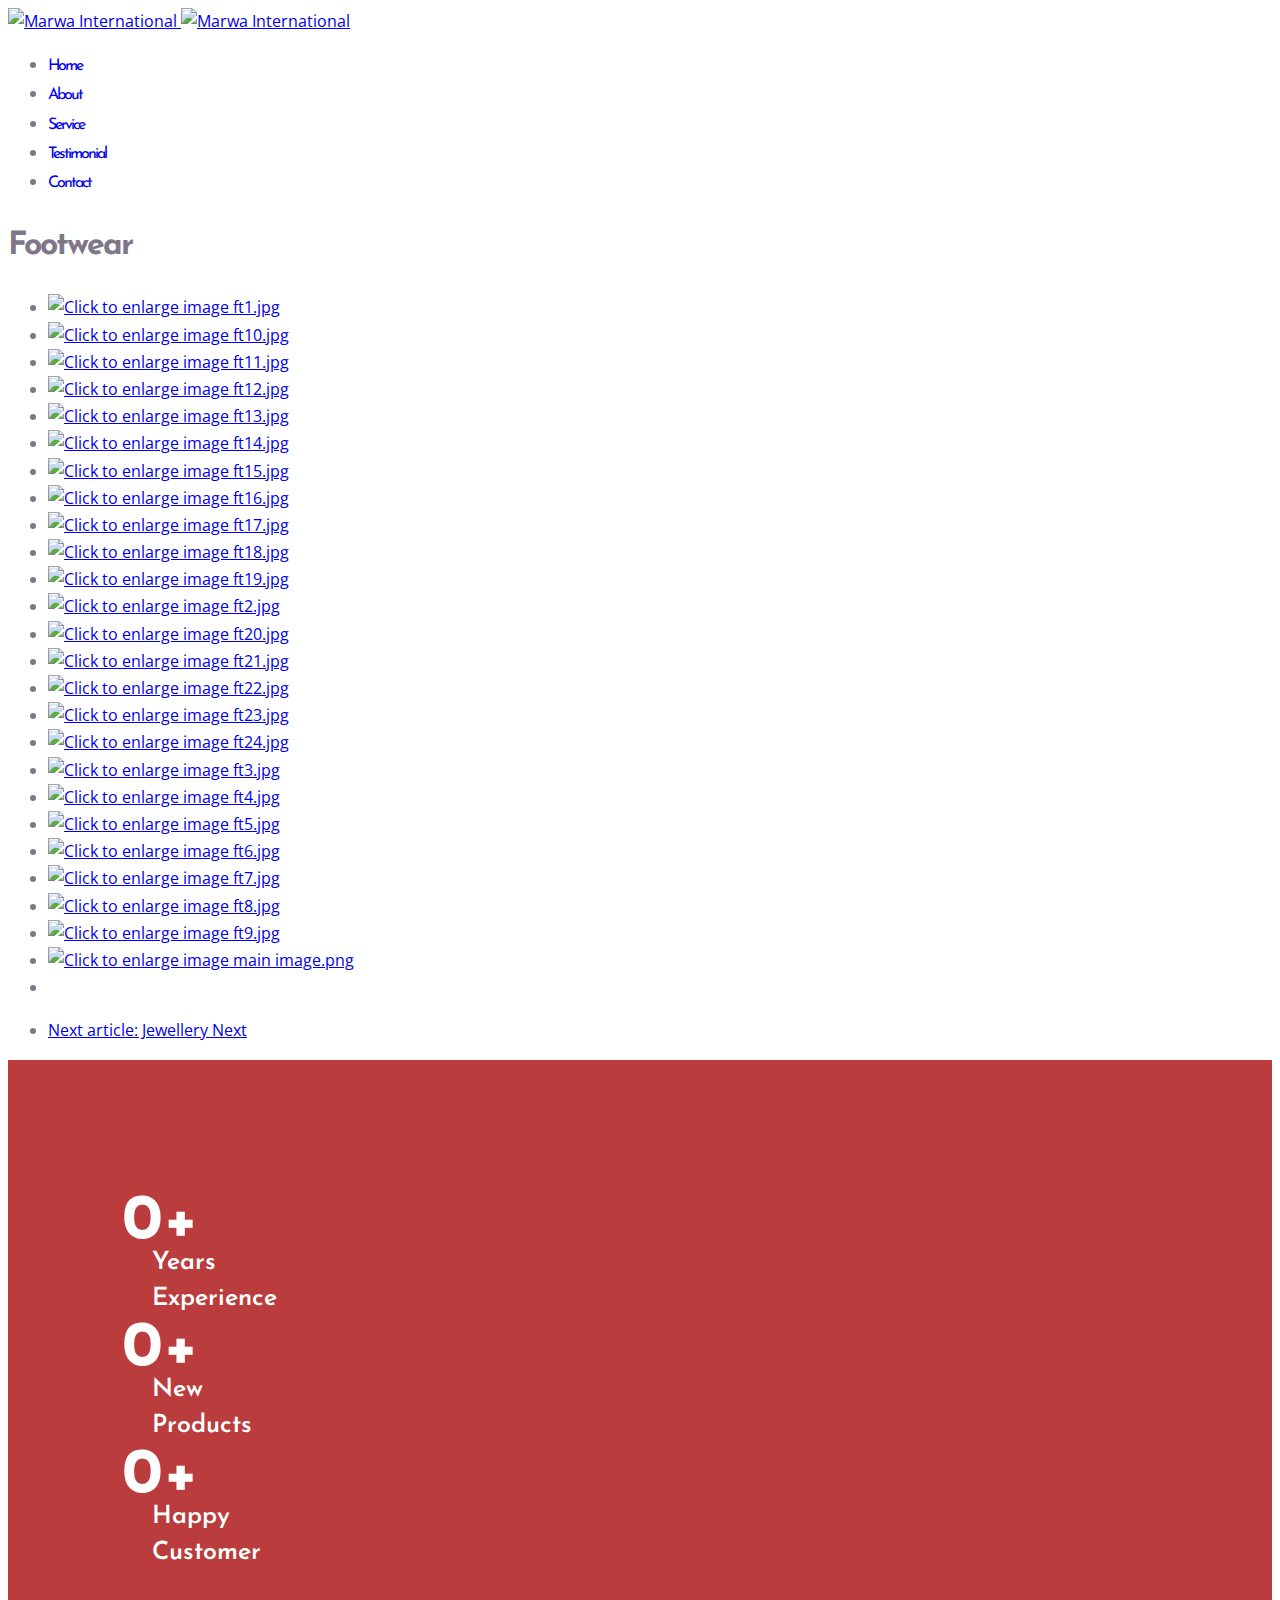
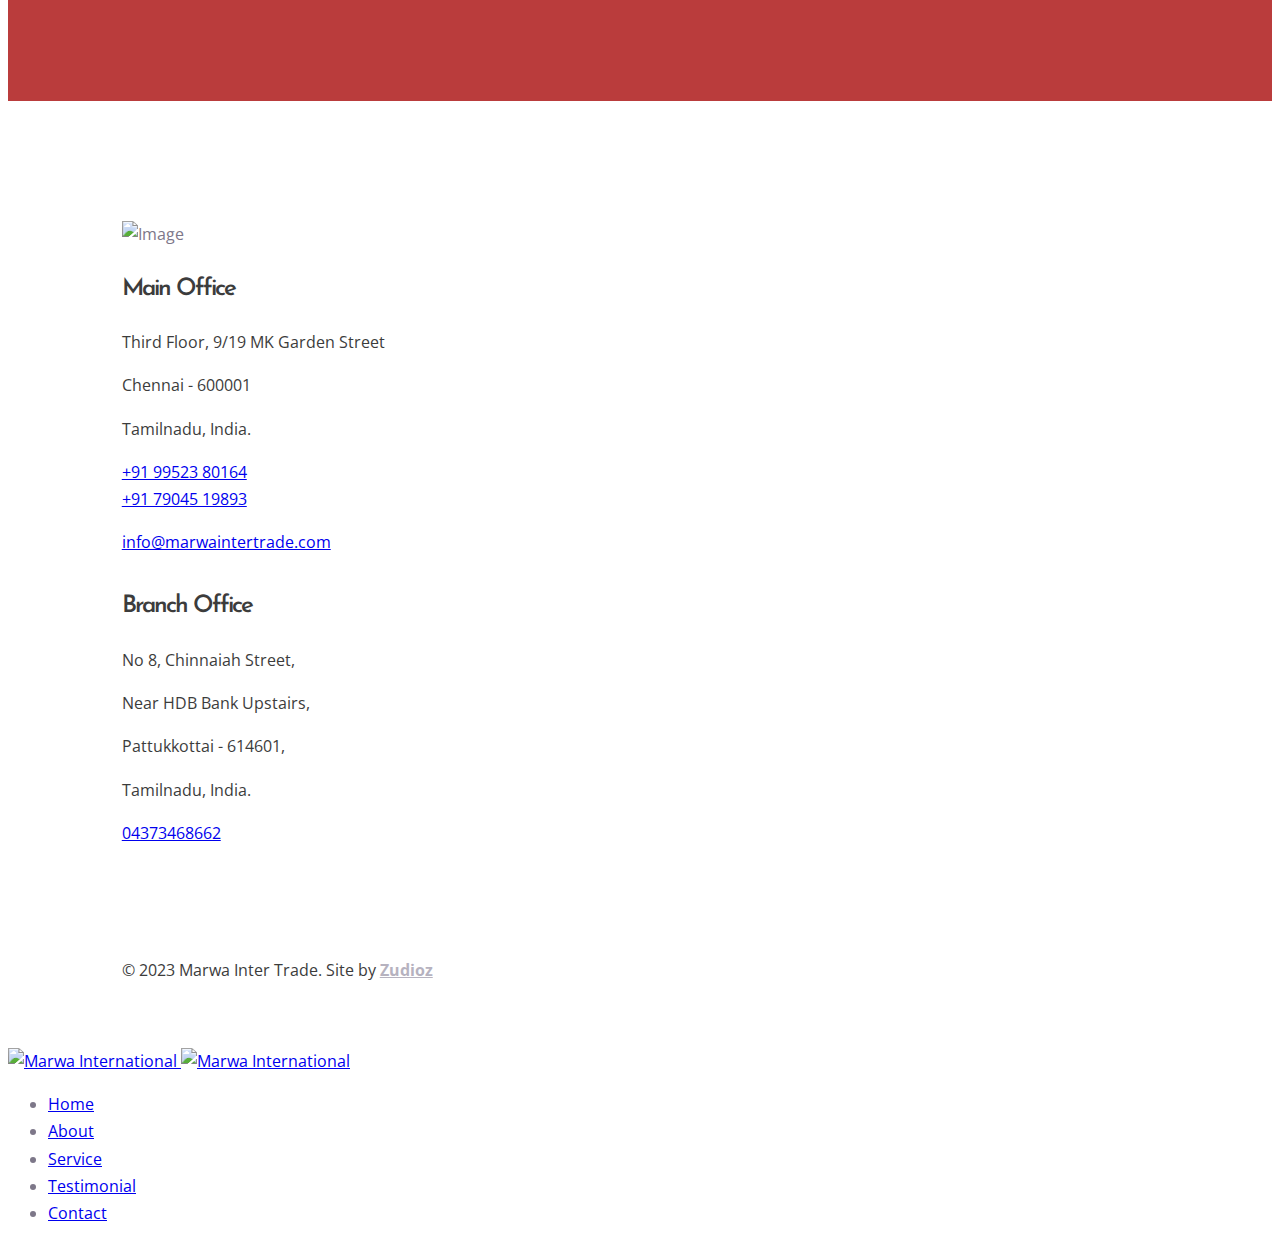
==== indexd150.html @ 6181ed4a "Add files via upload" ====
<!doctype html>
<html lang="en-gb" dir="ltr">
	
<!-- Mirrored from marwaintertrade.com/index.php?option=com_content&view=article&id=10&Itemid=127 by HTTrack Website Copier/3.x [XR&CO'2014], Mon, 05 Feb 2024 16:37:15 GMT -->
<!-- Added by HTTrack --><meta http-equiv="content-type" content="text/html;charset=utf-8" /><!-- /Added by HTTrack -->
<head>
      <meta name="google-site-verification" content="RpIoYJAsUHc2s1JO1PZdtL77IBZhKW5wxlFenWNbjS0" />
		
		<meta name="viewport" content="width=device-width, initial-scale=1, shrink-to-fit=no">
		<meta charset="utf-8">
	<meta name="author" content="Marwa International Trade">
	<meta name="generator" content="Helix Ultimate - The Most Popular Joomla! Template Framework.">
	<title>Marwa International - Footwear</title>
	<link href="images/logo.png" rel="shortcut icon" type="image/vnd.microsoft.icon">
<link href="media/vendor/joomla-custom-elements/css/joomla-alert.min44b7.css?0.2.0" rel="stylesheet" />
	<link href="../cdn.jsdelivr.net/gh/fancyapps/fancybox%403.5.7/dist/jquery.fancybox.min.css" rel="stylesheet" />
	<link href="https://marwaintertrade.com/plugins/content/jw_sig/jw_sig/tmpl/Classic/css/template.css?v=4.2" rel="stylesheet" />
	<link href="http://fonts.googleapis.com/css?family=Open%20Sans:100,100i,300,300i,400,400i,500,500i,700,700i,900,900i&amp;subset=latin&amp;display=swap" rel="stylesheet" media="none" onload="media=&quot;all&quot;" />
	<link href="http://fonts.googleapis.com/css?family=Josefin%20Sans:100,100i,300,300i,400,400i,500,500i,700,700i,900,900i&amp;subset=latin&amp;display=swap" rel="stylesheet" media="none" onload="media=&quot;all&quot;" />
	<link href="templates/aali/css/bootstrap.min.css" rel="stylesheet" />
	<link href="https://marwaintertrade.com/plugins/system/helixultimate/assets/css/system-j4.min.css" rel="stylesheet" />
	<link href="https://marwaintertrade.com/plugins/system/helixultimate/assets/css/choices.css" rel="stylesheet" />
	<link href="templates/aali/css/template.css" rel="stylesheet" />
	<link href="templates/aali/css/presets/default.css" rel="stylesheet" />
	<link href="templates/aali/css/custom.css" rel="stylesheet" />
	<link href="templates/aali/css/fontello.css" rel="stylesheet" />
	<link href="https://marwaintertrade.com/components/com_sppagebuilder/assets/css/font-awesome-5.min.css?5029e51e66aaf58bae66a64ddc4a848b" rel="stylesheet" />
	<link href="https://marwaintertrade.com/components/com_sppagebuilder/assets/css/font-awesome-v4-shims.css?5029e51e66aaf58bae66a64ddc4a848b" rel="stylesheet" />
	<link href="https://marwaintertrade.com/components/com_sppagebuilder/assets/css/animate.min.css?5029e51e66aaf58bae66a64ddc4a848b" rel="stylesheet" />
	<link href="https://marwaintertrade.com/components/com_sppagebuilder/assets/css/sppagebuilder.css?5029e51e66aaf58bae66a64ddc4a848b" rel="stylesheet" />
	<link href="http://fonts.googleapis.com/css?family=Josefin+Sans:100,100italic,200,200italic,300,300italic,400,400italic,500,500italic,600,600italic,700,700italic,800,800italic,900,900italic&amp;display=swap" rel="stylesheet" />
	<link href="https://marwaintertrade.com/components/com_sppagebuilder/assets/css/magnific-popup.css" rel="stylesheet" />
	<style nonce="ZDM3NDFiNGFjMjE0ODdhMzI1MTMxNzNiYjBhNGM5M2EzNGI4MmNlMzg0NmVjYTY3MjZiMDM5N2U0MWFmNWM3NjRiYzg4Yzk0MTQ0YjE2YzhmNDhhMmE2MTcxY2NiYzFhZmJmNjY1NjM0NTMzMjZlMDI2N2Y5NzYxZTM3Zjc2NTY=">:root {
--one_color: #ea4343;
--two_color: #15111e; 
--three_color: #ba3c3c;
}</style>
	<style nonce="ZDM3NDFiNGFjMjE0ODdhMzI1MTMxNzNiYjBhNGM5M2EzNGI4MmNlMzg0NmVjYTY3MjZiMDM5N2U0MWFmNWM3NjRiYzg4Yzk0MTQ0YjE2YzhmNDhhMmE2MTcxY2NiYzFhZmJmNjY1NjM0NTMzMjZlMDI2N2Y5NzYxZTM3Zjc2NTY=">body{font-family: 'Open Sans', sans-serif;font-size: 16px;font-weight: 400;color: #7d7789;line-height: 1.7;text-decoration: none;}
</style>
	<style nonce="ZDM3NDFiNGFjMjE0ODdhMzI1MTMxNzNiYjBhNGM5M2EzNGI4MmNlMzg0NmVjYTY3MjZiMDM5N2U0MWFmNWM3NjRiYzg4Yzk0MTQ0YjE2YzhmNDhhMmE2MTcxY2NiYzFhZmJmNjY1NjM0NTMzMjZlMDI2N2Y5NzYxZTM3Zjc2NTY=">h1{font-family: 'Josefin Sans', sans-serif;font-weight: 800;letter-spacing: -2px;text-decoration: none;}
</style>
	<style nonce="ZDM3NDFiNGFjMjE0ODdhMzI1MTMxNzNiYjBhNGM5M2EzNGI4MmNlMzg0NmVjYTY3MjZiMDM5N2U0MWFmNWM3NjRiYzg4Yzk0MTQ0YjE2YzhmNDhhMmE2MTcxY2NiYzFhZmJmNjY1NjM0NTMzMjZlMDI2N2Y5NzYxZTM3Zjc2NTY=">h2{font-family: 'Josefin Sans', sans-serif;font-weight: 600;letter-spacing: -2px;text-decoration: none;}
</style>
	<style nonce="ZDM3NDFiNGFjMjE0ODdhMzI1MTMxNzNiYjBhNGM5M2EzNGI4MmNlMzg0NmVjYTY3MjZiMDM5N2U0MWFmNWM3NjRiYzg4Yzk0MTQ0YjE2YzhmNDhhMmE2MTcxY2NiYzFhZmJmNjY1NjM0NTMzMjZlMDI2N2Y5NzYxZTM3Zjc2NTY=">h3{font-family: 'Josefin Sans', sans-serif;letter-spacing: -2px;text-decoration: none;}
</style>
	<style nonce="ZDM3NDFiNGFjMjE0ODdhMzI1MTMxNzNiYjBhNGM5M2EzNGI4MmNlMzg0NmVjYTY3MjZiMDM5N2U0MWFmNWM3NjRiYzg4Yzk0MTQ0YjE2YzhmNDhhMmE2MTcxY2NiYzFhZmJmNjY1NjM0NTMzMjZlMDI2N2Y5NzYxZTM3Zjc2NTY=">h4{font-family: 'Josefin Sans', sans-serif;letter-spacing: -2px;text-decoration: none;}
</style>
	<style nonce="ZDM3NDFiNGFjMjE0ODdhMzI1MTMxNzNiYjBhNGM5M2EzNGI4MmNlMzg0NmVjYTY3MjZiMDM5N2U0MWFmNWM3NjRiYzg4Yzk0MTQ0YjE2YzhmNDhhMmE2MTcxY2NiYzFhZmJmNjY1NjM0NTMzMjZlMDI2N2Y5NzYxZTM3Zjc2NTY=">h5{font-family: 'Josefin Sans', sans-serif;font-weight: 600;letter-spacing: -2px;text-decoration: none;}
</style>
	<style nonce="ZDM3NDFiNGFjMjE0ODdhMzI1MTMxNzNiYjBhNGM5M2EzNGI4MmNlMzg0NmVjYTY3MjZiMDM5N2U0MWFmNWM3NjRiYzg4Yzk0MTQ0YjE2YzhmNDhhMmE2MTcxY2NiYzFhZmJmNjY1NjM0NTMzMjZlMDI2N2Y5NzYxZTM3Zjc2NTY=">h6{font-family: 'Josefin Sans', sans-serif;font-weight: 600;letter-spacing: -2px;text-decoration: none;}
</style>
	<style nonce="ZDM3NDFiNGFjMjE0ODdhMzI1MTMxNzNiYjBhNGM5M2EzNGI4MmNlMzg0NmVjYTY3MjZiMDM5N2U0MWFmNWM3NjRiYzg4Yzk0MTQ0YjE2YzhmNDhhMmE2MTcxY2NiYzFhZmJmNjY1NjM0NTMzMjZlMDI2N2Y5NzYxZTM3Zjc2NTY=">.sp-megamenu-parent > li > a, .sp-megamenu-parent > li > span, .sp-megamenu-parent .sp-dropdown li.sp-menu-item > a{font-family: 'Josefin Sans', sans-serif;letter-spacing: -2px;text-decoration: none;}
</style>
	<style nonce="ZDM3NDFiNGFjMjE0ODdhMzI1MTMxNzNiYjBhNGM5M2EzNGI4MmNlMzg0NmVjYTY3MjZiMDM5N2U0MWFmNWM3NjRiYzg4Yzk0MTQ0YjE2YzhmNDhhMmE2MTcxY2NiYzFhZmJmNjY1NjM0NTMzMjZlMDI2N2Y5NzYxZTM3Zjc2NTY=">.sppb-btn, .sp-megamenu-parent > li > a, .sppb-progress-label, .sp-simpleportfolio .sp-simpleportfolio-filter > ul > li > a, .sppb-meta-category a, .sppb-meta-date{font-family: 'Josefin Sans', sans-serif;text-decoration: none;}
</style>
	<style nonce="ZDM3NDFiNGFjMjE0ODdhMzI1MTMxNzNiYjBhNGM5M2EzNGI4MmNlMzg0NmVjYTY3MjZiMDM5N2U0MWFmNWM3NjRiYzg4Yzk0MTQ0YjE2YzhmNDhhMmE2MTcxY2NiYzFhZmJmNjY1NjM0NTMzMjZlMDI2N2Y5NzYxZTM3Zjc2NTY=">.logo-image {height:30px;}.logo-image-phone {height:30px;}</style>
<script src="media/vendor/jquery/js/jquery.min84e3.js?3.6.0"></script>
	<script src="media/legacy/js/jquery-noconflict.minaad7.js?04499b98c0305b16b373dff09fe79d1290976288"></script>
	<script type="application/json" class="joomla-script-options new" nonce="ZDM3NDFiNGFjMjE0ODdhMzI1MTMxNzNiYjBhNGM5M2EzNGI4MmNlMzg0NmVjYTY3MjZiMDM5N2U0MWFmNWM3NjRiYzg4Yzk0MTQ0YjE2YzhmNDhhMmE2MTcxY2NiYzFhZmJmNjY1NjM0NTMzMjZlMDI2N2Y5NzYxZTM3Zjc2NTY=">{"data":{"breakpoints":{"tablet":991,"mobile":480},"header":{"stickyOffset":"100"}},"joomla.jtext":{"ERROR":"Error","MESSAGE":"Message","NOTICE":"Notice","WARNING":"Warning","JCLOSE":"Close","JOK":"OK","JOPEN":"Open"},"system.paths":{"root":"","rootFull":"https:\/\/marwaintertrade.com\/","base":"","baseFull":"https:\/\/marwaintertrade.com\/"},"csrf.token":"71e5652778c32314d0d8ff93abe7f94e"}</script>
	<script src="media/system/js/core.mindb7c.js?17121a112ecec3d656efe5c5f493429c9acf2179"></script>
	<script src="media/system/js/messages-es5.minc20e.js?3cfa02e233a3320687fe9b7d1134d90c6d88e40a" nomodule defer></script>
	<script src="media/system/js/messages.minae9f.js?7425e8d1cb9e4f061d5e30271d6d99b085344117" type="module"></script>
	<script src="../cdn.jsdelivr.net/gh/fancyapps/fancybox%403.5.7/dist/jquery.fancybox.min.js"></script>
	<script src="templates/aali/js/bootstrap.bundle.min.js"></script>
	<script src="templates/aali/js/main.js"></script>
	<script src="templates/aali/js/custom.js"></script>
	<script src="templates/aali/js/allplugins.js"></script>
	<script src="https://marwaintertrade.com/components/com_sppagebuilder/assets/js/jquery.parallax.js?5029e51e66aaf58bae66a64ddc4a848b"></script>
	<script src="https://marwaintertrade.com/components/com_sppagebuilder/assets/js/sppagebuilder.js?5029e51e66aaf58bae66a64ddc4a848b" defer></script>
	<script src="https://marwaintertrade.com/components/com_sppagebuilder/assets/js/jquery.magnific-popup.min.js"></script>
	<script nonce="ZDM3NDFiNGFjMjE0ODdhMzI1MTMxNzNiYjBhNGM5M2EzNGI4MmNlMzg0NmVjYTY3MjZiMDM5N2U0MWFmNWM3NjRiYzg4Yzk0MTQ0YjE2YzhmNDhhMmE2MTcxY2NiYzFhZmJmNjY1NjM0NTMzMjZlMDI2N2Y5NzYxZTM3Zjc2NTY=">(function(d){
					  var js, id = 'powr-js', ref = d.getElementsByTagName('script')[0];
					  if (d.getElementById(id)) {return;}
					  js = d.createElement('script'); js.id = id; js.async = true;
					  js.src = 'https://marwaintertrade.com/plugins/content/powrshortcodes/powr_joomla.js';
					  js.setAttribute('powr-token','aSxGRJhPeq1675253723');
					  js.setAttribute('external-type','joomla');
					  ref.parentNode.insertBefore(js, ref);
					}(document));</script>
	<script nonce="ZDM3NDFiNGFjMjE0ODdhMzI1MTMxNzNiYjBhNGM5M2EzNGI4MmNlMzg0NmVjYTY3MjZiMDM5N2U0MWFmNWM3NjRiYzg4Yzk0MTQ0YjE2YzhmNDhhMmE2MTcxY2NiYzFhZmJmNjY1NjM0NTMzMjZlMDI2N2Y5NzYxZTM3Zjc2NTY=">
        (function($) {
            $(document).ready(function() {
                $.fancybox.defaults.i18n.en = {
                    CLOSE: 'Close',
                    NEXT: 'Next',
                    PREV: 'Previous',
                    ERROR: 'The requested content cannot be loaded.<br/>Please try again later.',
                    PLAY_START: 'Start slideshow',
                    PLAY_STOP: 'Pause slideshow',
                    FULL_SCREEN: 'Full screen',
                    THUMBS: 'Thumbnails',
                    DOWNLOAD: 'Download',
                    SHARE: 'Share',
                    ZOOM: 'Zoom'
                };
                $.fancybox.defaults.lang = 'en';
                $('a.fancybox-gallery').fancybox({
                    buttons: [
                        'slideShow',
                        'fullScreen',
                        'thumbs',
                        'share',
                        'download',
                        //'zoom',
                        'close'
                    ],
                    beforeShow: function(instance, current) {
                        if (current.type === 'image') {
                            var title = current.opts.$orig.attr('title');
                            current.opts.caption = (title.length ? '<b class="fancyboxCounter">Image ' + (current.index + 1) + ' of ' + instance.group.length + '</b>' + ' | ' + title : '');
                        }
                    }
                });
            });
        })(jQuery);
    </script>
	<script nonce="ZDM3NDFiNGFjMjE0ODdhMzI1MTMxNzNiYjBhNGM5M2EzNGI4MmNlMzg0NmVjYTY3MjZiMDM5N2U0MWFmNWM3NjRiYzg4Yzk0MTQ0YjE2YzhmNDhhMmE2MTcxY2NiYzFhZmJmNjY1NjM0NTMzMjZlMDI2N2Y5NzYxZTM3Zjc2NTY=">template="aali";</script>
	</head>
	<body class="site helix-ultimate hu com-content view-article layout-default task-none itemid-127 en-gb ltr sticky-header layout-fluid offcanvas-init offcanvs-position-right">

		
		
		<div class="body-wrapper">
			<div class="body-innerwrapper">
								
<header id="sp-header" class="transparent">

						<div class="container">
				<div class="container-inner">
			
	
<div class="row">
	<div id="sp-logo" class="col-6 col-sm-6 col-md-6  col-lg-6 col-xl-3 "><div class="sp-column  d-flex align-items-center"><div class="logo"><a href="index.html">
				<img class='logo-image  d-none d-lg-inline-block'
					srcset='https://marwaintertrade.com/images/logo-white.png 1x, https://marwaintertrade.com/images/logo-white.png 2x'
					src='images/logo-white.png'
					alt='Marwa International'
				/>
				<img class="logo-image-phone d-inline-block d-lg-none" src="images/logo.png" alt="Marwa International" /></a></div></div></div><div id="sp-menu" class="col-6 col-sm-6 col-md-6  col-lg-6 col-xl-9 "><div class="sp-column  d-flex align-items-center justify-content-end"><nav class="sp-megamenu-wrapper d-flex" role="navigation"><a id="offcanvas-toggler" aria-label="Menu" class="offcanvas-toggler-right d-flex d-lg-none" href="#"><div class="burger-icon" aria-hidden="true"><span></span><span></span><span></span></div></a><ul class="sp-megamenu-parent menu-animation-fade d-none d-lg-block"><li class="sp-menu-item"><a   href="index.html#home" >Home</a></li><li class="sp-menu-item"><a   href="index.html#about" >About</a></li><li class="sp-menu-item"><a   href="index.html#service" >Service</a></li><li class="sp-menu-item"><a   href="index.html#testimonial" >Testimonial</a></li><li class="sp-menu-item"><a   href="index.html#sp-footers" >Contact</a></li></ul></nav></div></div></div>
							</div>
			</div>
			
</header>
<section id="sp-section-2" >

				
	
<div class="row">
	<div id="sp-title" class="col-lg-12 "><div class="sp-column "></div></div></div>
				
</section>
<section id="sp-main-body" >

										<div class="container">
					<div class="container-inner">
						
	
<div class="row">
	
<main id="sp-component" class="col-lg-12 ">
	<div class="sp-column ">
		<div id="system-message-container" aria-live="polite">
	</div>


		
		<div class="article-details " itemscope itemtype="https://schema.org/Article">
	<meta itemprop="inLanguage" content="en-GB">
	
	
					
	
		
		<div class="article-header">
					<h1 itemprop="headline">
				Footwear			</h1>
									</div>
		<div class="article-can-edit d-flex flex-wrap justify-content-between">
				</div>
			
		
			
		
		
	
	<div itemprop="articleBody">
		

<!-- JoomlaWorks "Simple Image Gallery" Plugin (v4.2) starts here -->

<ul id="sigFreeId0013143972" class="sigFreeContainer sigFreeClassic">
        <li class="sigFreeThumb">
        <a href="images/footwear/ft1.jpg" class="sigFreeLink fancybox-gallery" style="width:300px;height:240px;" title="You are viewing the image with filename ft1.jpg" data-thumb="/cache/jw_sig/jw_sig_cache_0013143972_ft1.jpg" target="_blank" data-fancybox="gallery0013143972">
            <img class="sigFreeImg" src="https://marwaintertrade.com/plugins/content/jw_sig/jw_sig/includes/images/transparent.gif" alt="Click to enlarge image ft1.jpg" title="Click to enlarge image ft1.jpg" style="width:300px;height:240px;background-image:url('https://marwaintertrade.com/cache/jw_sig/jw_sig_cache_0013143972_ft1.jpg');" />
        </a>
    </li>
        <li class="sigFreeThumb">
        <a href="images/footwear/ft10.jpg" class="sigFreeLink fancybox-gallery" style="width:300px;height:240px;" title="You are viewing the image with filename ft10.jpg" data-thumb="/cache/jw_sig/jw_sig_cache_0013143972_ft10.jpg" target="_blank" data-fancybox="gallery0013143972">
            <img class="sigFreeImg" src="https://marwaintertrade.com/plugins/content/jw_sig/jw_sig/includes/images/transparent.gif" alt="Click to enlarge image ft10.jpg" title="Click to enlarge image ft10.jpg" style="width:300px;height:240px;background-image:url('https://marwaintertrade.com/cache/jw_sig/jw_sig_cache_0013143972_ft10.jpg');" />
        </a>
    </li>
        <li class="sigFreeThumb">
        <a href="images/footwear/ft11.jpg" class="sigFreeLink fancybox-gallery" style="width:300px;height:240px;" title="You are viewing the image with filename ft11.jpg" data-thumb="/cache/jw_sig/jw_sig_cache_0013143972_ft11.jpg" target="_blank" data-fancybox="gallery0013143972">
            <img class="sigFreeImg" src="https://marwaintertrade.com/plugins/content/jw_sig/jw_sig/includes/images/transparent.gif" alt="Click to enlarge image ft11.jpg" title="Click to enlarge image ft11.jpg" style="width:300px;height:240px;background-image:url('https://marwaintertrade.com/cache/jw_sig/jw_sig_cache_0013143972_ft11.jpg');" />
        </a>
    </li>
        <li class="sigFreeThumb">
        <a href="images/footwear/ft12.jpg" class="sigFreeLink fancybox-gallery" style="width:300px;height:240px;" title="You are viewing the image with filename ft12.jpg" data-thumb="/cache/jw_sig/jw_sig_cache_0013143972_ft12.jpg" target="_blank" data-fancybox="gallery0013143972">
            <img class="sigFreeImg" src="https://marwaintertrade.com/plugins/content/jw_sig/jw_sig/includes/images/transparent.gif" alt="Click to enlarge image ft12.jpg" title="Click to enlarge image ft12.jpg" style="width:300px;height:240px;background-image:url('https://marwaintertrade.com/cache/jw_sig/jw_sig_cache_0013143972_ft12.jpg');" />
        </a>
    </li>
        <li class="sigFreeThumb">
        <a href="images/footwear/ft13.jpg" class="sigFreeLink fancybox-gallery" style="width:300px;height:240px;" title="You are viewing the image with filename ft13.jpg" data-thumb="/cache/jw_sig/jw_sig_cache_0013143972_ft13.jpg" target="_blank" data-fancybox="gallery0013143972">
            <img class="sigFreeImg" src="https://marwaintertrade.com/plugins/content/jw_sig/jw_sig/includes/images/transparent.gif" alt="Click to enlarge image ft13.jpg" title="Click to enlarge image ft13.jpg" style="width:300px;height:240px;background-image:url('https://marwaintertrade.com/cache/jw_sig/jw_sig_cache_0013143972_ft13.jpg');" />
        </a>
    </li>
        <li class="sigFreeThumb">
        <a href="images/footwear/ft14.jpg" class="sigFreeLink fancybox-gallery" style="width:300px;height:240px;" title="You are viewing the image with filename ft14.jpg" data-thumb="/cache/jw_sig/jw_sig_cache_0013143972_ft14.jpg" target="_blank" data-fancybox="gallery0013143972">
            <img class="sigFreeImg" src="https://marwaintertrade.com/plugins/content/jw_sig/jw_sig/includes/images/transparent.gif" alt="Click to enlarge image ft14.jpg" title="Click to enlarge image ft14.jpg" style="width:300px;height:240px;background-image:url('https://marwaintertrade.com/cache/jw_sig/jw_sig_cache_0013143972_ft14.jpg');" />
        </a>
    </li>
        <li class="sigFreeThumb">
        <a href="images/footwear/ft15.jpg" class="sigFreeLink fancybox-gallery" style="width:300px;height:240px;" title="You are viewing the image with filename ft15.jpg" data-thumb="/cache/jw_sig/jw_sig_cache_0013143972_ft15.jpg" target="_blank" data-fancybox="gallery0013143972">
            <img class="sigFreeImg" src="https://marwaintertrade.com/plugins/content/jw_sig/jw_sig/includes/images/transparent.gif" alt="Click to enlarge image ft15.jpg" title="Click to enlarge image ft15.jpg" style="width:300px;height:240px;background-image:url('https://marwaintertrade.com/cache/jw_sig/jw_sig_cache_0013143972_ft15.jpg');" />
        </a>
    </li>
        <li class="sigFreeThumb">
        <a href="images/footwear/ft16.jpg" class="sigFreeLink fancybox-gallery" style="width:300px;height:240px;" title="You are viewing the image with filename ft16.jpg" data-thumb="/cache/jw_sig/jw_sig_cache_0013143972_ft16.jpg" target="_blank" data-fancybox="gallery0013143972">
            <img class="sigFreeImg" src="https://marwaintertrade.com/plugins/content/jw_sig/jw_sig/includes/images/transparent.gif" alt="Click to enlarge image ft16.jpg" title="Click to enlarge image ft16.jpg" style="width:300px;height:240px;background-image:url('https://marwaintertrade.com/cache/jw_sig/jw_sig_cache_0013143972_ft16.jpg');" />
        </a>
    </li>
        <li class="sigFreeThumb">
        <a href="images/footwear/ft17.jpg" class="sigFreeLink fancybox-gallery" style="width:300px;height:240px;" title="You are viewing the image with filename ft17.jpg" data-thumb="/cache/jw_sig/jw_sig_cache_0013143972_ft17.jpg" target="_blank" data-fancybox="gallery0013143972">
            <img class="sigFreeImg" src="https://marwaintertrade.com/plugins/content/jw_sig/jw_sig/includes/images/transparent.gif" alt="Click to enlarge image ft17.jpg" title="Click to enlarge image ft17.jpg" style="width:300px;height:240px;background-image:url('https://marwaintertrade.com/cache/jw_sig/jw_sig_cache_0013143972_ft17.jpg');" />
        </a>
    </li>
        <li class="sigFreeThumb">
        <a href="images/footwear/ft18.jpg" class="sigFreeLink fancybox-gallery" style="width:300px;height:240px;" title="You are viewing the image with filename ft18.jpg" data-thumb="/cache/jw_sig/jw_sig_cache_0013143972_ft18.jpg" target="_blank" data-fancybox="gallery0013143972">
            <img class="sigFreeImg" src="https://marwaintertrade.com/plugins/content/jw_sig/jw_sig/includes/images/transparent.gif" alt="Click to enlarge image ft18.jpg" title="Click to enlarge image ft18.jpg" style="width:300px;height:240px;background-image:url('https://marwaintertrade.com/cache/jw_sig/jw_sig_cache_0013143972_ft18.jpg');" />
        </a>
    </li>
        <li class="sigFreeThumb">
        <a href="images/footwear/ft19.jpg" class="sigFreeLink fancybox-gallery" style="width:300px;height:240px;" title="You are viewing the image with filename ft19.jpg" data-thumb="/cache/jw_sig/jw_sig_cache_0013143972_ft19.jpg" target="_blank" data-fancybox="gallery0013143972">
            <img class="sigFreeImg" src="https://marwaintertrade.com/plugins/content/jw_sig/jw_sig/includes/images/transparent.gif" alt="Click to enlarge image ft19.jpg" title="Click to enlarge image ft19.jpg" style="width:300px;height:240px;background-image:url('https://marwaintertrade.com/cache/jw_sig/jw_sig_cache_0013143972_ft19.jpg');" />
        </a>
    </li>
        <li class="sigFreeThumb">
        <a href="images/footwear/ft2.jpg" class="sigFreeLink fancybox-gallery" style="width:300px;height:240px;" title="You are viewing the image with filename ft2.jpg" data-thumb="/cache/jw_sig/jw_sig_cache_0013143972_ft2.jpg" target="_blank" data-fancybox="gallery0013143972">
            <img class="sigFreeImg" src="https://marwaintertrade.com/plugins/content/jw_sig/jw_sig/includes/images/transparent.gif" alt="Click to enlarge image ft2.jpg" title="Click to enlarge image ft2.jpg" style="width:300px;height:240px;background-image:url('https://marwaintertrade.com/cache/jw_sig/jw_sig_cache_0013143972_ft2.jpg');" />
        </a>
    </li>
        <li class="sigFreeThumb">
        <a href="images/footwear/ft20.jpg" class="sigFreeLink fancybox-gallery" style="width:300px;height:240px;" title="You are viewing the image with filename ft20.jpg" data-thumb="/cache/jw_sig/jw_sig_cache_0013143972_ft20.jpg" target="_blank" data-fancybox="gallery0013143972">
            <img class="sigFreeImg" src="https://marwaintertrade.com/plugins/content/jw_sig/jw_sig/includes/images/transparent.gif" alt="Click to enlarge image ft20.jpg" title="Click to enlarge image ft20.jpg" style="width:300px;height:240px;background-image:url('https://marwaintertrade.com/cache/jw_sig/jw_sig_cache_0013143972_ft20.jpg');" />
        </a>
    </li>
        <li class="sigFreeThumb">
        <a href="images/footwear/ft21.jpg" class="sigFreeLink fancybox-gallery" style="width:300px;height:240px;" title="You are viewing the image with filename ft21.jpg" data-thumb="/cache/jw_sig/jw_sig_cache_0013143972_ft21.jpg" target="_blank" data-fancybox="gallery0013143972">
            <img class="sigFreeImg" src="https://marwaintertrade.com/plugins/content/jw_sig/jw_sig/includes/images/transparent.gif" alt="Click to enlarge image ft21.jpg" title="Click to enlarge image ft21.jpg" style="width:300px;height:240px;background-image:url('https://marwaintertrade.com/cache/jw_sig/jw_sig_cache_0013143972_ft21.jpg');" />
        </a>
    </li>
        <li class="sigFreeThumb">
        <a href="images/footwear/ft22.jpg" class="sigFreeLink fancybox-gallery" style="width:300px;height:240px;" title="You are viewing the image with filename ft22.jpg" data-thumb="/cache/jw_sig/jw_sig_cache_0013143972_ft22.jpg" target="_blank" data-fancybox="gallery0013143972">
            <img class="sigFreeImg" src="https://marwaintertrade.com/plugins/content/jw_sig/jw_sig/includes/images/transparent.gif" alt="Click to enlarge image ft22.jpg" title="Click to enlarge image ft22.jpg" style="width:300px;height:240px;background-image:url('https://marwaintertrade.com/cache/jw_sig/jw_sig_cache_0013143972_ft22.jpg');" />
        </a>
    </li>
        <li class="sigFreeThumb">
        <a href="images/footwear/ft23.jpg" class="sigFreeLink fancybox-gallery" style="width:300px;height:240px;" title="You are viewing the image with filename ft23.jpg" data-thumb="/cache/jw_sig/jw_sig_cache_0013143972_ft23.jpg" target="_blank" data-fancybox="gallery0013143972">
            <img class="sigFreeImg" src="https://marwaintertrade.com/plugins/content/jw_sig/jw_sig/includes/images/transparent.gif" alt="Click to enlarge image ft23.jpg" title="Click to enlarge image ft23.jpg" style="width:300px;height:240px;background-image:url('https://marwaintertrade.com/cache/jw_sig/jw_sig_cache_0013143972_ft23.jpg');" />
        </a>
    </li>
        <li class="sigFreeThumb">
        <a href="images/footwear/ft24.jpg" class="sigFreeLink fancybox-gallery" style="width:300px;height:240px;" title="You are viewing the image with filename ft24.jpg" data-thumb="/cache/jw_sig/jw_sig_cache_0013143972_ft24.jpg" target="_blank" data-fancybox="gallery0013143972">
            <img class="sigFreeImg" src="https://marwaintertrade.com/plugins/content/jw_sig/jw_sig/includes/images/transparent.gif" alt="Click to enlarge image ft24.jpg" title="Click to enlarge image ft24.jpg" style="width:300px;height:240px;background-image:url('https://marwaintertrade.com/cache/jw_sig/jw_sig_cache_0013143972_ft24.jpg');" />
        </a>
    </li>
        <li class="sigFreeThumb">
        <a href="images/footwear/ft3.jpg" class="sigFreeLink fancybox-gallery" style="width:300px;height:240px;" title="You are viewing the image with filename ft3.jpg" data-thumb="/cache/jw_sig/jw_sig_cache_0013143972_ft3.jpg" target="_blank" data-fancybox="gallery0013143972">
            <img class="sigFreeImg" src="https://marwaintertrade.com/plugins/content/jw_sig/jw_sig/includes/images/transparent.gif" alt="Click to enlarge image ft3.jpg" title="Click to enlarge image ft3.jpg" style="width:300px;height:240px;background-image:url('https://marwaintertrade.com/cache/jw_sig/jw_sig_cache_0013143972_ft3.jpg');" />
        </a>
    </li>
        <li class="sigFreeThumb">
        <a href="images/footwear/ft4.jpg" class="sigFreeLink fancybox-gallery" style="width:300px;height:240px;" title="You are viewing the image with filename ft4.jpg" data-thumb="/cache/jw_sig/jw_sig_cache_0013143972_ft4.jpg" target="_blank" data-fancybox="gallery0013143972">
            <img class="sigFreeImg" src="https://marwaintertrade.com/plugins/content/jw_sig/jw_sig/includes/images/transparent.gif" alt="Click to enlarge image ft4.jpg" title="Click to enlarge image ft4.jpg" style="width:300px;height:240px;background-image:url('https://marwaintertrade.com/cache/jw_sig/jw_sig_cache_0013143972_ft4.jpg');" />
        </a>
    </li>
        <li class="sigFreeThumb">
        <a href="images/footwear/ft5.jpg" class="sigFreeLink fancybox-gallery" style="width:300px;height:240px;" title="You are viewing the image with filename ft5.jpg" data-thumb="/cache/jw_sig/jw_sig_cache_0013143972_ft5.jpg" target="_blank" data-fancybox="gallery0013143972">
            <img class="sigFreeImg" src="https://marwaintertrade.com/plugins/content/jw_sig/jw_sig/includes/images/transparent.gif" alt="Click to enlarge image ft5.jpg" title="Click to enlarge image ft5.jpg" style="width:300px;height:240px;background-image:url('https://marwaintertrade.com/cache/jw_sig/jw_sig_cache_0013143972_ft5.jpg');" />
        </a>
    </li>
        <li class="sigFreeThumb">
        <a href="images/footwear/ft6.jpg" class="sigFreeLink fancybox-gallery" style="width:300px;height:240px;" title="You are viewing the image with filename ft6.jpg" data-thumb="/cache/jw_sig/jw_sig_cache_0013143972_ft6.jpg" target="_blank" data-fancybox="gallery0013143972">
            <img class="sigFreeImg" src="https://marwaintertrade.com/plugins/content/jw_sig/jw_sig/includes/images/transparent.gif" alt="Click to enlarge image ft6.jpg" title="Click to enlarge image ft6.jpg" style="width:300px;height:240px;background-image:url('https://marwaintertrade.com/cache/jw_sig/jw_sig_cache_0013143972_ft6.jpg');" />
        </a>
    </li>
        <li class="sigFreeThumb">
        <a href="images/footwear/ft7.jpg" class="sigFreeLink fancybox-gallery" style="width:300px;height:240px;" title="You are viewing the image with filename ft7.jpg" data-thumb="/cache/jw_sig/jw_sig_cache_0013143972_ft7.jpg" target="_blank" data-fancybox="gallery0013143972">
            <img class="sigFreeImg" src="https://marwaintertrade.com/plugins/content/jw_sig/jw_sig/includes/images/transparent.gif" alt="Click to enlarge image ft7.jpg" title="Click to enlarge image ft7.jpg" style="width:300px;height:240px;background-image:url('https://marwaintertrade.com/cache/jw_sig/jw_sig_cache_0013143972_ft7.jpg');" />
        </a>
    </li>
        <li class="sigFreeThumb">
        <a href="images/footwear/ft8.jpg" class="sigFreeLink fancybox-gallery" style="width:300px;height:240px;" title="You are viewing the image with filename ft8.jpg" data-thumb="/cache/jw_sig/jw_sig_cache_0013143972_ft8.jpg" target="_blank" data-fancybox="gallery0013143972">
            <img class="sigFreeImg" src="https://marwaintertrade.com/plugins/content/jw_sig/jw_sig/includes/images/transparent.gif" alt="Click to enlarge image ft8.jpg" title="Click to enlarge image ft8.jpg" style="width:300px;height:240px;background-image:url('https://marwaintertrade.com/cache/jw_sig/jw_sig_cache_0013143972_ft8.jpg');" />
        </a>
    </li>
        <li class="sigFreeThumb">
        <a href="images/footwear/ft9.jpg" class="sigFreeLink fancybox-gallery" style="width:300px;height:240px;" title="You are viewing the image with filename ft9.jpg" data-thumb="/cache/jw_sig/jw_sig_cache_0013143972_ft9.jpg" target="_blank" data-fancybox="gallery0013143972">
            <img class="sigFreeImg" src="https://marwaintertrade.com/plugins/content/jw_sig/jw_sig/includes/images/transparent.gif" alt="Click to enlarge image ft9.jpg" title="Click to enlarge image ft9.jpg" style="width:300px;height:240px;background-image:url('https://marwaintertrade.com/cache/jw_sig/jw_sig_cache_0013143972_ft9.jpg');" />
        </a>
    </li>
        <li class="sigFreeThumb">
        <a href="images/footwear/main%20image.png" class="sigFreeLink fancybox-gallery" style="width:300px;height:240px;" title="You are viewing the image with filename main image.png" data-thumb="/cache/jw_sig/jw_sig_cache_0013143972_main_image.jpg" target="_blank" data-fancybox="gallery0013143972">
            <img class="sigFreeImg" src="https://marwaintertrade.com/plugins/content/jw_sig/jw_sig/includes/images/transparent.gif" alt="Click to enlarge image main image.png" title="Click to enlarge image main image.png" style="width:300px;height:240px;background-image:url('https://marwaintertrade.com/cache/jw_sig/jw_sig_cache_0013143972_main_image.jpg');" />
        </a>
    </li>
        <li class="sigFreeClear">&nbsp;</li>
</ul>


<!-- JoomlaWorks "Simple Image Gallery" Plugin (v4.2) ends here -->

 	</div>

	
	
	
			
		
	

	
<nav class="pagenavigation">
	<ul class="pagination ms-0">
				<li class="next page-item">
			<a class="page-link" href="indexc0d6.html?option=com_content&amp;view=article&amp;id=11:jewellery&amp;catid=19&amp;Itemid=128" rel="next">
			<span class="visually-hidden">
				Next article: Jewellery			</span>
			<span aria-hidden="true">Next</span> <span class="icon-chevron-right" aria-hidden="true"></span>			</a>
		</li>
		</ul>
</nav>
	
				</div>



			</div>
</main>
</div>
											</div>
				</div>
						
</section>
<section id="sp-footers" >

				
	
<div class="row">
	<div id="sp-footer1" class="col-lg-12 "><div class="sp-column "><div class="sp-module "><div class="sp-module-content"><div class="mod-sppagebuilder  sp-page-builder" data-module_id="109">
	<div class="page-content">
		<div id="section-id-1675247857879" class="sppb-section aali_tm_counter" ><div class="sppb-container-inner"><div class="sppb-row"><div class="sppb-col-md-4" id="column-wrap-id-1675247857884"><div id="column-id-1675247857884" class="sppb-column" ><div class="sppb-column-addons"><div id="sppb-addon-wrapper-1675247857885" class="sppb-addon-wrapper"><div id="sppb-addon-1675247857885" class="clearfix "     ><div class="sppb-addon sppb-addon-animated-number sppb-text-left  animated-number-position-left"><div class="sppb-addon-content"><div class="sppb-animated-number" data-digit="12" data-duration="1500">0</div><div class="sppb-animated-number-title">Years </br> Experience</div></div></div><style type="text/css">#sppb-addon-wrapper-1675247857885 {
margin:0px 0px 0px 0px;}
#sppb-addon-1675247857885 {
	box-shadow: 0 0 0 0 #ffffff;
}
#sppb-addon-1675247857885 {
}
#sppb-addon-1675247857885.sppb-element-loaded {
}
@media (min-width: 768px) and (max-width: 991px) {#sppb-addon-1675247857885 {}}@media (max-width: 767px) {#sppb-addon-1675247857885 {}}#sppb-addon-1675247857885 .sppb-animated-number-title{ font-family: "Josefin Sans"; }
#sppb-addon-1675247857885 .sppb-animated-number { font-family: "Josefin Sans"; }
#sppb-addon-1675247857885 .sppb-animated-number-title{margin-top:-10px;margin-left:30px;}</style><style type="text/css">#sppb-addon-1675247857885 .sppb-animated-number::after {content:"+";display: inline-block;}#sppb-addon-1675247857885 .sppb-animated-number {color:#ffffff;font-size:65px;line-height:65px;font-weight:700;}#sppb-addon-1675247857885 .sppb-animated-number-title {font-size:25px;line-height:36px;color:#ffffff;font-weight:600;}@media (min-width: 768px) and (max-width: 991px) {#sppb-addon-1675247857885 .sppb-animated-number-title {margin:   ;}}@media (max-width: 767px) {#sppb-addon-1675247857885 .sppb-animated-number-title {margin:   ;}}</style></div></div></div></div></div><div class="sppb-col-md-4" id="column-wrap-id-1675247857886"><div id="column-id-1675247857886" class="sppb-column" ><div class="sppb-column-addons"><div id="sppb-addon-wrapper-1675247857887" class="sppb-addon-wrapper"><div id="sppb-addon-1675247857887" class="clearfix "     ><div class="sppb-addon sppb-addon-animated-number sppb-text-left  animated-number-position-left"><div class="sppb-addon-content"><div class="sppb-animated-number" data-digit="1000" data-duration="1500">0</div><div class="sppb-animated-number-title">New </br> Products</div></div></div><style type="text/css">#sppb-addon-wrapper-1675247857887 {
margin:0px 0px 0px 0px;}
#sppb-addon-1675247857887 {
	box-shadow: 0 0 0 0 #ffffff;
}
#sppb-addon-1675247857887 {
}
#sppb-addon-1675247857887.sppb-element-loaded {
}
@media (min-width: 768px) and (max-width: 991px) {#sppb-addon-1675247857887 {}}@media (max-width: 767px) {#sppb-addon-1675247857887 {}}#sppb-addon-1675247857887 .sppb-animated-number-title{ font-family: "Josefin Sans"; }
#sppb-addon-1675247857887 .sppb-animated-number { font-family: "Josefin Sans"; }
#sppb-addon-1675247857887 .sppb-animated-number-title{margin-top:-10px;margin-left:30px;}</style><style type="text/css">#sppb-addon-1675247857887 .sppb-animated-number::after {content:"+";display: inline-block;}#sppb-addon-1675247857887 .sppb-animated-number {color:#ffffff;font-size:65px;line-height:65px;font-weight:700;}#sppb-addon-1675247857887 .sppb-animated-number-title {font-size:25px;line-height:36px;color:#ffffff;font-weight:600;}@media (min-width: 768px) and (max-width: 991px) {#sppb-addon-1675247857887 .sppb-animated-number-title {margin:   ;}}@media (max-width: 767px) {#sppb-addon-1675247857887 .sppb-animated-number-title {margin:   ;}}</style></div></div></div></div></div><div class="sppb-col-md-4 sppp-column-vertical-align" id="column-wrap-id-1675247857888"><div id="column-id-1675247857888" class="sppb-column sppb-align-items-center" ><div class="sppb-column-addons"><div id="sppb-addon-wrapper-1675247857889" class="sppb-addon-wrapper"><div id="sppb-addon-1675247857889" class="clearfix "     ><div class="sppb-addon sppb-addon-animated-number sppb-text-left  animated-number-position-left"><div class="sppb-addon-content"><div class="sppb-animated-number" data-digit="2000" data-duration="2500">0</div><div class="sppb-animated-number-title">Happy <br /> Customer</div></div></div><style type="text/css">#sppb-addon-wrapper-1675247857889 {
margin:0px 0px 0px 0px;}
#sppb-addon-1675247857889 {
	box-shadow: 0 0 0 0 #ffffff;
}
#sppb-addon-1675247857889 {
}
#sppb-addon-1675247857889.sppb-element-loaded {
}
@media (min-width: 768px) and (max-width: 991px) {#sppb-addon-1675247857889 {}}@media (max-width: 767px) {#sppb-addon-1675247857889 {}}#sppb-addon-1675247857889 .sppb-animated-number-title{ font-family: "Josefin Sans"; }
#sppb-addon-1675247857889 .sppb-animated-number { font-family: "Josefin Sans"; }
#sppb-addon-1675247857889 .sppb-animated-number-title{margin-top:-10px;margin-left:30px;}</style><style type="text/css">#sppb-addon-1675247857889 .sppb-animated-number::after {content:"+";display: inline-block;}#sppb-addon-1675247857889 .sppb-animated-number {color:#ffffff;font-size:65px;line-height:65px;font-weight:700;}#sppb-addon-1675247857889 .sppb-animated-number-title {font-size:25px;line-height:36px;color:#ffffff;font-weight:600;}@media (min-width: 768px) and (max-width: 991px) {#sppb-addon-1675247857889 .sppb-animated-number-title {margin:   ;}}@media (max-width: 767px) {#sppb-addon-1675247857889 .sppb-animated-number-title {margin:   ;}}</style></div></div><div id="sppb-addon-wrapper-1675247857890" class="sppb-addon-wrapper"><div id="sppb-addon-1675247857890" class="clearfix "     ><div class="sppb-addon sppb-addon-raw-html "><div class="sppb-addon-content"><span class="bordert moving_effect" data-direction="x"></span></div></div><style type="text/css">#sppb-addon-wrapper-1675247857890 {
margin:0px 0px 0px 0px;}
#sppb-addon-1675247857890 {
	box-shadow: 0 0 0 0 #ffffff;
}
#sppb-addon-1675247857890 {
}
#sppb-addon-1675247857890.sppb-element-loaded {
}
@media (min-width: 768px) and (max-width: 991px) {#sppb-addon-1675247857890 {}}@media (max-width: 767px) {#sppb-addon-1675247857890 {}}</style></div></div></div></div></div></div></div></div><div id="section-id-1638022925160" class="sppb-section aali_tm_copyright" ><div class="sppb-container-inner"><div class="sppb-row"><div class="sppb-col-md-12" id="column-wrap-id-1638022925159"><div id="column-id-1638022925159" class="sppb-column" ><div class="sppb-column-addons"><div id="section-id-1638023020668" class="sppb-section" ><div class="sppb-container-inner"><div class="sppb-row"><div class="sppb-col-md-4" id="column-wrap-id-1638023020669"><div id="column-id-1638023020669" class="sppb-column" ><div class="sppb-column-addons"><div id="sppb-addon-wrapper-1638024326927" class="sppb-addon-wrapper"><div id="sppb-addon-1638024326927" class="clearfix "     ><div class="sppb-addon sppb-addon-raw-html "><div class="sppb-addon-content"><span class="bordert moving_effect" data-direction="y" data-reverse="yes"></span></div></div><style type="text/css">#sppb-addon-wrapper-1638024326927 {
margin:0px 0px 0px 0px;}
#sppb-addon-1638024326927 {
	box-shadow: 0px 0px 0px 0px #3c3c3c;
}
#sppb-addon-1638024326927 {
}
#sppb-addon-1638024326927.sppb-element-loaded {
}
@media (min-width: 768px) and (max-width: 991px) {#sppb-addon-1638024326927 {}}@media (max-width: 767px) {#sppb-addon-1638024326927 {}}</style></div></div><div id="sppb-addon-wrapper-1638023020679" class="sppb-addon-wrapper"><div id="sppb-addon-1638023020679" class="clearfix "     ><div class="sppb-addon sppb-addon-single-image sppb-text-left "><div class="sppb-addon-content"><div class="sppb-addon-single-image-container"><img class="sppb-img-responsive" src="images/logo/logo-1.png"  alt="Image" title="" width="250" height="279" /></div></div></div><style type="text/css">#sppb-addon-wrapper-1638023020679 {
margin:0px 0px 0px 0px;}
#sppb-addon-1638023020679 {
	box-shadow: 0 0 0 0 #ffffff;
}
#sppb-addon-1638023020679 {
}
#sppb-addon-1638023020679.sppb-element-loaded {
}
@media (min-width: 768px) and (max-width: 991px) {#sppb-addon-1638023020679 {}#sppb-addon-wrapper-1638023020679 {margin-top: 0;margin-right: 0;margin-bottom: 30px;margin-left: 0;}}@media (max-width: 767px) {#sppb-addon-1638023020679 {}#sppb-addon-wrapper-1638023020679 {margin-top: 0;margin-right: 0;margin-bottom: 30px;margin-left: 0;}}</style><style type="text/css">#sppb-addon-1638023020679 img{width:175px;max-width:175px;}@media (min-width: 768px) and (max-width: 991px) {#sppb-addon-1638023020679 img{}}@media (max-width: 767px) {#sppb-addon-1638023020679 img{}}</style></div></div></div></div></div><div class="sppb-col-md-4" id="column-wrap-id-1638023020674"><div id="column-id-1638023020674" class="sppb-column" ><div class="sppb-column-addons"><div id="sppb-addon-wrapper-1675080908023" class="sppb-addon-wrapper"><div id="sppb-addon-1675080908023" class="clearfix "     ><div class="sppb-addon sppb-addon-text-block  "><div class="sppb-addon-content"><h2 style="text-align: left;">Main Office</h2>
<p style="text-align: left;">Third Floor, 9/19 MK Garden Street</p>
<p style="text-align: left;">Chennai - 600001</p>
<p style="text-align: left;">Tamilnadu, India.</p>
<p><a href="tel:+917904519893">+91 99523 80164<br />+91 79045 19893</a></p>
<p><a href="mailto:+917904519893">info@marwaintertrade.com</a></p></div></div><style type="text/css">#sppb-addon-wrapper-1675080908023 {
margin:0px 0px 30px 0px;}
#sppb-addon-1675080908023 {
	color: #3c3c3c;
	box-shadow: 0 0 0 0 #ffffff;
}
#sppb-addon-1675080908023 {
}
#sppb-addon-1675080908023.sppb-element-loaded {
}
@media (min-width: 768px) and (max-width: 991px) {#sppb-addon-1675080908023 {}}@media (max-width: 767px) {#sppb-addon-1675080908023 {}}</style><style type="text/css">@media (min-width: 768px) and (max-width: 991px) {}@media (max-width: 767px) {}</style></div></div></div></div></div><div class="sppb-col-md-4" id="column-wrap-id-1675080346738"><div id="column-id-1675080346738" class="sppb-column" ><div class="sppb-column-addons"><div id="sppb-addon-wrapper-1675082403303" class="sppb-addon-wrapper"><div id="sppb-addon-1675082403303" class="clearfix "     ><div class="sppb-addon sppb-addon-text-block  "><div class="sppb-addon-content"><h2>Branch Office</h2>
<p>No 8, Chinnaiah Street,</p>
<p>Near HDB Bank Upstairs,</p>
<p>Pattukkottai - 614601,</p>
<p>Tamilnadu, India.</p>
<a href="tel:+04373468662">04373468662</a></div></div><style type="text/css">#sppb-addon-wrapper-1675082403303 {
margin:0px 0px 30px 0px;}
#sppb-addon-1675082403303 {
	color: #3c3c3c;
	box-shadow: 0 0 0 0 #ffffff;
}
#sppb-addon-1675082403303 {
}
#sppb-addon-1675082403303.sppb-element-loaded {
}
@media (min-width: 768px) and (max-width: 991px) {#sppb-addon-1675082403303 {}}@media (max-width: 767px) {#sppb-addon-1675082403303 {}}</style><style type="text/css">@media (min-width: 768px) and (max-width: 991px) {}@media (max-width: 767px) {}</style></div></div></div></div></div></div></div></div><style type="text/css">.sp-page-builder .page-content #section-id-1675247857879{padding-top:130px;padding-right:9%;padding-bottom:130px;padding-left:9%;margin-top:0px;margin-right:0px;margin-bottom:0px;margin-left:0px;background-color:var(--three_color);box-shadow:0 0 0 0 #ffffff;}#column-id-1675247857884{box-shadow:0 0 0 0 #fff;}.sp-page-builder .page-content #section-id-1638022925160{padding-top:120px;padding-right:9%;padding-bottom:65px;padding-left:9%;margin-top:0px;margin-right:0px;margin-bottom:0px;margin-left:0px;background-color:#ffffff;box-shadow:0px 0px 0px 0px #fff;}#column-id-1638022925159{box-shadow:0 0 0 0 #fff;}.sp-page-builder .page-content #section-id-1638023020668{padding-top:0px;padding-right:0px;padding-bottom:80px;padding-left:0px;margin-top:0px;margin-right:0px;margin-bottom:0px;margin-left:0px;box-shadow:0 0 0 0 #ffffff;}#column-id-1638023020669{box-shadow:0 0 0 0 #fff;}#column-id-1675080346738{box-shadow:0 0 0 0 #fff;}</style><div id="section-id-1638023713817" class="sppb-section" ><div class="sppb-container-inner"><div class="sppb-row"><div class="sppb-col-md-6" id="column-wrap-id-1638023713818"><div id="column-id-1638023713818" class="sppb-column" ><div class="sppb-column-addons"><div id="sppb-addon-wrapper-1638023713828" class="sppb-addon-wrapper"><div id="sppb-addon-1638023713828" class="clearfix "     ><div class="sppb-addon sppb-addon-text-block sppb-text-left "><div class="sppb-addon-content">© 2023 Marwa Inter Trade. Site by <strong><a href="https://www.zudioz.com/" target="_blank" rel="noopener">Zudioz</a></strong></div></div><style type="text/css">#sppb-addon-wrapper-1638023713828 {
margin:0px 0px 0px 0px;}
#sppb-addon-1638023713828 {
	color: #3c3c3c;
	box-shadow: 0 0 0 0 #ffffff;
}
#sppb-addon-1638023713828 {
}
#sppb-addon-1638023713828.sppb-element-loaded {
}
#sppb-addon-1638023713828 a {
	color: #b6b2bf;
}
#sppb-addon-1638023713828 a:hover,
#sppb-addon-1638023713828 a:focus,
#sppb-addon-1638023713828 a:active {
	color: #8c8e8c;
}
@media (min-width: 768px) and (max-width: 991px) {#sppb-addon-1638023713828 {}}@media (max-width: 767px) {#sppb-addon-1638023713828 {}}#sppb-addon-1638023713828 .sppb-addon-content a{font-weight:700;}</style><style type="text/css">#sppb-addon-1638023713828{ font-size: 16px;font-weight: 400;line-height: 26px; }@media (min-width: 768px) and (max-width: 991px) {}@media (max-width: 767px) {}</style></div></div></div></div></div><div class="sppb-col-md-6" id="column-wrap-id-1638023713823"><div id="column-id-1638023713823" class="sppb-column" ><div class="sppb-column-addons"><div id="sppb-addon-wrapper-1638023954005" class="sppb-addon-wrapper"><div id="sppb-addon-1638023954005" class="clearfix "     ><style type="text/css">#sppb-addon-wrapper-1638023954005 {
margin:0px 0px 0px 0px;}
#sppb-addon-1638023954005 {
	color: #b6b2bf;
	box-shadow: 0 0 0 0 #ffffff;
}
#sppb-addon-1638023954005 {
}
#sppb-addon-1638023954005.sppb-element-loaded {
}
#sppb-addon-1638023954005 a {
	color: #b6b2bf;
}
#sppb-addon-1638023954005 a:hover,
#sppb-addon-1638023954005 a:focus,
#sppb-addon-1638023954005 a:active {
	color: #ffffff;
}
@media (min-width: 768px) and (max-width: 991px) {#sppb-addon-1638023954005 {}}@media (max-width: 767px) {#sppb-addon-1638023954005 {}}#sppb-addon-1638023954005 .sppb-addon-raw-html ul{margin:0px;list-style-type:none;padding-left:0;text-align:right;}#sppb-addon-1638023954005 .sppb-addon-raw-html ul li{margin:0px 40px 0px 0px;display:inline-block;}#sppb-addon-1638023954005 .sppb-addon-raw-html ul li:last-child{margin-right:0px;}#sppb-addon-1638023954005 .sppb-addon-raw-html ul li a{text-decoration:none;transition:all .3s ease;}</style></div></div></div></div></div></div></div></div><style type="text/css">.sp-page-builder .page-content #section-id-1675247857879{padding-top:130px;padding-right:9%;padding-bottom:130px;padding-left:9%;margin-top:0px;margin-right:0px;margin-bottom:0px;margin-left:0px;background-color:var(--three_color);box-shadow:0 0 0 0 #ffffff;}#column-id-1675247857884{box-shadow:0 0 0 0 #fff;}.sp-page-builder .page-content #section-id-1638022925160{padding-top:120px;padding-right:9%;padding-bottom:65px;padding-left:9%;margin-top:0px;margin-right:0px;margin-bottom:0px;margin-left:0px;background-color:#ffffff;box-shadow:0px 0px 0px 0px #fff;}#column-id-1638022925159{box-shadow:0 0 0 0 #fff;}.sp-page-builder .page-content #section-id-1638023020668{padding-top:0px;padding-right:0px;padding-bottom:80px;padding-left:0px;margin-top:0px;margin-right:0px;margin-bottom:0px;margin-left:0px;box-shadow:0 0 0 0 #ffffff;}#column-id-1638023020669{box-shadow:0 0 0 0 #fff;}#column-id-1675080346738{box-shadow:0 0 0 0 #fff;}.sp-page-builder .page-content #section-id-1638023713817{padding-top:0px;padding-right:0px;padding-bottom:0px;padding-left:0px;margin-top:0px;margin-right:0px;margin-bottom:0px;margin-left:0px;box-shadow:0px 0px 0px 0px #fff;}#column-id-1638023713818{box-shadow:0 0 0 0 #fff;}</style></div></div></div></div></div></div><style type="text/css">.sp-page-builder .page-content #section-id-1675247857879{padding-top:130px;padding-right:9%;padding-bottom:130px;padding-left:9%;margin-top:0px;margin-right:0px;margin-bottom:0px;margin-left:0px;background-color:var(--three_color);box-shadow:0 0 0 0 #ffffff;}#column-id-1675247857884{box-shadow:0 0 0 0 #fff;}.sp-page-builder .page-content #section-id-1638022925160{padding-top:120px;padding-right:9%;padding-bottom:65px;padding-left:9%;margin-top:0px;margin-right:0px;margin-bottom:0px;margin-left:0px;background-color:#ffffff;box-shadow:0px 0px 0px 0px #fff;}#column-id-1638022925159{box-shadow:0 0 0 0 #fff;}.sp-page-builder .page-content #section-id-1638023020668{padding-top:0px;padding-right:0px;padding-bottom:80px;padding-left:0px;margin-top:0px;margin-right:0px;margin-bottom:0px;margin-left:0px;box-shadow:0 0 0 0 #ffffff;}#column-id-1638023020669{box-shadow:0 0 0 0 #fff;}#column-id-1675080346738{box-shadow:0 0 0 0 #fff;}.sp-page-builder .page-content #section-id-1638023713817{padding-top:0px;padding-right:0px;padding-bottom:0px;padding-left:0px;margin-top:0px;margin-right:0px;margin-bottom:0px;margin-left:0px;box-shadow:0px 0px 0px 0px #fff;}#column-id-1638023713818{box-shadow:0 0 0 0 #fff;}</style>	</div>
</div>
</div></div></div></div></div>
				
</section>			</div>
		</div>

		<!-- Off Canvas Menu -->
		<div class="offcanvas-overlay"></div>
		<!-- Rendering the offcanvas style -->
		<!-- If canvas style selected then render the style -->
		<!-- otherwise (for old templates) attach the offcanvas module position -->
					<div class="offcanvas-menu">
	<div class="d-flex align-items-center p-3 pt-4">
		<div class="logo"><a href="index.html">
				<img class='logo-image  d-none d-lg-inline-block'
					srcset='https://marwaintertrade.com/images/logo-white.png 1x, https://marwaintertrade.com/images/logo-white.png 2x'
					src='images/logo-white.png'
					alt='Marwa International'
				/>
				<img class="logo-image-phone d-inline-block d-lg-none" src="images/logo.png" alt="Marwa International" /></a></div>		<a href="#" class="close-offcanvas" aria-label="Close Off-canvas">
			<div class="burger-icon">
				<span></span>
				<span></span>
				<span></span>
			</div>
		</a>
	</div>
	<div class="offcanvas-inner">
		<div class="d-flex header-modules mb-3">
			
					</div>
		
					<div class="sp-module "><div class="sp-module-content"><ul class="menu nav-pills">
<li class="item-103"><a href="index.html#home" >Home</a></li><li class="item-104"><a href="index.html#about" >About</a></li><li class="item-106"><a href="index.html#service" >Service</a></li><li class="item-107"><a href="index.html#testimonial" >Testimonial</a></li><li class="item-109"><a href="index.html#sp-footers" >Contact</a></li></ul>
</div></div>		
		
		
		
					
			</div>
</div>				

		
		

		<!-- Go to top -->
					<a href="#" class="sp-scroll-up" aria-label="Scroll Up"><span class="fas fa-angle-up" aria-hidden="true"></span></a>
					</body>

<!-- Mirrored from marwaintertrade.com/index.php?option=com_content&view=article&id=10&Itemid=127 by HTTrack Website Copier/3.x [XR&CO'2014], Mon, 05 Feb 2024 16:37:17 GMT -->
</html>
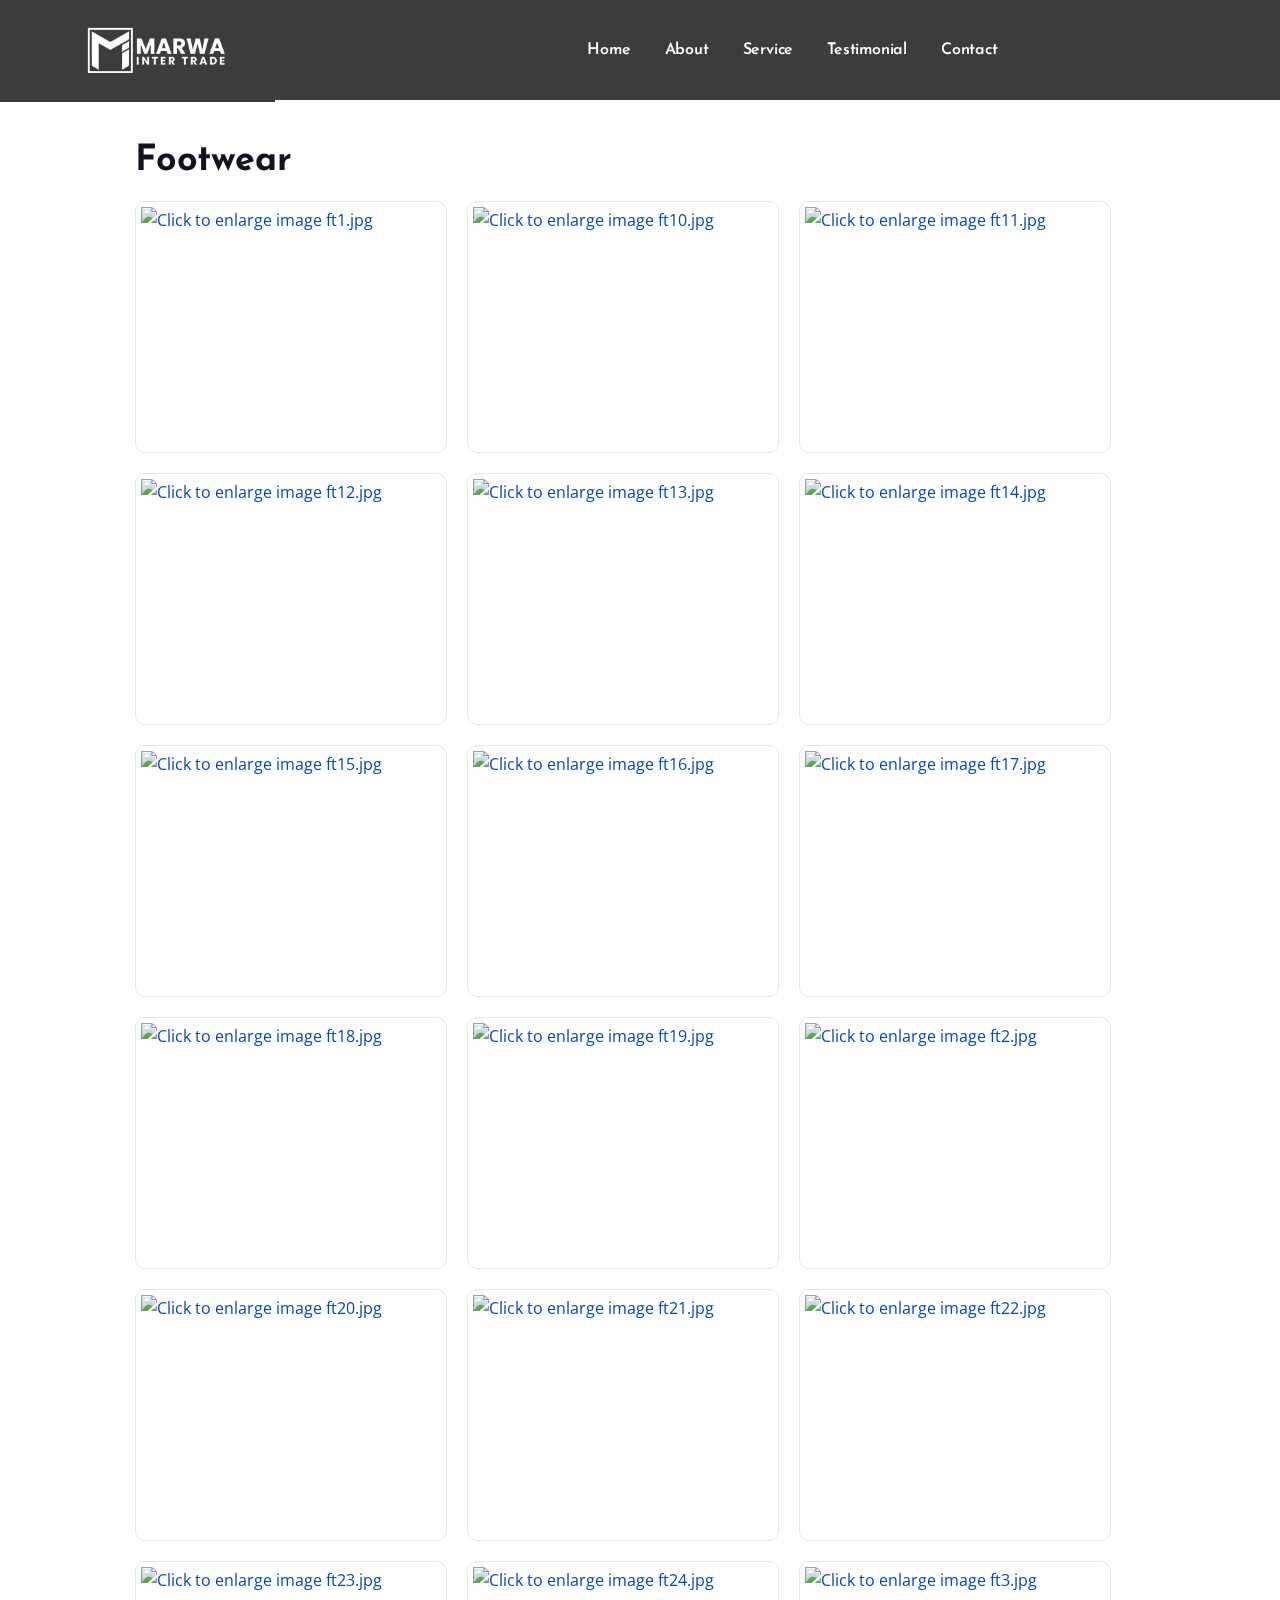
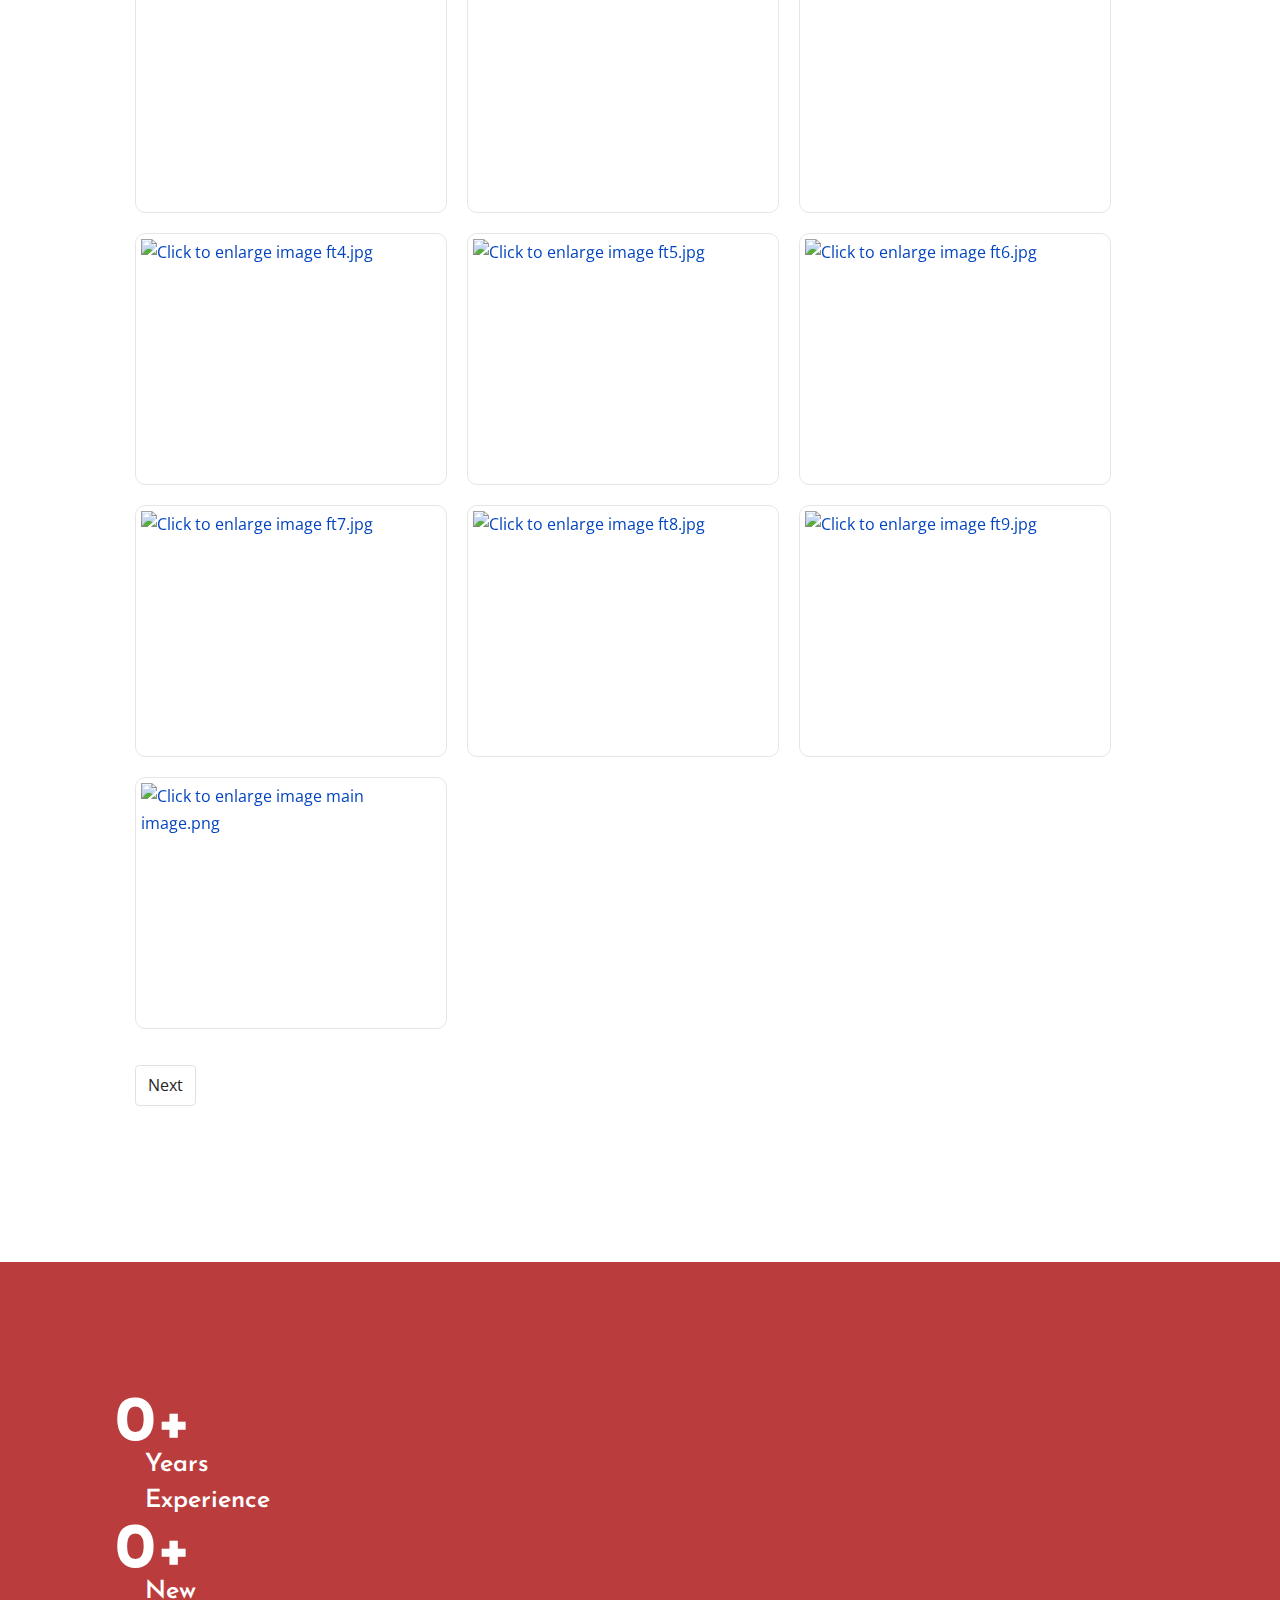
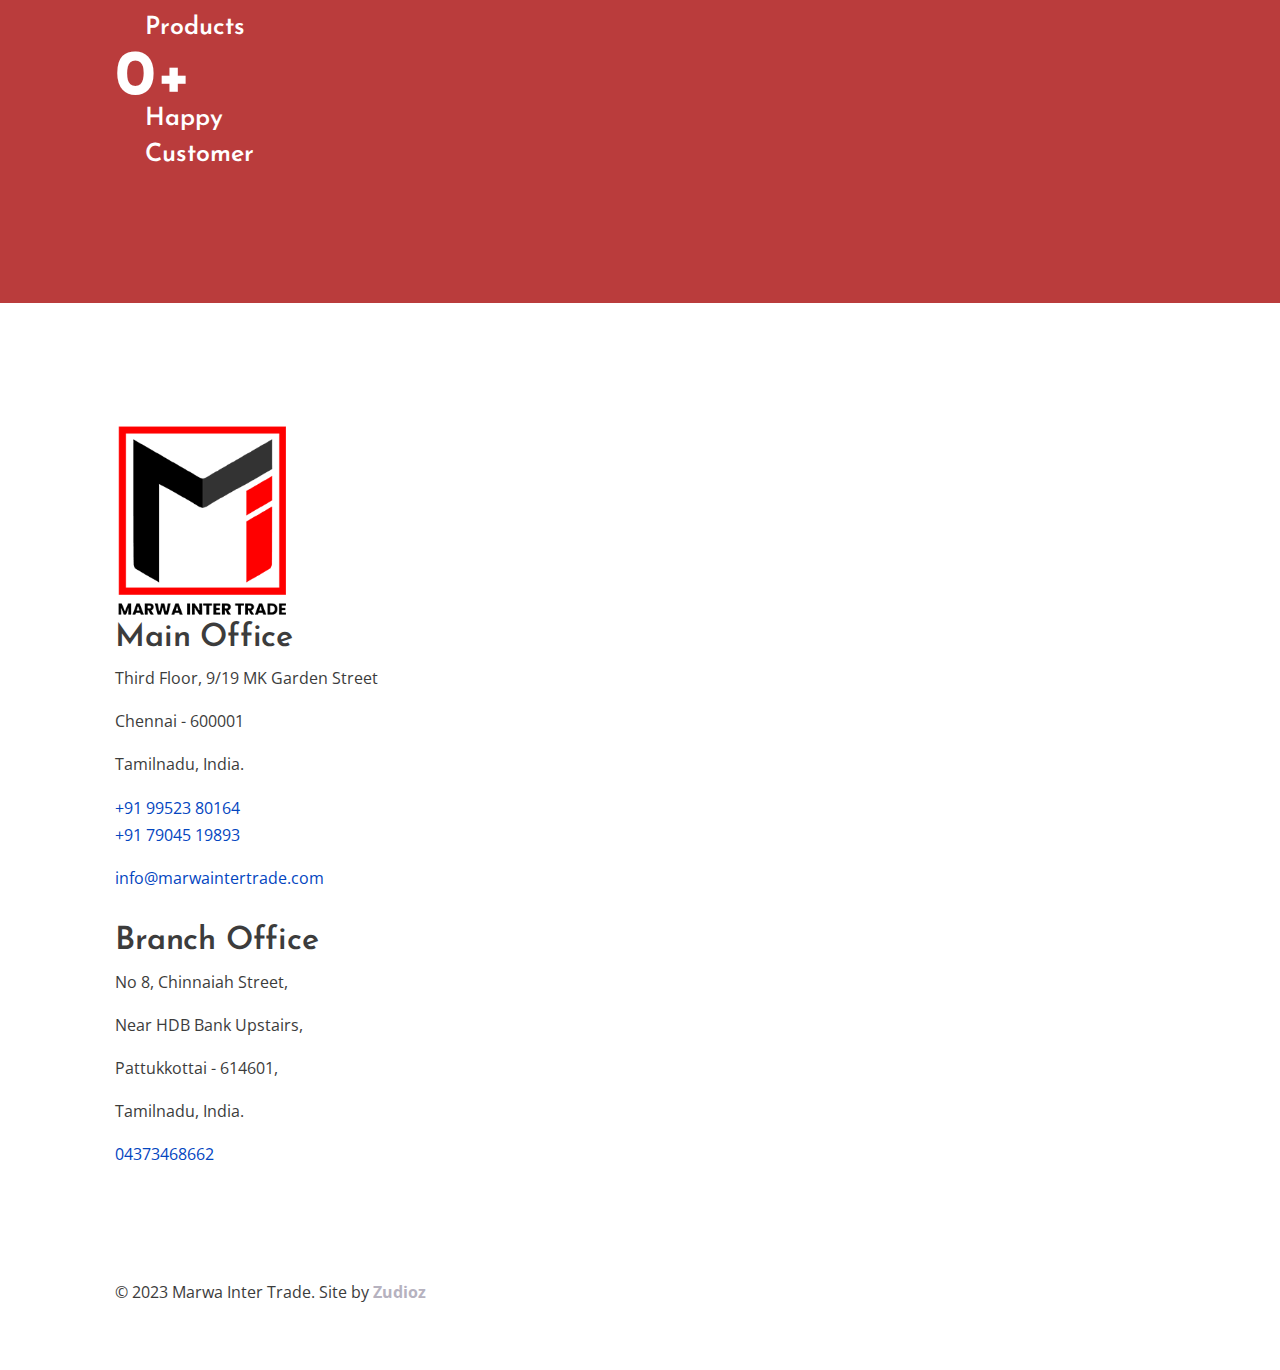
==== commit 8d1a0f47: "updated" ====
--- a/indexd150.html
+++ b/indexd150.html
@@ -1,540 +1,1620 @@
-
 <!doctype html>
 <html lang="en-gb" dir="ltr">
-	
-<!-- Mirrored from marwaintertrade.com/index.php?option=com_content&view=article&id=10&Itemid=127 by HTTrack Website Copier/3.x [XR&CO'2014], Mon, 05 Feb 2024 16:37:15 GMT -->
-<!-- Added by HTTrack --><meta http-equiv="content-type" content="text/html;charset=utf-8" /><!-- /Added by HTTrack -->
+
 <head>
-      <meta name="google-site-verification" content="RpIoYJAsUHc2s1JO1PZdtL77IBZhKW5wxlFenWNbjS0" />
-		
-		<meta name="viewport" content="width=device-width, initial-scale=1, shrink-to-fit=no">
-		<meta charset="utf-8">
-	<meta name="author" content="Marwa International Trade">
-	<meta name="generator" content="Helix Ultimate - The Most Popular Joomla! Template Framework.">
-	<title>Marwa International - Footwear</title>
-	<link href="images/logo.png" rel="shortcut icon" type="image/vnd.microsoft.icon">
-<link href="media/vendor/joomla-custom-elements/css/joomla-alert.min44b7.css?0.2.0" rel="stylesheet" />
-	<link href="../cdn.jsdelivr.net/gh/fancyapps/fancybox%403.5.7/dist/jquery.fancybox.min.css" rel="stylesheet" />
-	<link href="https://marwaintertrade.com/plugins/content/jw_sig/jw_sig/tmpl/Classic/css/template.css?v=4.2" rel="stylesheet" />
-	<link href="http://fonts.googleapis.com/css?family=Open%20Sans:100,100i,300,300i,400,400i,500,500i,700,700i,900,900i&amp;subset=latin&amp;display=swap" rel="stylesheet" media="none" onload="media=&quot;all&quot;" />
-	<link href="http://fonts.googleapis.com/css?family=Josefin%20Sans:100,100i,300,300i,400,400i,500,500i,700,700i,900,900i&amp;subset=latin&amp;display=swap" rel="stylesheet" media="none" onload="media=&quot;all&quot;" />
-	<link href="templates/aali/css/bootstrap.min.css" rel="stylesheet" />
-	<link href="https://marwaintertrade.com/plugins/system/helixultimate/assets/css/system-j4.min.css" rel="stylesheet" />
-	<link href="https://marwaintertrade.com/plugins/system/helixultimate/assets/css/choices.css" rel="stylesheet" />
-	<link href="templates/aali/css/template.css" rel="stylesheet" />
-	<link href="templates/aali/css/presets/default.css" rel="stylesheet" />
-	<link href="templates/aali/css/custom.css" rel="stylesheet" />
-	<link href="templates/aali/css/fontello.css" rel="stylesheet" />
-	<link href="https://marwaintertrade.com/components/com_sppagebuilder/assets/css/font-awesome-5.min.css?5029e51e66aaf58bae66a64ddc4a848b" rel="stylesheet" />
-	<link href="https://marwaintertrade.com/components/com_sppagebuilder/assets/css/font-awesome-v4-shims.css?5029e51e66aaf58bae66a64ddc4a848b" rel="stylesheet" />
-	<link href="https://marwaintertrade.com/components/com_sppagebuilder/assets/css/animate.min.css?5029e51e66aaf58bae66a64ddc4a848b" rel="stylesheet" />
-	<link href="https://marwaintertrade.com/components/com_sppagebuilder/assets/css/sppagebuilder.css?5029e51e66aaf58bae66a64ddc4a848b" rel="stylesheet" />
-	<link href="http://fonts.googleapis.com/css?family=Josefin+Sans:100,100italic,200,200italic,300,300italic,400,400italic,500,500italic,600,600italic,700,700italic,800,800italic,900,900italic&amp;display=swap" rel="stylesheet" />
-	<link href="https://marwaintertrade.com/components/com_sppagebuilder/assets/css/magnific-popup.css" rel="stylesheet" />
-	<style nonce="ZDM3NDFiNGFjMjE0ODdhMzI1MTMxNzNiYjBhNGM5M2EzNGI4MmNlMzg0NmVjYTY3MjZiMDM5N2U0MWFmNWM3NjRiYzg4Yzk0MTQ0YjE2YzhmNDhhMmE2MTcxY2NiYzFhZmJmNjY1NjM0NTMzMjZlMDI2N2Y5NzYxZTM3Zjc2NTY=">:root {
---one_color: #ea4343;
---two_color: #15111e; 
---three_color: #ba3c3c;
-}</style>
-	<style nonce="ZDM3NDFiNGFjMjE0ODdhMzI1MTMxNzNiYjBhNGM5M2EzNGI4MmNlMzg0NmVjYTY3MjZiMDM5N2U0MWFmNWM3NjRiYzg4Yzk0MTQ0YjE2YzhmNDhhMmE2MTcxY2NiYzFhZmJmNjY1NjM0NTMzMjZlMDI2N2Y5NzYxZTM3Zjc2NTY=">body{font-family: 'Open Sans', sans-serif;font-size: 16px;font-weight: 400;color: #7d7789;line-height: 1.7;text-decoration: none;}
-</style>
-	<style nonce="ZDM3NDFiNGFjMjE0ODdhMzI1MTMxNzNiYjBhNGM5M2EzNGI4MmNlMzg0NmVjYTY3MjZiMDM5N2U0MWFmNWM3NjRiYzg4Yzk0MTQ0YjE2YzhmNDhhMmE2MTcxY2NiYzFhZmJmNjY1NjM0NTMzMjZlMDI2N2Y5NzYxZTM3Zjc2NTY=">h1{font-family: 'Josefin Sans', sans-serif;font-weight: 800;letter-spacing: -2px;text-decoration: none;}
-</style>
-	<style nonce="ZDM3NDFiNGFjMjE0ODdhMzI1MTMxNzNiYjBhNGM5M2EzNGI4MmNlMzg0NmVjYTY3MjZiMDM5N2U0MWFmNWM3NjRiYzg4Yzk0MTQ0YjE2YzhmNDhhMmE2MTcxY2NiYzFhZmJmNjY1NjM0NTMzMjZlMDI2N2Y5NzYxZTM3Zjc2NTY=">h2{font-family: 'Josefin Sans', sans-serif;font-weight: 600;letter-spacing: -2px;text-decoration: none;}
-</style>
-	<style nonce="ZDM3NDFiNGFjMjE0ODdhMzI1MTMxNzNiYjBhNGM5M2EzNGI4MmNlMzg0NmVjYTY3MjZiMDM5N2U0MWFmNWM3NjRiYzg4Yzk0MTQ0YjE2YzhmNDhhMmE2MTcxY2NiYzFhZmJmNjY1NjM0NTMzMjZlMDI2N2Y5NzYxZTM3Zjc2NTY=">h3{font-family: 'Josefin Sans', sans-serif;letter-spacing: -2px;text-decoration: none;}
-</style>
-	<style nonce="ZDM3NDFiNGFjMjE0ODdhMzI1MTMxNzNiYjBhNGM5M2EzNGI4MmNlMzg0NmVjYTY3MjZiMDM5N2U0MWFmNWM3NjRiYzg4Yzk0MTQ0YjE2YzhmNDhhMmE2MTcxY2NiYzFhZmJmNjY1NjM0NTMzMjZlMDI2N2Y5NzYxZTM3Zjc2NTY=">h4{font-family: 'Josefin Sans', sans-serif;letter-spacing: -2px;text-decoration: none;}
-</style>
-	<style nonce="ZDM3NDFiNGFjMjE0ODdhMzI1MTMxNzNiYjBhNGM5M2EzNGI4MmNlMzg0NmVjYTY3MjZiMDM5N2U0MWFmNWM3NjRiYzg4Yzk0MTQ0YjE2YzhmNDhhMmE2MTcxY2NiYzFhZmJmNjY1NjM0NTMzMjZlMDI2N2Y5NzYxZTM3Zjc2NTY=">h5{font-family: 'Josefin Sans', sans-serif;font-weight: 600;letter-spacing: -2px;text-decoration: none;}
-</style>
-	<style nonce="ZDM3NDFiNGFjMjE0ODdhMzI1MTMxNzNiYjBhNGM5M2EzNGI4MmNlMzg0NmVjYTY3MjZiMDM5N2U0MWFmNWM3NjRiYzg4Yzk0MTQ0YjE2YzhmNDhhMmE2MTcxY2NiYzFhZmJmNjY1NjM0NTMzMjZlMDI2N2Y5NzYxZTM3Zjc2NTY=">h6{font-family: 'Josefin Sans', sans-serif;font-weight: 600;letter-spacing: -2px;text-decoration: none;}
-</style>
-	<style nonce="ZDM3NDFiNGFjMjE0ODdhMzI1MTMxNzNiYjBhNGM5M2EzNGI4MmNlMzg0NmVjYTY3MjZiMDM5N2U0MWFmNWM3NjRiYzg4Yzk0MTQ0YjE2YzhmNDhhMmE2MTcxY2NiYzFhZmJmNjY1NjM0NTMzMjZlMDI2N2Y5NzYxZTM3Zjc2NTY=">.sp-megamenu-parent > li > a, .sp-megamenu-parent > li > span, .sp-megamenu-parent .sp-dropdown li.sp-menu-item > a{font-family: 'Josefin Sans', sans-serif;letter-spacing: -2px;text-decoration: none;}
-</style>
-	<style nonce="ZDM3NDFiNGFjMjE0ODdhMzI1MTMxNzNiYjBhNGM5M2EzNGI4MmNlMzg0NmVjYTY3MjZiMDM5N2U0MWFmNWM3NjRiYzg4Yzk0MTQ0YjE2YzhmNDhhMmE2MTcxY2NiYzFhZmJmNjY1NjM0NTMzMjZlMDI2N2Y5NzYxZTM3Zjc2NTY=">.sppb-btn, .sp-megamenu-parent > li > a, .sppb-progress-label, .sp-simpleportfolio .sp-simpleportfolio-filter > ul > li > a, .sppb-meta-category a, .sppb-meta-date{font-family: 'Josefin Sans', sans-serif;text-decoration: none;}
-</style>
-	<style nonce="ZDM3NDFiNGFjMjE0ODdhMzI1MTMxNzNiYjBhNGM5M2EzNGI4MmNlMzg0NmVjYTY3MjZiMDM5N2U0MWFmNWM3NjRiYzg4Yzk0MTQ0YjE2YzhmNDhhMmE2MTcxY2NiYzFhZmJmNjY1NjM0NTMzMjZlMDI2N2Y5NzYxZTM3Zjc2NTY=">.logo-image {height:30px;}.logo-image-phone {height:30px;}</style>
-<script src="media/vendor/jquery/js/jquery.min84e3.js?3.6.0"></script>
-	<script src="media/legacy/js/jquery-noconflict.minaad7.js?04499b98c0305b16b373dff09fe79d1290976288"></script>
-	<script type="application/json" class="joomla-script-options new" nonce="ZDM3NDFiNGFjMjE0ODdhMzI1MTMxNzNiYjBhNGM5M2EzNGI4MmNlMzg0NmVjYTY3MjZiMDM5N2U0MWFmNWM3NjRiYzg4Yzk0MTQ0YjE2YzhmNDhhMmE2MTcxY2NiYzFhZmJmNjY1NjM0NTMzMjZlMDI2N2Y5NzYxZTM3Zjc2NTY=">{"data":{"breakpoints":{"tablet":991,"mobile":480},"header":{"stickyOffset":"100"}},"joomla.jtext":{"ERROR":"Error","MESSAGE":"Message","NOTICE":"Notice","WARNING":"Warning","JCLOSE":"Close","JOK":"OK","JOPEN":"Open"},"system.paths":{"root":"","rootFull":"https:\/\/marwaintertrade.com\/","base":"","baseFull":"https:\/\/marwaintertrade.com\/"},"csrf.token":"71e5652778c32314d0d8ff93abe7f94e"}</script>
-	<script src="media/system/js/core.mindb7c.js?17121a112ecec3d656efe5c5f493429c9acf2179"></script>
-	<script src="media/system/js/messages-es5.minc20e.js?3cfa02e233a3320687fe9b7d1134d90c6d88e40a" nomodule defer></script>
-	<script src="media/system/js/messages.minae9f.js?7425e8d1cb9e4f061d5e30271d6d99b085344117" type="module"></script>
-	<script src="../cdn.jsdelivr.net/gh/fancyapps/fancybox%403.5.7/dist/jquery.fancybox.min.js"></script>
-	<script src="templates/aali/js/bootstrap.bundle.min.js"></script>
-	<script src="templates/aali/js/main.js"></script>
-	<script src="templates/aali/js/custom.js"></script>
-	<script src="templates/aali/js/allplugins.js"></script>
-	<script src="https://marwaintertrade.com/components/com_sppagebuilder/assets/js/jquery.parallax.js?5029e51e66aaf58bae66a64ddc4a848b"></script>
-	<script src="https://marwaintertrade.com/components/com_sppagebuilder/assets/js/sppagebuilder.js?5029e51e66aaf58bae66a64ddc4a848b" defer></script>
-	<script src="https://marwaintertrade.com/components/com_sppagebuilder/assets/js/jquery.magnific-popup.min.js"></script>
-	<script nonce="ZDM3NDFiNGFjMjE0ODdhMzI1MTMxNzNiYjBhNGM5M2EzNGI4MmNlMzg0NmVjYTY3MjZiMDM5N2U0MWFmNWM3NjRiYzg4Yzk0MTQ0YjE2YzhmNDhhMmE2MTcxY2NiYzFhZmJmNjY1NjM0NTMzMjZlMDI2N2Y5NzYxZTM3Zjc2NTY=">(function(d){
-					  var js, id = 'powr-js', ref = d.getElementsByTagName('script')[0];
-					  if (d.getElementById(id)) {return;}
-					  js = d.createElement('script'); js.id = id; js.async = true;
-					  js.src = 'https://marwaintertrade.com/plugins/content/powrshortcodes/powr_joomla.js';
-					  js.setAttribute('powr-token','aSxGRJhPeq1675253723');
-					  js.setAttribute('external-type','joomla');
-					  ref.parentNode.insertBefore(js, ref);
-					}(document));</script>
-	<script nonce="ZDM3NDFiNGFjMjE0ODdhMzI1MTMxNzNiYjBhNGM5M2EzNGI4MmNlMzg0NmVjYTY3MjZiMDM5N2U0MWFmNWM3NjRiYzg4Yzk0MTQ0YjE2YzhmNDhhMmE2MTcxY2NiYzFhZmJmNjY1NjM0NTMzMjZlMDI2N2Y5NzYxZTM3Zjc2NTY=">
-        (function($) {
-            $(document).ready(function() {
-                $.fancybox.defaults.i18n.en = {
-                    CLOSE: 'Close',
-                    NEXT: 'Next',
-                    PREV: 'Previous',
-                    ERROR: 'The requested content cannot be loaded.<br/>Please try again later.',
-                    PLAY_START: 'Start slideshow',
-                    PLAY_STOP: 'Pause slideshow',
-                    FULL_SCREEN: 'Full screen',
-                    THUMBS: 'Thumbnails',
-                    DOWNLOAD: 'Download',
-                    SHARE: 'Share',
-                    ZOOM: 'Zoom'
-                };
-                $.fancybox.defaults.lang = 'en';
-                $('a.fancybox-gallery').fancybox({
-                    buttons: [
-                        'slideShow',
-                        'fullScreen',
-                        'thumbs',
-                        'share',
-                        'download',
-                        //'zoom',
-                        'close'
-                    ],
-                    beforeShow: function(instance, current) {
-                        if (current.type === 'image') {
-                            var title = current.opts.$orig.attr('title');
-                            current.opts.caption = (title.length ? '<b class="fancyboxCounter">Image ' + (current.index + 1) + ' of ' + instance.group.length + '</b>' + ' | ' + title : '');
+    <meta http-equiv="content-type" content="text/html;charset=utf-8" />
+    <meta name="google-site-verification" content="RpIoYJAsUHc2s1JO1PZdtL77IBZhKW5wxlFenWNbjS0" />
+    <meta name="viewport" content="width=device-width, initial-scale=1, shrink-to-fit=no">
+    <meta charset="utf-8">
+    <meta name="author" content="Marwa International Trade">
+
+    <meta name="generator" content="Helix Ultimate - The Most Popular Joomla! Template Framework.">
+    <title>Marwa International - Footwear</title>
+    <link href="images/logo.png" rel="shortcut icon" type="image/vnd.microsoft.icon">
+    <link href="media/vendor/joomla-custom-elements/css/joomla-alert.min44b7.css?0.2.0" rel="stylesheet" />
+    <link href="../cdn.jsdelivr.net/gh/fancyapps/fancybox%403.5.7/dist/jquery.fancybox.min.css" rel="stylesheet" />
+    <link href="https://marwaintertrade.com/plugins/content/jw_sig/jw_sig/tmpl/Classic/css/template.css?v=4.2"
+        rel="stylesheet" />
+    <link
+        href="http://fonts.googleapis.com/css?family=Open%20Sans:100,100i,300,300i,400,400i,500,500i,700,700i,900,900i&amp;subset=latin&amp;display=swap"
+        rel="stylesheet" media="none" onload="media=&quot;all&quot;" />
+    <link
+        href="http://fonts.googleapis.com/css?family=Josefin%20Sans:100,100i,300,300i,400,400i,500,500i,700,700i,900,900i&amp;subset=latin&amp;display=swap"
+        rel="stylesheet" media="none" onload="media=&quot;all&quot;" />
+    <link href="templates/aali/css/bootstrap.min.css" rel="stylesheet" />
+    <link href="https://marwaintertrade.com/plugins/system/helixultimate/assets/css/system-j4.min.css"
+        rel="stylesheet" />
+    <link href="https://marwaintertrade.com/plugins/system/helixultimate/assets/css/choices.css" rel="stylesheet" />
+    <link href="templates/aali/css/template.css" rel="stylesheet" />
+    <link href="templates/aali/css/presets/default.css" rel="stylesheet" />
+    <link href="templates/aali/css/custom.css" rel="stylesheet" />
+    <link href="templates/aali/css/fontello.css" rel="stylesheet" />
+    <link
+        href="https://marwaintertrade.com/components/com_sppagebuilder/assets/css/font-awesome-5.min.css?5029e51e66aaf58bae66a64ddc4a848b"
+        rel="stylesheet" />
+    <link
+        href="https://marwaintertrade.com/components/com_sppagebuilder/assets/css/font-awesome-v4-shims.css?5029e51e66aaf58bae66a64ddc4a848b"
+        rel="stylesheet" />
+    <link
+        href="https://marwaintertrade.com/components/com_sppagebuilder/assets/css/animate.min.css?5029e51e66aaf58bae66a64ddc4a848b"
+        rel="stylesheet" />
+    <link
+        href="https://marwaintertrade.com/components/com_sppagebuilder/assets/css/sppagebuilder.css?5029e51e66aaf58bae66a64ddc4a848b"
+        rel="stylesheet" />
+    <link
+        href="http://fonts.googleapis.com/css?family=Josefin+Sans:100,100italic,200,200italic,300,300italic,400,400italic,500,500italic,600,600italic,700,700italic,800,800italic,900,900italic&amp;display=swap"
+        rel="stylesheet" />
+    <link href="https://marwaintertrade.com/components/com_sppagebuilder/assets/css/magnific-popup.css"
+        rel="stylesheet" />
+
+    <script src="media/vendor/jquery/js/jquery.min84e3.js?3.6.0"></script>
+    <script src="media/legacy/js/jquery-noconflict.minaad7.js?04499b98c0305b16b373dff09fe79d1290976288"></script>
+    <script type="application/json" class="joomla-script-options new"
+        nonce="ZDM3NDFiNGFjMjE0ODdhMzI1MTMxNzNiYjBhNGM5M2EzNGI4MmNlMzg0NmVjYTY3MjZiMDM5N2U0MWFmNWM3NjRiYzg4Yzk0MTQ0YjE2YzhmNDhhMmE2MTcxY2NiYzFhZmJmNjY1NjM0NTMzMjZlMDI2N2Y5NzYxZTM3Zjc2NTY=">{"data":{"breakpoints":{"tablet":991,"mobile":480},"header":{"stickyOffset":"100"}},"joomla.jtext":{"ERROR":"Error","MESSAGE":"Message","NOTICE":"Notice","WARNING":"Warning","JCLOSE":"Close","JOK":"OK","JOPEN":"Open"},"system.paths":{"root":"","rootFull":"https:\/\/marwaintertrade.com\/","base":"","baseFull":"https:\/\/marwaintertrade.com\/"},"csrf.token":"71e5652778c32314d0d8ff93abe7f94e"}</script>
+    <script src="media/system/js/core.mindb7c.js?17121a112ecec3d656efe5c5f493429c9acf2179"></script>
+    <script src="media/system/js/messages-es5.minc20e.js?3cfa02e233a3320687fe9b7d1134d90c6d88e40a" nomodule
+        defer></script>
+    <script src="media/system/js/messages.minae9f.js?7425e8d1cb9e4f061d5e30271d6d99b085344117" type="module"></script>
+    <script src="../cdn.jsdelivr.net/gh/fancyapps/fancybox%403.5.7/dist/jquery.fancybox.min.js"></script>
+    <script src="templates/aali/js/bootstrap.bundle.min.js"></script>
+    <script src="templates/aali/js/main.js"></script>
+    <script src="templates/aali/js/custom.js"></script>
+    <script src="templates/aali/js/allplugins.js"></script>
+    <script
+        src="https://marwaintertrade.com/components/com_sppagebuilder/assets/js/jquery.parallax.js?5029e51e66aaf58bae66a64ddc4a848b"></script>
+    <script
+        src="https://marwaintertrade.com/components/com_sppagebuilder/assets/js/sppagebuilder.js?5029e51e66aaf58bae66a64ddc4a848b"
+        defer></script>
+    <script
+        src="https://marwaintertrade.com/components/com_sppagebuilder/assets/js/jquery.magnific-popup.min.js"></script>
+    <script
+        nonce="ZDM3NDFiNGFjMjE0ODdhMzI1MTMxNzNiYjBhNGM5M2EzNGI4MmNlMzg0NmVjYTY3MjZiMDM5N2U0MWFmNWM3NjRiYzg4Yzk0MTQ0YjE2YzhmNDhhMmE2MTcxY2NiYzFhZmJmNjY1NjM0NTMzMjZlMDI2N2Y5NzYxZTM3Zjc2NTY=">(function (d) {
+                var js, id = 'powr-js', ref = d.getElementsByTagName('script')[0];
+                if (d.getElementById(id)) { return; }
+                js = d.createElement('script'); js.id = id; js.async = true;
+                js.src = 'https://marwaintertrade.com/plugins/content/powrshortcodes/powr_joomla.js';
+                js.setAttribute('powr-token', 'aSxGRJhPeq1675253723');
+                js.setAttribute('external-type', 'joomla');
+                ref.parentNode.insertBefore(js, ref);
+            }(document));</script>
+    <script
+        nonce="ZDM3NDFiNGFjMjE0ODdhMzI1MTMxNzNiYjBhNGM5M2EzNGI4MmNlMzg0NmVjYTY3MjZiMDM5N2U0MWFmNWM3NjRiYzg4Yzk0MTQ0YjE2YzhmNDhhMmE2MTcxY2NiYzFhZmJmNjY1NjM0NTMzMjZlMDI2N2Y5NzYxZTM3Zjc2NTY=">
+            (function ($) {
+                $(document).ready(function () {
+                    $.fancybox.defaults.i18n.en = {
+                        CLOSE: 'Close',
+                        NEXT: 'Next',
+                        PREV: 'Previous',
+                        ERROR: 'The requested content cannot be loaded.<br/>Please try again later.',
+                        PLAY_START: 'Start slideshow',
+                        PLAY_STOP: 'Pause slideshow',
+                        FULL_SCREEN: 'Full screen',
+                        THUMBS: 'Thumbnails',
+                        DOWNLOAD: 'Download',
+                        SHARE: 'Share',
+                        ZOOM: 'Zoom'
+                    };
+                    $.fancybox.defaults.lang = 'en';
+                    $('a.fancybox-gallery').fancybox({
+                        buttons: [
+                            'slideShow',
+                            'fullScreen',
+                            'thumbs',
+                            'share',
+                            'download',
+                            //'zoom',
+                            'close'
+                        ],
+                        beforeShow: function (instance, current) {
+                            if (current.type === 'image') {
+                                var title = current.opts.$orig.attr('title');
+                                current.opts.caption = (title.length ? '<b class="fancyboxCounter">Image ' + (current.index + 1) + ' of ' + instance.group.length + '</b>' + ' | ' + title : '');
+                            }
                         }
-                    }
+                    });
                 });
-            });
-        })(jQuery);
-    </script>
-	<script nonce="ZDM3NDFiNGFjMjE0ODdhMzI1MTMxNzNiYjBhNGM5M2EzNGI4MmNlMzg0NmVjYTY3MjZiMDM5N2U0MWFmNWM3NjRiYzg4Yzk0MTQ0YjE2YzhmNDhhMmE2MTcxY2NiYzFhZmJmNjY1NjM0NTMzMjZlMDI2N2Y5NzYxZTM3Zjc2NTY=">template="aali";</script>
-	</head>
-	<body class="site helix-ultimate hu com-content view-article layout-default task-none itemid-127 en-gb ltr sticky-header layout-fluid offcanvas-init offcanvs-position-right">
-
-		
-		
-		<div class="body-wrapper">
-			<div class="body-innerwrapper">
-								
-<header id="sp-header" class="transparent">
-
-						<div class="container">
-				<div class="container-inner">
-			
-	
-<div class="row">
-	<div id="sp-logo" class="col-6 col-sm-6 col-md-6  col-lg-6 col-xl-3 "><div class="sp-column  d-flex align-items-center"><div class="logo"><a href="index.html">
-				<img class='logo-image  d-none d-lg-inline-block'
-					srcset='https://marwaintertrade.com/images/logo-white.png 1x, https://marwaintertrade.com/images/logo-white.png 2x'
-					src='images/logo-white.png'
-					alt='Marwa International'
-				/>
-				<img class="logo-image-phone d-inline-block d-lg-none" src="images/logo.png" alt="Marwa International" /></a></div></div></div><div id="sp-menu" class="col-6 col-sm-6 col-md-6  col-lg-6 col-xl-9 "><div class="sp-column  d-flex align-items-center justify-content-end"><nav class="sp-megamenu-wrapper d-flex" role="navigation"><a id="offcanvas-toggler" aria-label="Menu" class="offcanvas-toggler-right d-flex d-lg-none" href="#"><div class="burger-icon" aria-hidden="true"><span></span><span></span><span></span></div></a><ul class="sp-megamenu-parent menu-animation-fade d-none d-lg-block"><li class="sp-menu-item"><a   href="index.html#home" >Home</a></li><li class="sp-menu-item"><a   href="index.html#about" >About</a></li><li class="sp-menu-item"><a   href="index.html#service" >Service</a></li><li class="sp-menu-item"><a   href="index.html#testimonial" >Testimonial</a></li><li class="sp-menu-item"><a   href="index.html#sp-footers" >Contact</a></li></ul></nav></div></div></div>
-							</div>
-			</div>
-			
-</header>
-<section id="sp-section-2" >
-
-				
-	
-<div class="row">
-	<div id="sp-title" class="col-lg-12 "><div class="sp-column "></div></div></div>
-				
-</section>
-<section id="sp-main-body" >
-
-										<div class="container">
-					<div class="container-inner">
-						
-	
-<div class="row">
-	
-<main id="sp-component" class="col-lg-12 ">
-	<div class="sp-column ">
-		<div id="system-message-container" aria-live="polite">
-	</div>
-
-
-		
-		<div class="article-details " itemscope itemtype="https://schema.org/Article">
-	<meta itemprop="inLanguage" content="en-GB">
-	
-	
-					
-	
-		
-		<div class="article-header">
-					<h1 itemprop="headline">
-				Footwear			</h1>
-									</div>
-		<div class="article-can-edit d-flex flex-wrap justify-content-between">
-				</div>
-			
-		
-			
-		
-		
-	
-	<div itemprop="articleBody">
-		
-
-<!-- JoomlaWorks "Simple Image Gallery" Plugin (v4.2) starts here -->
-
-<ul id="sigFreeId0013143972" class="sigFreeContainer sigFreeClassic">
-        <li class="sigFreeThumb">
-        <a href="images/footwear/ft1.jpg" class="sigFreeLink fancybox-gallery" style="width:300px;height:240px;" title="You are viewing the image with filename ft1.jpg" data-thumb="/cache/jw_sig/jw_sig_cache_0013143972_ft1.jpg" target="_blank" data-fancybox="gallery0013143972">
-            <img class="sigFreeImg" src="https://marwaintertrade.com/plugins/content/jw_sig/jw_sig/includes/images/transparent.gif" alt="Click to enlarge image ft1.jpg" title="Click to enlarge image ft1.jpg" style="width:300px;height:240px;background-image:url('https://marwaintertrade.com/cache/jw_sig/jw_sig_cache_0013143972_ft1.jpg');" />
-        </a>
-    </li>
-        <li class="sigFreeThumb">
-        <a href="images/footwear/ft10.jpg" class="sigFreeLink fancybox-gallery" style="width:300px;height:240px;" title="You are viewing the image with filename ft10.jpg" data-thumb="/cache/jw_sig/jw_sig_cache_0013143972_ft10.jpg" target="_blank" data-fancybox="gallery0013143972">
-            <img class="sigFreeImg" src="https://marwaintertrade.com/plugins/content/jw_sig/jw_sig/includes/images/transparent.gif" alt="Click to enlarge image ft10.jpg" title="Click to enlarge image ft10.jpg" style="width:300px;height:240px;background-image:url('https://marwaintertrade.com/cache/jw_sig/jw_sig_cache_0013143972_ft10.jpg');" />
-        </a>
-    </li>
-        <li class="sigFreeThumb">
-        <a href="images/footwear/ft11.jpg" class="sigFreeLink fancybox-gallery" style="width:300px;height:240px;" title="You are viewing the image with filename ft11.jpg" data-thumb="/cache/jw_sig/jw_sig_cache_0013143972_ft11.jpg" target="_blank" data-fancybox="gallery0013143972">
-            <img class="sigFreeImg" src="https://marwaintertrade.com/plugins/content/jw_sig/jw_sig/includes/images/transparent.gif" alt="Click to enlarge image ft11.jpg" title="Click to enlarge image ft11.jpg" style="width:300px;height:240px;background-image:url('https://marwaintertrade.com/cache/jw_sig/jw_sig_cache_0013143972_ft11.jpg');" />
-        </a>
-    </li>
-        <li class="sigFreeThumb">
-        <a href="images/footwear/ft12.jpg" class="sigFreeLink fancybox-gallery" style="width:300px;height:240px;" title="You are viewing the image with filename ft12.jpg" data-thumb="/cache/jw_sig/jw_sig_cache_0013143972_ft12.jpg" target="_blank" data-fancybox="gallery0013143972">
-            <img class="sigFreeImg" src="https://marwaintertrade.com/plugins/content/jw_sig/jw_sig/includes/images/transparent.gif" alt="Click to enlarge image ft12.jpg" title="Click to enlarge image ft12.jpg" style="width:300px;height:240px;background-image:url('https://marwaintertrade.com/cache/jw_sig/jw_sig_cache_0013143972_ft12.jpg');" />
-        </a>
-    </li>
-        <li class="sigFreeThumb">
-        <a href="images/footwear/ft13.jpg" class="sigFreeLink fancybox-gallery" style="width:300px;height:240px;" title="You are viewing the image with filename ft13.jpg" data-thumb="/cache/jw_sig/jw_sig_cache_0013143972_ft13.jpg" target="_blank" data-fancybox="gallery0013143972">
-            <img class="sigFreeImg" src="https://marwaintertrade.com/plugins/content/jw_sig/jw_sig/includes/images/transparent.gif" alt="Click to enlarge image ft13.jpg" title="Click to enlarge image ft13.jpg" style="width:300px;height:240px;background-image:url('https://marwaintertrade.com/cache/jw_sig/jw_sig_cache_0013143972_ft13.jpg');" />
-        </a>
-    </li>
-        <li class="sigFreeThumb">
-        <a href="images/footwear/ft14.jpg" class="sigFreeLink fancybox-gallery" style="width:300px;height:240px;" title="You are viewing the image with filename ft14.jpg" data-thumb="/cache/jw_sig/jw_sig_cache_0013143972_ft14.jpg" target="_blank" data-fancybox="gallery0013143972">
-            <img class="sigFreeImg" src="https://marwaintertrade.com/plugins/content/jw_sig/jw_sig/includes/images/transparent.gif" alt="Click to enlarge image ft14.jpg" title="Click to enlarge image ft14.jpg" style="width:300px;height:240px;background-image:url('https://marwaintertrade.com/cache/jw_sig/jw_sig_cache_0013143972_ft14.jpg');" />
-        </a>
-    </li>
-        <li class="sigFreeThumb">
-        <a href="images/footwear/ft15.jpg" class="sigFreeLink fancybox-gallery" style="width:300px;height:240px;" title="You are viewing the image with filename ft15.jpg" data-thumb="/cache/jw_sig/jw_sig_cache_0013143972_ft15.jpg" target="_blank" data-fancybox="gallery0013143972">
-            <img class="sigFreeImg" src="https://marwaintertrade.com/plugins/content/jw_sig/jw_sig/includes/images/transparent.gif" alt="Click to enlarge image ft15.jpg" title="Click to enlarge image ft15.jpg" style="width:300px;height:240px;background-image:url('https://marwaintertrade.com/cache/jw_sig/jw_sig_cache_0013143972_ft15.jpg');" />
-        </a>
-    </li>
-        <li class="sigFreeThumb">
-        <a href="images/footwear/ft16.jpg" class="sigFreeLink fancybox-gallery" style="width:300px;height:240px;" title="You are viewing the image with filename ft16.jpg" data-thumb="/cache/jw_sig/jw_sig_cache_0013143972_ft16.jpg" target="_blank" data-fancybox="gallery0013143972">
-            <img class="sigFreeImg" src="https://marwaintertrade.com/plugins/content/jw_sig/jw_sig/includes/images/transparent.gif" alt="Click to enlarge image ft16.jpg" title="Click to enlarge image ft16.jpg" style="width:300px;height:240px;background-image:url('https://marwaintertrade.com/cache/jw_sig/jw_sig_cache_0013143972_ft16.jpg');" />
-        </a>
-    </li>
-        <li class="sigFreeThumb">
-        <a href="images/footwear/ft17.jpg" class="sigFreeLink fancybox-gallery" style="width:300px;height:240px;" title="You are viewing the image with filename ft17.jpg" data-thumb="/cache/jw_sig/jw_sig_cache_0013143972_ft17.jpg" target="_blank" data-fancybox="gallery0013143972">
-            <img class="sigFreeImg" src="https://marwaintertrade.com/plugins/content/jw_sig/jw_sig/includes/images/transparent.gif" alt="Click to enlarge image ft17.jpg" title="Click to enlarge image ft17.jpg" style="width:300px;height:240px;background-image:url('https://marwaintertrade.com/cache/jw_sig/jw_sig_cache_0013143972_ft17.jpg');" />
-        </a>
-    </li>
-        <li class="sigFreeThumb">
-        <a href="images/footwear/ft18.jpg" class="sigFreeLink fancybox-gallery" style="width:300px;height:240px;" title="You are viewing the image with filename ft18.jpg" data-thumb="/cache/jw_sig/jw_sig_cache_0013143972_ft18.jpg" target="_blank" data-fancybox="gallery0013143972">
-            <img class="sigFreeImg" src="https://marwaintertrade.com/plugins/content/jw_sig/jw_sig/includes/images/transparent.gif" alt="Click to enlarge image ft18.jpg" title="Click to enlarge image ft18.jpg" style="width:300px;height:240px;background-image:url('https://marwaintertrade.com/cache/jw_sig/jw_sig_cache_0013143972_ft18.jpg');" />
-        </a>
-    </li>
-        <li class="sigFreeThumb">
-        <a href="images/footwear/ft19.jpg" class="sigFreeLink fancybox-gallery" style="width:300px;height:240px;" title="You are viewing the image with filename ft19.jpg" data-thumb="/cache/jw_sig/jw_sig_cache_0013143972_ft19.jpg" target="_blank" data-fancybox="gallery0013143972">
-            <img class="sigFreeImg" src="https://marwaintertrade.com/plugins/content/jw_sig/jw_sig/includes/images/transparent.gif" alt="Click to enlarge image ft19.jpg" title="Click to enlarge image ft19.jpg" style="width:300px;height:240px;background-image:url('https://marwaintertrade.com/cache/jw_sig/jw_sig_cache_0013143972_ft19.jpg');" />
-        </a>
-    </li>
-        <li class="sigFreeThumb">
-        <a href="images/footwear/ft2.jpg" class="sigFreeLink fancybox-gallery" style="width:300px;height:240px;" title="You are viewing the image with filename ft2.jpg" data-thumb="/cache/jw_sig/jw_sig_cache_0013143972_ft2.jpg" target="_blank" data-fancybox="gallery0013143972">
-            <img class="sigFreeImg" src="https://marwaintertrade.com/plugins/content/jw_sig/jw_sig/includes/images/transparent.gif" alt="Click to enlarge image ft2.jpg" title="Click to enlarge image ft2.jpg" style="width:300px;height:240px;background-image:url('https://marwaintertrade.com/cache/jw_sig/jw_sig_cache_0013143972_ft2.jpg');" />
-        </a>
-    </li>
-        <li class="sigFreeThumb">
-        <a href="images/footwear/ft20.jpg" class="sigFreeLink fancybox-gallery" style="width:300px;height:240px;" title="You are viewing the image with filename ft20.jpg" data-thumb="/cache/jw_sig/jw_sig_cache_0013143972_ft20.jpg" target="_blank" data-fancybox="gallery0013143972">
-            <img class="sigFreeImg" src="https://marwaintertrade.com/plugins/content/jw_sig/jw_sig/includes/images/transparent.gif" alt="Click to enlarge image ft20.jpg" title="Click to enlarge image ft20.jpg" style="width:300px;height:240px;background-image:url('https://marwaintertrade.com/cache/jw_sig/jw_sig_cache_0013143972_ft20.jpg');" />
-        </a>
-    </li>
-        <li class="sigFreeThumb">
-        <a href="images/footwear/ft21.jpg" class="sigFreeLink fancybox-gallery" style="width:300px;height:240px;" title="You are viewing the image with filename ft21.jpg" data-thumb="/cache/jw_sig/jw_sig_cache_0013143972_ft21.jpg" target="_blank" data-fancybox="gallery0013143972">
-            <img class="sigFreeImg" src="https://marwaintertrade.com/plugins/content/jw_sig/jw_sig/includes/images/transparent.gif" alt="Click to enlarge image ft21.jpg" title="Click to enlarge image ft21.jpg" style="width:300px;height:240px;background-image:url('https://marwaintertrade.com/cache/jw_sig/jw_sig_cache_0013143972_ft21.jpg');" />
-        </a>
-    </li>
-        <li class="sigFreeThumb">
-        <a href="images/footwear/ft22.jpg" class="sigFreeLink fancybox-gallery" style="width:300px;height:240px;" title="You are viewing the image with filename ft22.jpg" data-thumb="/cache/jw_sig/jw_sig_cache_0013143972_ft22.jpg" target="_blank" data-fancybox="gallery0013143972">
-            <img class="sigFreeImg" src="https://marwaintertrade.com/plugins/content/jw_sig/jw_sig/includes/images/transparent.gif" alt="Click to enlarge image ft22.jpg" title="Click to enlarge image ft22.jpg" style="width:300px;height:240px;background-image:url('https://marwaintertrade.com/cache/jw_sig/jw_sig_cache_0013143972_ft22.jpg');" />
-        </a>
-    </li>
-        <li class="sigFreeThumb">
-        <a href="images/footwear/ft23.jpg" class="sigFreeLink fancybox-gallery" style="width:300px;height:240px;" title="You are viewing the image with filename ft23.jpg" data-thumb="/cache/jw_sig/jw_sig_cache_0013143972_ft23.jpg" target="_blank" data-fancybox="gallery0013143972">
-            <img class="sigFreeImg" src="https://marwaintertrade.com/plugins/content/jw_sig/jw_sig/includes/images/transparent.gif" alt="Click to enlarge image ft23.jpg" title="Click to enlarge image ft23.jpg" style="width:300px;height:240px;background-image:url('https://marwaintertrade.com/cache/jw_sig/jw_sig_cache_0013143972_ft23.jpg');" />
-        </a>
-    </li>
-        <li class="sigFreeThumb">
-        <a href="images/footwear/ft24.jpg" class="sigFreeLink fancybox-gallery" style="width:300px;height:240px;" title="You are viewing the image with filename ft24.jpg" data-thumb="/cache/jw_sig/jw_sig_cache_0013143972_ft24.jpg" target="_blank" data-fancybox="gallery0013143972">
-            <img class="sigFreeImg" src="https://marwaintertrade.com/plugins/content/jw_sig/jw_sig/includes/images/transparent.gif" alt="Click to enlarge image ft24.jpg" title="Click to enlarge image ft24.jpg" style="width:300px;height:240px;background-image:url('https://marwaintertrade.com/cache/jw_sig/jw_sig_cache_0013143972_ft24.jpg');" />
-        </a>
-    </li>
-        <li class="sigFreeThumb">
-        <a href="images/footwear/ft3.jpg" class="sigFreeLink fancybox-gallery" style="width:300px;height:240px;" title="You are viewing the image with filename ft3.jpg" data-thumb="/cache/jw_sig/jw_sig_cache_0013143972_ft3.jpg" target="_blank" data-fancybox="gallery0013143972">
-            <img class="sigFreeImg" src="https://marwaintertrade.com/plugins/content/jw_sig/jw_sig/includes/images/transparent.gif" alt="Click to enlarge image ft3.jpg" title="Click to enlarge image ft3.jpg" style="width:300px;height:240px;background-image:url('https://marwaintertrade.com/cache/jw_sig/jw_sig_cache_0013143972_ft3.jpg');" />
-        </a>
-    </li>
-        <li class="sigFreeThumb">
-        <a href="images/footwear/ft4.jpg" class="sigFreeLink fancybox-gallery" style="width:300px;height:240px;" title="You are viewing the image with filename ft4.jpg" data-thumb="/cache/jw_sig/jw_sig_cache_0013143972_ft4.jpg" target="_blank" data-fancybox="gallery0013143972">
-            <img class="sigFreeImg" src="https://marwaintertrade.com/plugins/content/jw_sig/jw_sig/includes/images/transparent.gif" alt="Click to enlarge image ft4.jpg" title="Click to enlarge image ft4.jpg" style="width:300px;height:240px;background-image:url('https://marwaintertrade.com/cache/jw_sig/jw_sig_cache_0013143972_ft4.jpg');" />
-        </a>
-    </li>
-        <li class="sigFreeThumb">
-        <a href="images/footwear/ft5.jpg" class="sigFreeLink fancybox-gallery" style="width:300px;height:240px;" title="You are viewing the image with filename ft5.jpg" data-thumb="/cache/jw_sig/jw_sig_cache_0013143972_ft5.jpg" target="_blank" data-fancybox="gallery0013143972">
-            <img class="sigFreeImg" src="https://marwaintertrade.com/plugins/content/jw_sig/jw_sig/includes/images/transparent.gif" alt="Click to enlarge image ft5.jpg" title="Click to enlarge image ft5.jpg" style="width:300px;height:240px;background-image:url('https://marwaintertrade.com/cache/jw_sig/jw_sig_cache_0013143972_ft5.jpg');" />
-        </a>
-    </li>
-        <li class="sigFreeThumb">
-        <a href="images/footwear/ft6.jpg" class="sigFreeLink fancybox-gallery" style="width:300px;height:240px;" title="You are viewing the image with filename ft6.jpg" data-thumb="/cache/jw_sig/jw_sig_cache_0013143972_ft6.jpg" target="_blank" data-fancybox="gallery0013143972">
-            <img class="sigFreeImg" src="https://marwaintertrade.com/plugins/content/jw_sig/jw_sig/includes/images/transparent.gif" alt="Click to enlarge image ft6.jpg" title="Click to enlarge image ft6.jpg" style="width:300px;height:240px;background-image:url('https://marwaintertrade.com/cache/jw_sig/jw_sig_cache_0013143972_ft6.jpg');" />
-        </a>
-    </li>
-        <li class="sigFreeThumb">
-        <a href="images/footwear/ft7.jpg" class="sigFreeLink fancybox-gallery" style="width:300px;height:240px;" title="You are viewing the image with filename ft7.jpg" data-thumb="/cache/jw_sig/jw_sig_cache_0013143972_ft7.jpg" target="_blank" data-fancybox="gallery0013143972">
-            <img class="sigFreeImg" src="https://marwaintertrade.com/plugins/content/jw_sig/jw_sig/includes/images/transparent.gif" alt="Click to enlarge image ft7.jpg" title="Click to enlarge image ft7.jpg" style="width:300px;height:240px;background-image:url('https://marwaintertrade.com/cache/jw_sig/jw_sig_cache_0013143972_ft7.jpg');" />
-        </a>
-    </li>
-        <li class="sigFreeThumb">
-        <a href="images/footwear/ft8.jpg" class="sigFreeLink fancybox-gallery" style="width:300px;height:240px;" title="You are viewing the image with filename ft8.jpg" data-thumb="/cache/jw_sig/jw_sig_cache_0013143972_ft8.jpg" target="_blank" data-fancybox="gallery0013143972">
-            <img class="sigFreeImg" src="https://marwaintertrade.com/plugins/content/jw_sig/jw_sig/includes/images/transparent.gif" alt="Click to enlarge image ft8.jpg" title="Click to enlarge image ft8.jpg" style="width:300px;height:240px;background-image:url('https://marwaintertrade.com/cache/jw_sig/jw_sig_cache_0013143972_ft8.jpg');" />
-        </a>
-    </li>
-        <li class="sigFreeThumb">
-        <a href="images/footwear/ft9.jpg" class="sigFreeLink fancybox-gallery" style="width:300px;height:240px;" title="You are viewing the image with filename ft9.jpg" data-thumb="/cache/jw_sig/jw_sig_cache_0013143972_ft9.jpg" target="_blank" data-fancybox="gallery0013143972">
-            <img class="sigFreeImg" src="https://marwaintertrade.com/plugins/content/jw_sig/jw_sig/includes/images/transparent.gif" alt="Click to enlarge image ft9.jpg" title="Click to enlarge image ft9.jpg" style="width:300px;height:240px;background-image:url('https://marwaintertrade.com/cache/jw_sig/jw_sig_cache_0013143972_ft9.jpg');" />
-        </a>
-    </li>
-        <li class="sigFreeThumb">
-        <a href="images/footwear/main%20image.png" class="sigFreeLink fancybox-gallery" style="width:300px;height:240px;" title="You are viewing the image with filename main image.png" data-thumb="/cache/jw_sig/jw_sig_cache_0013143972_main_image.jpg" target="_blank" data-fancybox="gallery0013143972">
-            <img class="sigFreeImg" src="https://marwaintertrade.com/plugins/content/jw_sig/jw_sig/includes/images/transparent.gif" alt="Click to enlarge image main image.png" title="Click to enlarge image main image.png" style="width:300px;height:240px;background-image:url('https://marwaintertrade.com/cache/jw_sig/jw_sig_cache_0013143972_main_image.jpg');" />
-        </a>
-    </li>
-        <li class="sigFreeClear">&nbsp;</li>
-</ul>
-
-
-<!-- JoomlaWorks "Simple Image Gallery" Plugin (v4.2) ends here -->
-
- 	</div>
-
-	
-	
-	
-			
-		
-	
-
-	
-<nav class="pagenavigation">
-	<ul class="pagination ms-0">
-				<li class="next page-item">
-			<a class="page-link" href="indexc0d6.html?option=com_content&amp;view=article&amp;id=11:jewellery&amp;catid=19&amp;Itemid=128" rel="next">
-			<span class="visually-hidden">
-				Next article: Jewellery			</span>
-			<span aria-hidden="true">Next</span> <span class="icon-chevron-right" aria-hidden="true"></span>			</a>
-		</li>
-		</ul>
-</nav>
-	
-				</div>
-
-
-
-			</div>
-</main>
-</div>
-											</div>
-				</div>
-						
-</section>
-<section id="sp-footers" >
-
-				
-	
-<div class="row">
-	<div id="sp-footer1" class="col-lg-12 "><div class="sp-column "><div class="sp-module "><div class="sp-module-content"><div class="mod-sppagebuilder  sp-page-builder" data-module_id="109">
-	<div class="page-content">
-		<div id="section-id-1675247857879" class="sppb-section aali_tm_counter" ><div class="sppb-container-inner"><div class="sppb-row"><div class="sppb-col-md-4" id="column-wrap-id-1675247857884"><div id="column-id-1675247857884" class="sppb-column" ><div class="sppb-column-addons"><div id="sppb-addon-wrapper-1675247857885" class="sppb-addon-wrapper"><div id="sppb-addon-1675247857885" class="clearfix "     ><div class="sppb-addon sppb-addon-animated-number sppb-text-left  animated-number-position-left"><div class="sppb-addon-content"><div class="sppb-animated-number" data-digit="12" data-duration="1500">0</div><div class="sppb-animated-number-title">Years </br> Experience</div></div></div><style type="text/css">#sppb-addon-wrapper-1675247857885 {
-margin:0px 0px 0px 0px;}
-#sppb-addon-1675247857885 {
-	box-shadow: 0 0 0 0 #ffffff;
-}
-#sppb-addon-1675247857885 {
-}
-#sppb-addon-1675247857885.sppb-element-loaded {
-}
-@media (min-width: 768px) and (max-width: 991px) {#sppb-addon-1675247857885 {}}@media (max-width: 767px) {#sppb-addon-1675247857885 {}}#sppb-addon-1675247857885 .sppb-animated-number-title{ font-family: "Josefin Sans"; }
-#sppb-addon-1675247857885 .sppb-animated-number { font-family: "Josefin Sans"; }
-#sppb-addon-1675247857885 .sppb-animated-number-title{margin-top:-10px;margin-left:30px;}</style><style type="text/css">#sppb-addon-1675247857885 .sppb-animated-number::after {content:"+";display: inline-block;}#sppb-addon-1675247857885 .sppb-animated-number {color:#ffffff;font-size:65px;line-height:65px;font-weight:700;}#sppb-addon-1675247857885 .sppb-animated-number-title {font-size:25px;line-height:36px;color:#ffffff;font-weight:600;}@media (min-width: 768px) and (max-width: 991px) {#sppb-addon-1675247857885 .sppb-animated-number-title {margin:   ;}}@media (max-width: 767px) {#sppb-addon-1675247857885 .sppb-animated-number-title {margin:   ;}}</style></div></div></div></div></div><div class="sppb-col-md-4" id="column-wrap-id-1675247857886"><div id="column-id-1675247857886" class="sppb-column" ><div class="sppb-column-addons"><div id="sppb-addon-wrapper-1675247857887" class="sppb-addon-wrapper"><div id="sppb-addon-1675247857887" class="clearfix "     ><div class="sppb-addon sppb-addon-animated-number sppb-text-left  animated-number-position-left"><div class="sppb-addon-content"><div class="sppb-animated-number" data-digit="1000" data-duration="1500">0</div><div class="sppb-animated-number-title">New </br> Products</div></div></div><style type="text/css">#sppb-addon-wrapper-1675247857887 {
-margin:0px 0px 0px 0px;}
-#sppb-addon-1675247857887 {
-	box-shadow: 0 0 0 0 #ffffff;
-}
-#sppb-addon-1675247857887 {
-}
-#sppb-addon-1675247857887.sppb-element-loaded {
-}
-@media (min-width: 768px) and (max-width: 991px) {#sppb-addon-1675247857887 {}}@media (max-width: 767px) {#sppb-addon-1675247857887 {}}#sppb-addon-1675247857887 .sppb-animated-number-title{ font-family: "Josefin Sans"; }
-#sppb-addon-1675247857887 .sppb-animated-number { font-family: "Josefin Sans"; }
-#sppb-addon-1675247857887 .sppb-animated-number-title{margin-top:-10px;margin-left:30px;}</style><style type="text/css">#sppb-addon-1675247857887 .sppb-animated-number::after {content:"+";display: inline-block;}#sppb-addon-1675247857887 .sppb-animated-number {color:#ffffff;font-size:65px;line-height:65px;font-weight:700;}#sppb-addon-1675247857887 .sppb-animated-number-title {font-size:25px;line-height:36px;color:#ffffff;font-weight:600;}@media (min-width: 768px) and (max-width: 991px) {#sppb-addon-1675247857887 .sppb-animated-number-title {margin:   ;}}@media (max-width: 767px) {#sppb-addon-1675247857887 .sppb-animated-number-title {margin:   ;}}</style></div></div></div></div></div><div class="sppb-col-md-4 sppp-column-vertical-align" id="column-wrap-id-1675247857888"><div id="column-id-1675247857888" class="sppb-column sppb-align-items-center" ><div class="sppb-column-addons"><div id="sppb-addon-wrapper-1675247857889" class="sppb-addon-wrapper"><div id="sppb-addon-1675247857889" class="clearfix "     ><div class="sppb-addon sppb-addon-animated-number sppb-text-left  animated-number-position-left"><div class="sppb-addon-content"><div class="sppb-animated-number" data-digit="2000" data-duration="2500">0</div><div class="sppb-animated-number-title">Happy <br /> Customer</div></div></div><style type="text/css">#sppb-addon-wrapper-1675247857889 {
-margin:0px 0px 0px 0px;}
-#sppb-addon-1675247857889 {
-	box-shadow: 0 0 0 0 #ffffff;
-}
-#sppb-addon-1675247857889 {
-}
-#sppb-addon-1675247857889.sppb-element-loaded {
-}
-@media (min-width: 768px) and (max-width: 991px) {#sppb-addon-1675247857889 {}}@media (max-width: 767px) {#sppb-addon-1675247857889 {}}#sppb-addon-1675247857889 .sppb-animated-number-title{ font-family: "Josefin Sans"; }
-#sppb-addon-1675247857889 .sppb-animated-number { font-family: "Josefin Sans"; }
-#sppb-addon-1675247857889 .sppb-animated-number-title{margin-top:-10px;margin-left:30px;}</style><style type="text/css">#sppb-addon-1675247857889 .sppb-animated-number::after {content:"+";display: inline-block;}#sppb-addon-1675247857889 .sppb-animated-number {color:#ffffff;font-size:65px;line-height:65px;font-weight:700;}#sppb-addon-1675247857889 .sppb-animated-number-title {font-size:25px;line-height:36px;color:#ffffff;font-weight:600;}@media (min-width: 768px) and (max-width: 991px) {#sppb-addon-1675247857889 .sppb-animated-number-title {margin:   ;}}@media (max-width: 767px) {#sppb-addon-1675247857889 .sppb-animated-number-title {margin:   ;}}</style></div></div><div id="sppb-addon-wrapper-1675247857890" class="sppb-addon-wrapper"><div id="sppb-addon-1675247857890" class="clearfix "     ><div class="sppb-addon sppb-addon-raw-html "><div class="sppb-addon-content"><span class="bordert moving_effect" data-direction="x"></span></div></div><style type="text/css">#sppb-addon-wrapper-1675247857890 {
-margin:0px 0px 0px 0px;}
-#sppb-addon-1675247857890 {
-	box-shadow: 0 0 0 0 #ffffff;
-}
-#sppb-addon-1675247857890 {
-}
-#sppb-addon-1675247857890.sppb-element-loaded {
-}
-@media (min-width: 768px) and (max-width: 991px) {#sppb-addon-1675247857890 {}}@media (max-width: 767px) {#sppb-addon-1675247857890 {}}</style></div></div></div></div></div></div></div></div><div id="section-id-1638022925160" class="sppb-section aali_tm_copyright" ><div class="sppb-container-inner"><div class="sppb-row"><div class="sppb-col-md-12" id="column-wrap-id-1638022925159"><div id="column-id-1638022925159" class="sppb-column" ><div class="sppb-column-addons"><div id="section-id-1638023020668" class="sppb-section" ><div class="sppb-container-inner"><div class="sppb-row"><div class="sppb-col-md-4" id="column-wrap-id-1638023020669"><div id="column-id-1638023020669" class="sppb-column" ><div class="sppb-column-addons"><div id="sppb-addon-wrapper-1638024326927" class="sppb-addon-wrapper"><div id="sppb-addon-1638024326927" class="clearfix "     ><div class="sppb-addon sppb-addon-raw-html "><div class="sppb-addon-content"><span class="bordert moving_effect" data-direction="y" data-reverse="yes"></span></div></div><style type="text/css">#sppb-addon-wrapper-1638024326927 {
-margin:0px 0px 0px 0px;}
-#sppb-addon-1638024326927 {
-	box-shadow: 0px 0px 0px 0px #3c3c3c;
-}
-#sppb-addon-1638024326927 {
-}
-#sppb-addon-1638024326927.sppb-element-loaded {
-}
-@media (min-width: 768px) and (max-width: 991px) {#sppb-addon-1638024326927 {}}@media (max-width: 767px) {#sppb-addon-1638024326927 {}}</style></div></div><div id="sppb-addon-wrapper-1638023020679" class="sppb-addon-wrapper"><div id="sppb-addon-1638023020679" class="clearfix "     ><div class="sppb-addon sppb-addon-single-image sppb-text-left "><div class="sppb-addon-content"><div class="sppb-addon-single-image-container"><img class="sppb-img-responsive" src="images/logo/logo-1.png"  alt="Image" title="" width="250" height="279" /></div></div></div><style type="text/css">#sppb-addon-wrapper-1638023020679 {
-margin:0px 0px 0px 0px;}
-#sppb-addon-1638023020679 {
-	box-shadow: 0 0 0 0 #ffffff;
-}
-#sppb-addon-1638023020679 {
-}
-#sppb-addon-1638023020679.sppb-element-loaded {
-}
-@media (min-width: 768px) and (max-width: 991px) {#sppb-addon-1638023020679 {}#sppb-addon-wrapper-1638023020679 {margin-top: 0;margin-right: 0;margin-bottom: 30px;margin-left: 0;}}@media (max-width: 767px) {#sppb-addon-1638023020679 {}#sppb-addon-wrapper-1638023020679 {margin-top: 0;margin-right: 0;margin-bottom: 30px;margin-left: 0;}}</style><style type="text/css">#sppb-addon-1638023020679 img{width:175px;max-width:175px;}@media (min-width: 768px) and (max-width: 991px) {#sppb-addon-1638023020679 img{}}@media (max-width: 767px) {#sppb-addon-1638023020679 img{}}</style></div></div></div></div></div><div class="sppb-col-md-4" id="column-wrap-id-1638023020674"><div id="column-id-1638023020674" class="sppb-column" ><div class="sppb-column-addons"><div id="sppb-addon-wrapper-1675080908023" class="sppb-addon-wrapper"><div id="sppb-addon-1675080908023" class="clearfix "     ><div class="sppb-addon sppb-addon-text-block  "><div class="sppb-addon-content"><h2 style="text-align: left;">Main Office</h2>
-<p style="text-align: left;">Third Floor, 9/19 MK Garden Street</p>
-<p style="text-align: left;">Chennai - 600001</p>
-<p style="text-align: left;">Tamilnadu, India.</p>
-<p><a href="tel:+917904519893">+91 99523 80164<br />+91 79045 19893</a></p>
-<p><a href="mailto:+917904519893">info@marwaintertrade.com</a></p></div></div><style type="text/css">#sppb-addon-wrapper-1675080908023 {
-margin:0px 0px 30px 0px;}
-#sppb-addon-1675080908023 {
-	color: #3c3c3c;
-	box-shadow: 0 0 0 0 #ffffff;
-}
-#sppb-addon-1675080908023 {
-}
-#sppb-addon-1675080908023.sppb-element-loaded {
-}
-@media (min-width: 768px) and (max-width: 991px) {#sppb-addon-1675080908023 {}}@media (max-width: 767px) {#sppb-addon-1675080908023 {}}</style><style type="text/css">@media (min-width: 768px) and (max-width: 991px) {}@media (max-width: 767px) {}</style></div></div></div></div></div><div class="sppb-col-md-4" id="column-wrap-id-1675080346738"><div id="column-id-1675080346738" class="sppb-column" ><div class="sppb-column-addons"><div id="sppb-addon-wrapper-1675082403303" class="sppb-addon-wrapper"><div id="sppb-addon-1675082403303" class="clearfix "     ><div class="sppb-addon sppb-addon-text-block  "><div class="sppb-addon-content"><h2>Branch Office</h2>
-<p>No 8, Chinnaiah Street,</p>
-<p>Near HDB Bank Upstairs,</p>
-<p>Pattukkottai - 614601,</p>
-<p>Tamilnadu, India.</p>
-<a href="tel:+04373468662">04373468662</a></div></div><style type="text/css">#sppb-addon-wrapper-1675082403303 {
-margin:0px 0px 30px 0px;}
-#sppb-addon-1675082403303 {
-	color: #3c3c3c;
-	box-shadow: 0 0 0 0 #ffffff;
-}
-#sppb-addon-1675082403303 {
-}
-#sppb-addon-1675082403303.sppb-element-loaded {
-}
-@media (min-width: 768px) and (max-width: 991px) {#sppb-addon-1675082403303 {}}@media (max-width: 767px) {#sppb-addon-1675082403303 {}}</style><style type="text/css">@media (min-width: 768px) and (max-width: 991px) {}@media (max-width: 767px) {}</style></div></div></div></div></div></div></div></div><style type="text/css">.sp-page-builder .page-content #section-id-1675247857879{padding-top:130px;padding-right:9%;padding-bottom:130px;padding-left:9%;margin-top:0px;margin-right:0px;margin-bottom:0px;margin-left:0px;background-color:var(--three_color);box-shadow:0 0 0 0 #ffffff;}#column-id-1675247857884{box-shadow:0 0 0 0 #fff;}.sp-page-builder .page-content #section-id-1638022925160{padding-top:120px;padding-right:9%;padding-bottom:65px;padding-left:9%;margin-top:0px;margin-right:0px;margin-bottom:0px;margin-left:0px;background-color:#ffffff;box-shadow:0px 0px 0px 0px #fff;}#column-id-1638022925159{box-shadow:0 0 0 0 #fff;}.sp-page-builder .page-content #section-id-1638023020668{padding-top:0px;padding-right:0px;padding-bottom:80px;padding-left:0px;margin-top:0px;margin-right:0px;margin-bottom:0px;margin-left:0px;box-shadow:0 0 0 0 #ffffff;}#column-id-1638023020669{box-shadow:0 0 0 0 #fff;}#column-id-1675080346738{box-shadow:0 0 0 0 #fff;}</style><div id="section-id-1638023713817" class="sppb-section" ><div class="sppb-container-inner"><div class="sppb-row"><div class="sppb-col-md-6" id="column-wrap-id-1638023713818"><div id="column-id-1638023713818" class="sppb-column" ><div class="sppb-column-addons"><div id="sppb-addon-wrapper-1638023713828" class="sppb-addon-wrapper"><div id="sppb-addon-1638023713828" class="clearfix "     ><div class="sppb-addon sppb-addon-text-block sppb-text-left "><div class="sppb-addon-content">© 2023 Marwa Inter Trade. Site by <strong><a href="https://www.zudioz.com/" target="_blank" rel="noopener">Zudioz</a></strong></div></div><style type="text/css">#sppb-addon-wrapper-1638023713828 {
-margin:0px 0px 0px 0px;}
-#sppb-addon-1638023713828 {
-	color: #3c3c3c;
-	box-shadow: 0 0 0 0 #ffffff;
-}
-#sppb-addon-1638023713828 {
-}
-#sppb-addon-1638023713828.sppb-element-loaded {
-}
-#sppb-addon-1638023713828 a {
-	color: #b6b2bf;
-}
-#sppb-addon-1638023713828 a:hover,
-#sppb-addon-1638023713828 a:focus,
-#sppb-addon-1638023713828 a:active {
-	color: #8c8e8c;
-}
-@media (min-width: 768px) and (max-width: 991px) {#sppb-addon-1638023713828 {}}@media (max-width: 767px) {#sppb-addon-1638023713828 {}}#sppb-addon-1638023713828 .sppb-addon-content a{font-weight:700;}</style><style type="text/css">#sppb-addon-1638023713828{ font-size: 16px;font-weight: 400;line-height: 26px; }@media (min-width: 768px) and (max-width: 991px) {}@media (max-width: 767px) {}</style></div></div></div></div></div><div class="sppb-col-md-6" id="column-wrap-id-1638023713823"><div id="column-id-1638023713823" class="sppb-column" ><div class="sppb-column-addons"><div id="sppb-addon-wrapper-1638023954005" class="sppb-addon-wrapper"><div id="sppb-addon-1638023954005" class="clearfix "     ><style type="text/css">#sppb-addon-wrapper-1638023954005 {
-margin:0px 0px 0px 0px;}
-#sppb-addon-1638023954005 {
-	color: #b6b2bf;
-	box-shadow: 0 0 0 0 #ffffff;
-}
-#sppb-addon-1638023954005 {
-}
-#sppb-addon-1638023954005.sppb-element-loaded {
-}
-#sppb-addon-1638023954005 a {
-	color: #b6b2bf;
-}
-#sppb-addon-1638023954005 a:hover,
-#sppb-addon-1638023954005 a:focus,
-#sppb-addon-1638023954005 a:active {
-	color: #ffffff;
-}
-@media (min-width: 768px) and (max-width: 991px) {#sppb-addon-1638023954005 {}}@media (max-width: 767px) {#sppb-addon-1638023954005 {}}#sppb-addon-1638023954005 .sppb-addon-raw-html ul{margin:0px;list-style-type:none;padding-left:0;text-align:right;}#sppb-addon-1638023954005 .sppb-addon-raw-html ul li{margin:0px 40px 0px 0px;display:inline-block;}#sppb-addon-1638023954005 .sppb-addon-raw-html ul li:last-child{margin-right:0px;}#sppb-addon-1638023954005 .sppb-addon-raw-html ul li a{text-decoration:none;transition:all .3s ease;}</style></div></div></div></div></div></div></div></div><style type="text/css">.sp-page-builder .page-content #section-id-1675247857879{padding-top:130px;padding-right:9%;padding-bottom:130px;padding-left:9%;margin-top:0px;margin-right:0px;margin-bottom:0px;margin-left:0px;background-color:var(--three_color);box-shadow:0 0 0 0 #ffffff;}#column-id-1675247857884{box-shadow:0 0 0 0 #fff;}.sp-page-builder .page-content #section-id-1638022925160{padding-top:120px;padding-right:9%;padding-bottom:65px;padding-left:9%;margin-top:0px;margin-right:0px;margin-bottom:0px;margin-left:0px;background-color:#ffffff;box-shadow:0px 0px 0px 0px #fff;}#column-id-1638022925159{box-shadow:0 0 0 0 #fff;}.sp-page-builder .page-content #section-id-1638023020668{padding-top:0px;padding-right:0px;padding-bottom:80px;padding-left:0px;margin-top:0px;margin-right:0px;margin-bottom:0px;margin-left:0px;box-shadow:0 0 0 0 #ffffff;}#column-id-1638023020669{box-shadow:0 0 0 0 #fff;}#column-id-1675080346738{box-shadow:0 0 0 0 #fff;}.sp-page-builder .page-content #section-id-1638023713817{padding-top:0px;padding-right:0px;padding-bottom:0px;padding-left:0px;margin-top:0px;margin-right:0px;margin-bottom:0px;margin-left:0px;box-shadow:0px 0px 0px 0px #fff;}#column-id-1638023713818{box-shadow:0 0 0 0 #fff;}</style></div></div></div></div></div></div><style type="text/css">.sp-page-builder .page-content #section-id-1675247857879{padding-top:130px;padding-right:9%;padding-bottom:130px;padding-left:9%;margin-top:0px;margin-right:0px;margin-bottom:0px;margin-left:0px;background-color:var(--three_color);box-shadow:0 0 0 0 #ffffff;}#column-id-1675247857884{box-shadow:0 0 0 0 #fff;}.sp-page-builder .page-content #section-id-1638022925160{padding-top:120px;padding-right:9%;padding-bottom:65px;padding-left:9%;margin-top:0px;margin-right:0px;margin-bottom:0px;margin-left:0px;background-color:#ffffff;box-shadow:0px 0px 0px 0px #fff;}#column-id-1638022925159{box-shadow:0 0 0 0 #fff;}.sp-page-builder .page-content #section-id-1638023020668{padding-top:0px;padding-right:0px;padding-bottom:80px;padding-left:0px;margin-top:0px;margin-right:0px;margin-bottom:0px;margin-left:0px;box-shadow:0 0 0 0 #ffffff;}#column-id-1638023020669{box-shadow:0 0 0 0 #fff;}#column-id-1675080346738{box-shadow:0 0 0 0 #fff;}.sp-page-builder .page-content #section-id-1638023713817{padding-top:0px;padding-right:0px;padding-bottom:0px;padding-left:0px;margin-top:0px;margin-right:0px;margin-bottom:0px;margin-left:0px;box-shadow:0px 0px 0px 0px #fff;}#column-id-1638023713818{box-shadow:0 0 0 0 #fff;}</style>	</div>
-</div>
-</div></div></div></div></div>
-				
-</section>			</div>
-		</div>
-
-		<!-- Off Canvas Menu -->
-		<div class="offcanvas-overlay"></div>
-		<!-- Rendering the offcanvas style -->
-		<!-- If canvas style selected then render the style -->
-		<!-- otherwise (for old templates) attach the offcanvas module position -->
-					<div class="offcanvas-menu">
-	<div class="d-flex align-items-center p-3 pt-4">
-		<div class="logo"><a href="index.html">
-				<img class='logo-image  d-none d-lg-inline-block'
-					srcset='https://marwaintertrade.com/images/logo-white.png 1x, https://marwaintertrade.com/images/logo-white.png 2x'
-					src='images/logo-white.png'
-					alt='Marwa International'
-				/>
-				<img class="logo-image-phone d-inline-block d-lg-none" src="images/logo.png" alt="Marwa International" /></a></div>		<a href="#" class="close-offcanvas" aria-label="Close Off-canvas">
-			<div class="burger-icon">
-				<span></span>
-				<span></span>
-				<span></span>
-			</div>
-		</a>
-	</div>
-	<div class="offcanvas-inner">
-		<div class="d-flex header-modules mb-3">
-			
-					</div>
-		
-					<div class="sp-module "><div class="sp-module-content"><ul class="menu nav-pills">
-<li class="item-103"><a href="index.html#home" >Home</a></li><li class="item-104"><a href="index.html#about" >About</a></li><li class="item-106"><a href="index.html#service" >Service</a></li><li class="item-107"><a href="index.html#testimonial" >Testimonial</a></li><li class="item-109"><a href="index.html#sp-footers" >Contact</a></li></ul>
-</div></div>		
-		
-		
-		
-					
-			</div>
-</div>				
-
-		
-		
-
-		<!-- Go to top -->
-					<a href="#" class="sp-scroll-up" aria-label="Scroll Up"><span class="fas fa-angle-up" aria-hidden="true"></span></a>
-					</body>
-
-<!-- Mirrored from marwaintertrade.com/index.php?option=com_content&view=article&id=10&Itemid=127 by HTTrack Website Copier/3.x [XR&CO'2014], Mon, 05 Feb 2024 16:37:17 GMT -->
+            })(jQuery);
+        </script>
+    <script
+        nonce="ZDM3NDFiNGFjMjE0ODdhMzI1MTMxNzNiYjBhNGM5M2EzNGI4MmNlMzg0NmVjYTY3MjZiMDM5N2U0MWFmNWM3NjRiYzg4Yzk0MTQ0YjE2YzhmNDhhMmE2MTcxY2NiYzFhZmJmNjY1NjM0NTMzMjZlMDI2N2Y5NzYxZTM3Zjc2NTY=">template = "aali";</script>
+</head>
+
+<body
+    class="site helix-ultimate hu com-content view-article layout-default task-none itemid-127 en-gb ltr sticky-header layout-fluid offcanvas-init offcanvs-position-right">
+
+
+
+    <div class="body-wrapper">
+        <div class="body-innerwrapper">
+
+            <header id="sp-header" class="transparent">
+
+                <div class="container">
+                    <div class="container-inner">
+
+
+                        <div class="row">
+                            <div id="sp-logo" class="col-6 col-sm-6 col-md-6  col-lg-6 col-xl-3 ">
+                                <div class="sp-column  d-flex align-items-center">
+                                    <div class="logo"><a href="index.html">
+                                            <img class='logo-image  d-none d-lg-inline-block'
+                                                srcset='images/logo-white.png 1x, images/logo-white.png 2x'
+                                                src='images/logo-white.png' alt='Marwa International' />
+                                            <img class="logo-image-phone d-inline-block d-lg-none" src="images/logo.png"
+                                                alt="Marwa International" /></a></div>
+                                </div>
+                            </div>
+                            <div id="sp-menu" class="col-6 col-sm-6 col-md-6  col-lg-6 col-xl-9 ">
+                                <div class="sp-column  d-flex align-items-center justify-content-end">
+                                    <nav class="sp-megamenu-wrapper d-flex" role="navigation"><a id="offcanvas-toggler"
+                                            aria-label="Menu" class="offcanvas-toggler-right d-flex d-lg-none" href="#">
+                                            <div class="burger-icon" aria-hidden="true">
+                                                <span></span><span></span><span></span></div>
+                                        </a>
+                                        <ul class="sp-megamenu-parent menu-animation-fade d-none d-lg-block">
+                                            <li class="sp-menu-item"><a href="index.html#home">Home</a></li>
+                                            <li class="sp-menu-item"><a href="index.html#about">About</a></li>
+                                            <li class="sp-menu-item"><a href="index.html#service">Service</a></li>
+                                            <li class="sp-menu-item"><a href="index.html#testimonial">Testimonial</a>
+                                            </li>
+                                            <li class="sp-menu-item"><a href="index.html#sp-footers">Contact</a></li>
+                                        </ul>
+                                    </nav>
+                                </div>
+                            </div>
+                        </div>
+                    </div>
+                </div>
+
+            </header>
+            <section id="sp-section-2">
+
+
+
+                <div class="row">
+                    <div id="sp-title" class="col-lg-12 ">
+                        <div class="sp-column "></div>
+                    </div>
+                </div>
+
+            </section>
+            <section id="sp-main-body">
+
+                <div class="container">
+                    <div class="container-inner">
+
+
+                        <div class="row">
+
+                            <main id="sp-component" class="col-lg-12 ">
+                                <div class="sp-column ">
+                                    <div id="system-message-container" aria-live="polite">
+                                    </div>
+
+
+
+                                    <div class="article-details " itemscope itemtype="https://schema.org/Article">
+                                        <meta itemprop="inLanguage" content="en-GB">
+
+
+
+
+
+                                        <div class="article-header">
+                                            <h1 itemprop="headline">
+                                                Footwear </h1>
+                                        </div>
+                                        <div class="article-can-edit d-flex flex-wrap justify-content-between">
+                                        </div>
+
+
+
+
+
+
+                                        <div itemprop="articleBody">
+
+
+                                            <!-- JoomlaWorks "Simple Image Gallery" Plugin (v4.2) starts here -->
+
+                                            <ul id="sigFreeId0013143972" class="sigFreeContainer sigFreeClassic">
+                                                <li class="sigFreeThumb">
+                                                    <a href="images/footwear/ft1.jpg"
+                                                        class="sigFreeLink fancybox-gallery"
+                                                        style="width:300px;height:240px;"
+                                                        title="You are viewing the image with filename ft1.jpg"
+                                                        data-thumb="/cache/jw_sig/jw_sig_cache_0013143972_ft1.jpg"
+                                                        target="_blank" data-fancybox="gallery0013143972">
+                                                        <img class="sigFreeImg"
+                                                            src="https://marwaintertrade.com/plugins/content/jw_sig/jw_sig/includes/images/transparent.gif"
+                                                            alt="Click to enlarge image ft1.jpg"
+                                                            title="Click to enlarge image ft1.jpg"
+                                                            style="width:300px;height:240px;background-image:url('https://marwaintertrade.com/cache/jw_sig/jw_sig_cache_0013143972_ft1.jpg');" />
+                                                    </a>
+                                                </li>
+                                                <li class="sigFreeThumb">
+                                                    <a href="images/footwear/ft10.jpg"
+                                                        class="sigFreeLink fancybox-gallery"
+                                                        style="width:300px;height:240px;"
+                                                        title="You are viewing the image with filename ft10.jpg"
+                                                        data-thumb="/cache/jw_sig/jw_sig_cache_0013143972_ft10.jpg"
+                                                        target="_blank" data-fancybox="gallery0013143972">
+                                                        <img class="sigFreeImg"
+                                                            src="https://marwaintertrade.com/plugins/content/jw_sig/jw_sig/includes/images/transparent.gif"
+                                                            alt="Click to enlarge image ft10.jpg"
+                                                            title="Click to enlarge image ft10.jpg"
+                                                            style="width:300px;height:240px;background-image:url('https://marwaintertrade.com/cache/jw_sig/jw_sig_cache_0013143972_ft10.jpg');" />
+                                                    </a>
+                                                </li>
+                                                <li class="sigFreeThumb">
+                                                    <a href="images/footwear/ft11.jpg"
+                                                        class="sigFreeLink fancybox-gallery"
+                                                        style="width:300px;height:240px;"
+                                                        title="You are viewing the image with filename ft11.jpg"
+                                                        data-thumb="/cache/jw_sig/jw_sig_cache_0013143972_ft11.jpg"
+                                                        target="_blank" data-fancybox="gallery0013143972">
+                                                        <img class="sigFreeImg"
+                                                            src="https://marwaintertrade.com/plugins/content/jw_sig/jw_sig/includes/images/transparent.gif"
+                                                            alt="Click to enlarge image ft11.jpg"
+                                                            title="Click to enlarge image ft11.jpg"
+                                                            style="width:300px;height:240px;background-image:url('https://marwaintertrade.com/cache/jw_sig/jw_sig_cache_0013143972_ft11.jpg');" />
+                                                    </a>
+                                                </li>
+                                                <li class="sigFreeThumb">
+                                                    <a href="images/footwear/ft12.jpg"
+                                                        class="sigFreeLink fancybox-gallery"
+                                                        style="width:300px;height:240px;"
+                                                        title="You are viewing the image with filename ft12.jpg"
+                                                        data-thumb="/cache/jw_sig/jw_sig_cache_0013143972_ft12.jpg"
+                                                        target="_blank" data-fancybox="gallery0013143972">
+                                                        <img class="sigFreeImg"
+                                                            src="https://marwaintertrade.com/plugins/content/jw_sig/jw_sig/includes/images/transparent.gif"
+                                                            alt="Click to enlarge image ft12.jpg"
+                                                            title="Click to enlarge image ft12.jpg"
+                                                            style="width:300px;height:240px;background-image:url('https://marwaintertrade.com/cache/jw_sig/jw_sig_cache_0013143972_ft12.jpg');" />
+                                                    </a>
+                                                </li>
+                                                <li class="sigFreeThumb">
+                                                    <a href="images/footwear/ft13.jpg"
+                                                        class="sigFreeLink fancybox-gallery"
+                                                        style="width:300px;height:240px;"
+                                                        title="You are viewing the image with filename ft13.jpg"
+                                                        data-thumb="/cache/jw_sig/jw_sig_cache_0013143972_ft13.jpg"
+                                                        target="_blank" data-fancybox="gallery0013143972">
+                                                        <img class="sigFreeImg"
+                                                            src="https://marwaintertrade.com/plugins/content/jw_sig/jw_sig/includes/images/transparent.gif"
+                                                            alt="Click to enlarge image ft13.jpg"
+                                                            title="Click to enlarge image ft13.jpg"
+                                                            style="width:300px;height:240px;background-image:url('https://marwaintertrade.com/cache/jw_sig/jw_sig_cache_0013143972_ft13.jpg');" />
+                                                    </a>
+                                                </li>
+                                                <li class="sigFreeThumb">
+                                                    <a href="images/footwear/ft14.jpg"
+                                                        class="sigFreeLink fancybox-gallery"
+                                                        style="width:300px;height:240px;"
+                                                        title="You are viewing the image with filename ft14.jpg"
+                                                        data-thumb="/cache/jw_sig/jw_sig_cache_0013143972_ft14.jpg"
+                                                        target="_blank" data-fancybox="gallery0013143972">
+                                                        <img class="sigFreeImg"
+                                                            src="https://marwaintertrade.com/plugins/content/jw_sig/jw_sig/includes/images/transparent.gif"
+                                                            alt="Click to enlarge image ft14.jpg"
+                                                            title="Click to enlarge image ft14.jpg"
+                                                            style="width:300px;height:240px;background-image:url('https://marwaintertrade.com/cache/jw_sig/jw_sig_cache_0013143972_ft14.jpg');" />
+                                                    </a>
+                                                </li>
+                                                <li class="sigFreeThumb">
+                                                    <a href="images/footwear/ft15.jpg"
+                                                        class="sigFreeLink fancybox-gallery"
+                                                        style="width:300px;height:240px;"
+                                                        title="You are viewing the image with filename ft15.jpg"
+                                                        data-thumb="/cache/jw_sig/jw_sig_cache_0013143972_ft15.jpg"
+                                                        target="_blank" data-fancybox="gallery0013143972">
+                                                        <img class="sigFreeImg"
+                                                            src="https://marwaintertrade.com/plugins/content/jw_sig/jw_sig/includes/images/transparent.gif"
+                                                            alt="Click to enlarge image ft15.jpg"
+                                                            title="Click to enlarge image ft15.jpg"
+                                                            style="width:300px;height:240px;background-image:url('https://marwaintertrade.com/cache/jw_sig/jw_sig_cache_0013143972_ft15.jpg');" />
+                                                    </a>
+                                                </li>
+                                                <li class="sigFreeThumb">
+                                                    <a href="images/footwear/ft16.jpg"
+                                                        class="sigFreeLink fancybox-gallery"
+                                                        style="width:300px;height:240px;"
+                                                        title="You are viewing the image with filename ft16.jpg"
+                                                        data-thumb="/cache/jw_sig/jw_sig_cache_0013143972_ft16.jpg"
+                                                        target="_blank" data-fancybox="gallery0013143972">
+                                                        <img class="sigFreeImg"
+                                                            src="https://marwaintertrade.com/plugins/content/jw_sig/jw_sig/includes/images/transparent.gif"
+                                                            alt="Click to enlarge image ft16.jpg"
+                                                            title="Click to enlarge image ft16.jpg"
+                                                            style="width:300px;height:240px;background-image:url('https://marwaintertrade.com/cache/jw_sig/jw_sig_cache_0013143972_ft16.jpg');" />
+                                                    </a>
+                                                </li>
+                                                <li class="sigFreeThumb">
+                                                    <a href="images/footwear/ft17.jpg"
+                                                        class="sigFreeLink fancybox-gallery"
+                                                        style="width:300px;height:240px;"
+                                                        title="You are viewing the image with filename ft17.jpg"
+                                                        data-thumb="/cache/jw_sig/jw_sig_cache_0013143972_ft17.jpg"
+                                                        target="_blank" data-fancybox="gallery0013143972">
+                                                        <img class="sigFreeImg"
+                                                            src="https://marwaintertrade.com/plugins/content/jw_sig/jw_sig/includes/images/transparent.gif"
+                                                            alt="Click to enlarge image ft17.jpg"
+                                                            title="Click to enlarge image ft17.jpg"
+                                                            style="width:300px;height:240px;background-image:url('https://marwaintertrade.com/cache/jw_sig/jw_sig_cache_0013143972_ft17.jpg');" />
+                                                    </a>
+                                                </li>
+                                                <li class="sigFreeThumb">
+                                                    <a href="images/footwear/ft18.jpg"
+                                                        class="sigFreeLink fancybox-gallery"
+                                                        style="width:300px;height:240px;"
+                                                        title="You are viewing the image with filename ft18.jpg"
+                                                        data-thumb="/cache/jw_sig/jw_sig_cache_0013143972_ft18.jpg"
+                                                        target="_blank" data-fancybox="gallery0013143972">
+                                                        <img class="sigFreeImg"
+                                                            src="https://marwaintertrade.com/plugins/content/jw_sig/jw_sig/includes/images/transparent.gif"
+                                                            alt="Click to enlarge image ft18.jpg"
+                                                            title="Click to enlarge image ft18.jpg"
+                                                            style="width:300px;height:240px;background-image:url('https://marwaintertrade.com/cache/jw_sig/jw_sig_cache_0013143972_ft18.jpg');" />
+                                                    </a>
+                                                </li>
+                                                <li class="sigFreeThumb">
+                                                    <a href="images/footwear/ft19.jpg"
+                                                        class="sigFreeLink fancybox-gallery"
+                                                        style="width:300px;height:240px;"
+                                                        title="You are viewing the image with filename ft19.jpg"
+                                                        data-thumb="/cache/jw_sig/jw_sig_cache_0013143972_ft19.jpg"
+                                                        target="_blank" data-fancybox="gallery0013143972">
+                                                        <img class="sigFreeImg"
+                                                            src="https://marwaintertrade.com/plugins/content/jw_sig/jw_sig/includes/images/transparent.gif"
+                                                            alt="Click to enlarge image ft19.jpg"
+                                                            title="Click to enlarge image ft19.jpg"
+                                                            style="width:300px;height:240px;background-image:url('https://marwaintertrade.com/cache/jw_sig/jw_sig_cache_0013143972_ft19.jpg');" />
+                                                    </a>
+                                                </li>
+                                                <li class="sigFreeThumb">
+                                                    <a href="images/footwear/ft2.jpg"
+                                                        class="sigFreeLink fancybox-gallery"
+                                                        style="width:300px;height:240px;"
+                                                        title="You are viewing the image with filename ft2.jpg"
+                                                        data-thumb="/cache/jw_sig/jw_sig_cache_0013143972_ft2.jpg"
+                                                        target="_blank" data-fancybox="gallery0013143972">
+                                                        <img class="sigFreeImg"
+                                                            src="https://marwaintertrade.com/plugins/content/jw_sig/jw_sig/includes/images/transparent.gif"
+                                                            alt="Click to enlarge image ft2.jpg"
+                                                            title="Click to enlarge image ft2.jpg"
+                                                            style="width:300px;height:240px;background-image:url('https://marwaintertrade.com/cache/jw_sig/jw_sig_cache_0013143972_ft2.jpg');" />
+                                                    </a>
+                                                </li>
+                                                <li class="sigFreeThumb">
+                                                    <a href="images/footwear/ft20.jpg"
+                                                        class="sigFreeLink fancybox-gallery"
+                                                        style="width:300px;height:240px;"
+                                                        title="You are viewing the image with filename ft20.jpg"
+                                                        data-thumb="/cache/jw_sig/jw_sig_cache_0013143972_ft20.jpg"
+                                                        target="_blank" data-fancybox="gallery0013143972">
+                                                        <img class="sigFreeImg"
+                                                            src="https://marwaintertrade.com/plugins/content/jw_sig/jw_sig/includes/images/transparent.gif"
+                                                            alt="Click to enlarge image ft20.jpg"
+                                                            title="Click to enlarge image ft20.jpg"
+                                                            style="width:300px;height:240px;background-image:url('https://marwaintertrade.com/cache/jw_sig/jw_sig_cache_0013143972_ft20.jpg');" />
+                                                    </a>
+                                                </li>
+                                                <li class="sigFreeThumb">
+                                                    <a href="images/footwear/ft21.jpg"
+                                                        class="sigFreeLink fancybox-gallery"
+                                                        style="width:300px;height:240px;"
+                                                        title="You are viewing the image with filename ft21.jpg"
+                                                        data-thumb="/cache/jw_sig/jw_sig_cache_0013143972_ft21.jpg"
+                                                        target="_blank" data-fancybox="gallery0013143972">
+                                                        <img class="sigFreeImg"
+                                                            src="https://marwaintertrade.com/plugins/content/jw_sig/jw_sig/includes/images/transparent.gif"
+                                                            alt="Click to enlarge image ft21.jpg"
+                                                            title="Click to enlarge image ft21.jpg"
+                                                            style="width:300px;height:240px;background-image:url('https://marwaintertrade.com/cache/jw_sig/jw_sig_cache_0013143972_ft21.jpg');" />
+                                                    </a>
+                                                </li>
+                                                <li class="sigFreeThumb">
+                                                    <a href="images/footwear/ft22.jpg"
+                                                        class="sigFreeLink fancybox-gallery"
+                                                        style="width:300px;height:240px;"
+                                                        title="You are viewing the image with filename ft22.jpg"
+                                                        data-thumb="/cache/jw_sig/jw_sig_cache_0013143972_ft22.jpg"
+                                                        target="_blank" data-fancybox="gallery0013143972">
+                                                        <img class="sigFreeImg"
+                                                            src="https://marwaintertrade.com/plugins/content/jw_sig/jw_sig/includes/images/transparent.gif"
+                                                            alt="Click to enlarge image ft22.jpg"
+                                                            title="Click to enlarge image ft22.jpg"
+                                                            style="width:300px;height:240px;background-image:url('https://marwaintertrade.com/cache/jw_sig/jw_sig_cache_0013143972_ft22.jpg');" />
+                                                    </a>
+                                                </li>
+                                                <li class="sigFreeThumb">
+                                                    <a href="images/footwear/ft23.jpg"
+                                                        class="sigFreeLink fancybox-gallery"
+                                                        style="width:300px;height:240px;"
+                                                        title="You are viewing the image with filename ft23.jpg"
+                                                        data-thumb="/cache/jw_sig/jw_sig_cache_0013143972_ft23.jpg"
+                                                        target="_blank" data-fancybox="gallery0013143972">
+                                                        <img class="sigFreeImg"
+                                                            src="https://marwaintertrade.com/plugins/content/jw_sig/jw_sig/includes/images/transparent.gif"
+                                                            alt="Click to enlarge image ft23.jpg"
+                                                            title="Click to enlarge image ft23.jpg"
+                                                            style="width:300px;height:240px;background-image:url('https://marwaintertrade.com/cache/jw_sig/jw_sig_cache_0013143972_ft23.jpg');" />
+                                                    </a>
+                                                </li>
+                                                <li class="sigFreeThumb">
+                                                    <a href="images/footwear/ft24.jpg"
+                                                        class="sigFreeLink fancybox-gallery"
+                                                        style="width:300px;height:240px;"
+                                                        title="You are viewing the image with filename ft24.jpg"
+                                                        data-thumb="/cache/jw_sig/jw_sig_cache_0013143972_ft24.jpg"
+                                                        target="_blank" data-fancybox="gallery0013143972">
+                                                        <img class="sigFreeImg"
+                                                            src="https://marwaintertrade.com/plugins/content/jw_sig/jw_sig/includes/images/transparent.gif"
+                                                            alt="Click to enlarge image ft24.jpg"
+                                                            title="Click to enlarge image ft24.jpg"
+                                                            style="width:300px;height:240px;background-image:url('https://marwaintertrade.com/cache/jw_sig/jw_sig_cache_0013143972_ft24.jpg');" />
+                                                    </a>
+                                                </li>
+                                                <li class="sigFreeThumb">
+                                                    <a href="images/footwear/ft3.jpg"
+                                                        class="sigFreeLink fancybox-gallery"
+                                                        style="width:300px;height:240px;"
+                                                        title="You are viewing the image with filename ft3.jpg"
+                                                        data-thumb="/cache/jw_sig/jw_sig_cache_0013143972_ft3.jpg"
+                                                        target="_blank" data-fancybox="gallery0013143972">
+                                                        <img class="sigFreeImg"
+                                                            src="https://marwaintertrade.com/plugins/content/jw_sig/jw_sig/includes/images/transparent.gif"
+                                                            alt="Click to enlarge image ft3.jpg"
+                                                            title="Click to enlarge image ft3.jpg"
+                                                            style="width:300px;height:240px;background-image:url('https://marwaintertrade.com/cache/jw_sig/jw_sig_cache_0013143972_ft3.jpg');" />
+                                                    </a>
+                                                </li>
+                                                <li class="sigFreeThumb">
+                                                    <a href="images/footwear/ft4.jpg"
+                                                        class="sigFreeLink fancybox-gallery"
+                                                        style="width:300px;height:240px;"
+                                                        title="You are viewing the image with filename ft4.jpg"
+                                                        data-thumb="/cache/jw_sig/jw_sig_cache_0013143972_ft4.jpg"
+                                                        target="_blank" data-fancybox="gallery0013143972">
+                                                        <img class="sigFreeImg"
+                                                            src="https://marwaintertrade.com/plugins/content/jw_sig/jw_sig/includes/images/transparent.gif"
+                                                            alt="Click to enlarge image ft4.jpg"
+                                                            title="Click to enlarge image ft4.jpg"
+                                                            style="width:300px;height:240px;background-image:url('https://marwaintertrade.com/cache/jw_sig/jw_sig_cache_0013143972_ft4.jpg');" />
+                                                    </a>
+                                                </li>
+                                                <li class="sigFreeThumb">
+                                                    <a href="images/footwear/ft5.jpg"
+                                                        class="sigFreeLink fancybox-gallery"
+                                                        style="width:300px;height:240px;"
+                                                        title="You are viewing the image with filename ft5.jpg"
+                                                        data-thumb="/cache/jw_sig/jw_sig_cache_0013143972_ft5.jpg"
+                                                        target="_blank" data-fancybox="gallery0013143972">
+                                                        <img class="sigFreeImg"
+                                                            src="https://marwaintertrade.com/plugins/content/jw_sig/jw_sig/includes/images/transparent.gif"
+                                                            alt="Click to enlarge image ft5.jpg"
+                                                            title="Click to enlarge image ft5.jpg"
+                                                            style="width:300px;height:240px;background-image:url('https://marwaintertrade.com/cache/jw_sig/jw_sig_cache_0013143972_ft5.jpg');" />
+                                                    </a>
+                                                </li>
+                                                <li class="sigFreeThumb">
+                                                    <a href="images/footwear/ft6.jpg"
+                                                        class="sigFreeLink fancybox-gallery"
+                                                        style="width:300px;height:240px;"
+                                                        title="You are viewing the image with filename ft6.jpg"
+                                                        data-thumb="/cache/jw_sig/jw_sig_cache_0013143972_ft6.jpg"
+                                                        target="_blank" data-fancybox="gallery0013143972">
+                                                        <img class="sigFreeImg"
+                                                            src="https://marwaintertrade.com/plugins/content/jw_sig/jw_sig/includes/images/transparent.gif"
+                                                            alt="Click to enlarge image ft6.jpg"
+                                                            title="Click to enlarge image ft6.jpg"
+                                                            style="width:300px;height:240px;background-image:url('https://marwaintertrade.com/cache/jw_sig/jw_sig_cache_0013143972_ft6.jpg');" />
+                                                    </a>
+                                                </li>
+                                                <li class="sigFreeThumb">
+                                                    <a href="images/footwear/ft7.jpg"
+                                                        class="sigFreeLink fancybox-gallery"
+                                                        style="width:300px;height:240px;"
+                                                        title="You are viewing the image with filename ft7.jpg"
+                                                        data-thumb="/cache/jw_sig/jw_sig_cache_0013143972_ft7.jpg"
+                                                        target="_blank" data-fancybox="gallery0013143972">
+                                                        <img class="sigFreeImg"
+                                                            src="https://marwaintertrade.com/plugins/content/jw_sig/jw_sig/includes/images/transparent.gif"
+                                                            alt="Click to enlarge image ft7.jpg"
+                                                            title="Click to enlarge image ft7.jpg"
+                                                            style="width:300px;height:240px;background-image:url('https://marwaintertrade.com/cache/jw_sig/jw_sig_cache_0013143972_ft7.jpg');" />
+                                                    </a>
+                                                </li>
+                                                <li class="sigFreeThumb">
+                                                    <a href="images/footwear/ft8.jpg"
+                                                        class="sigFreeLink fancybox-gallery"
+                                                        style="width:300px;height:240px;"
+                                                        title="You are viewing the image with filename ft8.jpg"
+                                                        data-thumb="/cache/jw_sig/jw_sig_cache_0013143972_ft8.jpg"
+                                                        target="_blank" data-fancybox="gallery0013143972">
+                                                        <img class="sigFreeImg"
+                                                            src="https://marwaintertrade.com/plugins/content/jw_sig/jw_sig/includes/images/transparent.gif"
+                                                            alt="Click to enlarge image ft8.jpg"
+                                                            title="Click to enlarge image ft8.jpg"
+                                                            style="width:300px;height:240px;background-image:url('https://marwaintertrade.com/cache/jw_sig/jw_sig_cache_0013143972_ft8.jpg');" />
+                                                    </a>
+                                                </li>
+                                                <li class="sigFreeThumb">
+                                                    <a href="images/footwear/ft9.jpg"
+                                                        class="sigFreeLink fancybox-gallery"
+                                                        style="width:300px;height:240px;"
+                                                        title="You are viewing the image with filename ft9.jpg"
+                                                        data-thumb="/cache/jw_sig/jw_sig_cache_0013143972_ft9.jpg"
+                                                        target="_blank" data-fancybox="gallery0013143972">
+                                                        <img class="sigFreeImg"
+                                                            src="https://marwaintertrade.com/plugins/content/jw_sig/jw_sig/includes/images/transparent.gif"
+                                                            alt="Click to enlarge image ft9.jpg"
+                                                            title="Click to enlarge image ft9.jpg"
+                                                            style="width:300px;height:240px;background-image:url('https://marwaintertrade.com/cache/jw_sig/jw_sig_cache_0013143972_ft9.jpg');" />
+                                                    </a>
+                                                </li>
+                                                <li class="sigFreeThumb">
+                                                    <a href="images/footwear/main%20image.png"
+                                                        class="sigFreeLink fancybox-gallery"
+                                                        style="width:300px;height:240px;"
+                                                        title="You are viewing the image with filename main image.png"
+                                                        data-thumb="/cache/jw_sig/jw_sig_cache_0013143972_main_image.jpg"
+                                                        target="_blank" data-fancybox="gallery0013143972">
+                                                        <img class="sigFreeImg"
+                                                            src="https://marwaintertrade.com/plugins/content/jw_sig/jw_sig/includes/images/transparent.gif"
+                                                            alt="Click to enlarge image main image.png"
+                                                            title="Click to enlarge image main image.png"
+                                                            style="width:300px;height:240px;background-image:url('https://marwaintertrade.com/cache/jw_sig/jw_sig_cache_0013143972_main_image.jpg');" />
+                                                    </a>
+                                                </li>
+                                                <li class="sigFreeClear">&nbsp;</li>
+                                            </ul>
+
+
+                                            <!-- JoomlaWorks "Simple Image Gallery" Plugin (v4.2) ends here -->
+
+                                        </div>
+
+
+
+
+
+
+
+
+
+                                        <nav class="pagenavigation">
+                                            <ul class="pagination ms-0">
+                                                <li class="next page-item">
+                                                    <a class="page-link"
+                                                        href="indexc0d6.html?option=com_content&amp;view=article&amp;id=11:jewellery&amp;catid=19&amp;Itemid=128"
+                                                        rel="next">
+                                                        <span class="visually-hidden">
+                                                            Next article: Jewellery </span>
+                                                        <span aria-hidden="true">Next</span> <span
+                                                            class="icon-chevron-right" aria-hidden="true"></span> </a>
+                                                </li>
+                                            </ul>
+                                        </nav>
+
+                                    </div>
+
+
+
+                                </div>
+                            </main>
+                        </div>
+                    </div>
+                </div>
+
+            </section>
+            <section id="sp-footers">
+
+
+
+                <div class="row">
+                    <div id="sp-footer1" class="col-lg-12 ">
+                        <div class="sp-column ">
+                            <div class="sp-module ">
+                                <div class="sp-module-content">
+                                    <div class="mod-sppagebuilder  sp-page-builder" data-module_id="109">
+                                        <div class="page-content">
+                                            <div id="section-id-1675247857879" class="sppb-section aali_tm_counter">
+                                                <div class="sppb-container-inner">
+                                                    <div class="sppb-row">
+                                                        <div class="sppb-col-md-4" id="column-wrap-id-1675247857884">
+                                                            <div id="column-id-1675247857884" class="sppb-column">
+                                                                <div class="sppb-column-addons">
+                                                                    <div id="sppb-addon-wrapper-1675247857885"
+                                                                        class="sppb-addon-wrapper">
+                                                                        <div id="sppb-addon-1675247857885"
+                                                                            class="clearfix ">
+                                                                            <div
+                                                                                class="sppb-addon sppb-addon-animated-number sppb-text-left  animated-number-position-left">
+                                                                                <div class="sppb-addon-content">
+                                                                                    <div class="sppb-animated-number"
+                                                                                        data-digit="12"
+                                                                                        data-duration="1500">0</div>
+                                                                                    <div
+                                                                                        class="sppb-animated-number-title">
+                                                                                        Years </br> Experience</div>
+                                                                                </div>
+                                                                            </div>
+                                                                            <style type="text/css">
+                                                                                #sppb-addon-wrapper-1675247857885 {
+                                                                                    margin: 0px 0px 0px 0px;
+                                                                                }
+
+                                                                                #sppb-addon-1675247857885 {
+                                                                                    box-shadow: 0 0 0 0 #ffffff;
+                                                                                }
+
+                                                                                #sppb-addon-1675247857885 {}
+
+                                                                                #sppb-addon-1675247857885.sppb-element-loaded {}
+
+                                                                                @media (min-width: 768px) and (max-width: 991px) {
+                                                                                    #sppb-addon-1675247857885 {}
+                                                                                }
+
+                                                                                @media (max-width: 767px) {
+                                                                                    #sppb-addon-1675247857885 {}
+                                                                                }
+
+                                                                                #sppb-addon-1675247857885 .sppb-animated-number-title {
+                                                                                    font-family: "Josefin Sans";
+                                                                                }
+
+                                                                                #sppb-addon-1675247857885 .sppb-animated-number {
+                                                                                    font-family: "Josefin Sans";
+                                                                                }
+
+                                                                                #sppb-addon-1675247857885 .sppb-animated-number-title {
+                                                                                    margin-top: -10px;
+                                                                                    margin-left: 30px;
+                                                                                }
+                                                                            </style>
+                                                                            <style type="text/css">
+                                                                                #sppb-addon-1675247857885 .sppb-animated-number::after {
+                                                                                    content: "+";
+                                                                                    display: inline-block;
+                                                                                }
+
+                                                                                #sppb-addon-1675247857885 .sppb-animated-number {
+                                                                                    color: #ffffff;
+                                                                                    font-size: 65px;
+                                                                                    line-height: 65px;
+                                                                                    font-weight: 700;
+                                                                                }
+
+                                                                                #sppb-addon-1675247857885 .sppb-animated-number-title {
+                                                                                    font-size: 25px;
+                                                                                    line-height: 36px;
+                                                                                    color: #ffffff;
+                                                                                    font-weight: 600;
+                                                                                }
+
+                                                                                @media (min-width: 768px) and (max-width: 991px) {
+                                                                                    #sppb-addon-1675247857885 .sppb-animated-number-title {
+                                                                                        margin: ;
+                                                                                    }
+                                                                                }
+
+                                                                                @media (max-width: 767px) {
+                                                                                    #sppb-addon-1675247857885 .sppb-animated-number-title {
+                                                                                        margin: ;
+                                                                                    }
+                                                                                }
+                                                                            </style>
+                                                                        </div>
+                                                                    </div>
+                                                                </div>
+                                                            </div>
+                                                        </div>
+                                                        <div class="sppb-col-md-4" id="column-wrap-id-1675247857886">
+                                                            <div id="column-id-1675247857886" class="sppb-column">
+                                                                <div class="sppb-column-addons">
+                                                                    <div id="sppb-addon-wrapper-1675247857887"
+                                                                        class="sppb-addon-wrapper">
+                                                                        <div id="sppb-addon-1675247857887"
+                                                                            class="clearfix ">
+                                                                            <div
+                                                                                class="sppb-addon sppb-addon-animated-number sppb-text-left  animated-number-position-left">
+                                                                                <div class="sppb-addon-content">
+                                                                                    <div class="sppb-animated-number"
+                                                                                        data-digit="1000"
+                                                                                        data-duration="1500">0</div>
+                                                                                    <div
+                                                                                        class="sppb-animated-number-title">
+                                                                                        New </br> Products</div>
+                                                                                </div>
+                                                                            </div>
+                                                                            <style type="text/css">
+                                                                                #sppb-addon-wrapper-1675247857887 {
+                                                                                    margin: 0px 0px 0px 0px;
+                                                                                }
+
+                                                                                #sppb-addon-1675247857887 {
+                                                                                    box-shadow: 0 0 0 0 #ffffff;
+                                                                                }
+
+                                                                                #sppb-addon-1675247857887 {}
+
+                                                                                #sppb-addon-1675247857887.sppb-element-loaded {}
+
+                                                                                @media (min-width: 768px) and (max-width: 991px) {
+                                                                                    #sppb-addon-1675247857887 {}
+                                                                                }
+
+                                                                                @media (max-width: 767px) {
+                                                                                    #sppb-addon-1675247857887 {}
+                                                                                }
+
+                                                                                #sppb-addon-1675247857887 .sppb-animated-number-title {
+                                                                                    font-family: "Josefin Sans";
+                                                                                }
+
+                                                                                #sppb-addon-1675247857887 .sppb-animated-number {
+                                                                                    font-family: "Josefin Sans";
+                                                                                }
+
+                                                                                #sppb-addon-1675247857887 .sppb-animated-number-title {
+                                                                                    margin-top: -10px;
+                                                                                    margin-left: 30px;
+                                                                                }
+                                                                            </style>
+                                                                            <style type="text/css">
+                                                                                #sppb-addon-1675247857887 .sppb-animated-number::after {
+                                                                                    content: "+";
+                                                                                    display: inline-block;
+                                                                                }
+
+                                                                                #sppb-addon-1675247857887 .sppb-animated-number {
+                                                                                    color: #ffffff;
+                                                                                    font-size: 65px;
+                                                                                    line-height: 65px;
+                                                                                    font-weight: 700;
+                                                                                }
+
+                                                                                #sppb-addon-1675247857887 .sppb-animated-number-title {
+                                                                                    font-size: 25px;
+                                                                                    line-height: 36px;
+                                                                                    color: #ffffff;
+                                                                                    font-weight: 600;
+                                                                                }
+
+                                                                                @media (min-width: 768px) and (max-width: 991px) {
+                                                                                    #sppb-addon-1675247857887 .sppb-animated-number-title {
+                                                                                        margin: ;
+                                                                                    }
+                                                                                }
+
+                                                                                @media (max-width: 767px) {
+                                                                                    #sppb-addon-1675247857887 .sppb-animated-number-title {
+                                                                                        margin: ;
+                                                                                    }
+                                                                                }
+                                                                            </style>
+                                                                        </div>
+                                                                    </div>
+                                                                </div>
+                                                            </div>
+                                                        </div>
+                                                        <div class="sppb-col-md-4 sppp-column-vertical-align"
+                                                            id="column-wrap-id-1675247857888">
+                                                            <div id="column-id-1675247857888"
+                                                                class="sppb-column sppb-align-items-center">
+                                                                <div class="sppb-column-addons">
+                                                                    <div id="sppb-addon-wrapper-1675247857889"
+                                                                        class="sppb-addon-wrapper">
+                                                                        <div id="sppb-addon-1675247857889"
+                                                                            class="clearfix ">
+                                                                            <div
+                                                                                class="sppb-addon sppb-addon-animated-number sppb-text-left  animated-number-position-left">
+                                                                                <div class="sppb-addon-content">
+                                                                                    <div class="sppb-animated-number"
+                                                                                        data-digit="2000"
+                                                                                        data-duration="2500">0</div>
+                                                                                    <div
+                                                                                        class="sppb-animated-number-title">
+                                                                                        Happy <br /> Customer</div>
+                                                                                </div>
+                                                                            </div>
+                                                                            <style type="text/css">
+                                                                                #sppb-addon-wrapper-1675247857889 {
+                                                                                    margin: 0px 0px 0px 0px;
+                                                                                }
+
+                                                                                #sppb-addon-1675247857889 {
+                                                                                    box-shadow: 0 0 0 0 #ffffff;
+                                                                                }
+
+                                                                                #sppb-addon-1675247857889 {}
+
+                                                                                #sppb-addon-1675247857889.sppb-element-loaded {}
+
+                                                                                @media (min-width: 768px) and (max-width: 991px) {
+                                                                                    #sppb-addon-1675247857889 {}
+                                                                                }
+
+                                                                                @media (max-width: 767px) {
+                                                                                    #sppb-addon-1675247857889 {}
+                                                                                }
+
+                                                                                #sppb-addon-1675247857889 .sppb-animated-number-title {
+                                                                                    font-family: "Josefin Sans";
+                                                                                }
+
+                                                                                #sppb-addon-1675247857889 .sppb-animated-number {
+                                                                                    font-family: "Josefin Sans";
+                                                                                }
+
+                                                                                #sppb-addon-1675247857889 .sppb-animated-number-title {
+                                                                                    margin-top: -10px;
+                                                                                    margin-left: 30px;
+                                                                                }
+                                                                            </style>
+                                                                            <style type="text/css">
+                                                                                #sppb-addon-1675247857889 .sppb-animated-number::after {
+                                                                                    content: "+";
+                                                                                    display: inline-block;
+                                                                                }
+
+                                                                                #sppb-addon-1675247857889 .sppb-animated-number {
+                                                                                    color: #ffffff;
+                                                                                    font-size: 65px;
+                                                                                    line-height: 65px;
+                                                                                    font-weight: 700;
+                                                                                }
+
+                                                                                #sppb-addon-1675247857889 .sppb-animated-number-title {
+                                                                                    font-size: 25px;
+                                                                                    line-height: 36px;
+                                                                                    color: #ffffff;
+                                                                                    font-weight: 600;
+                                                                                }
+
+                                                                                @media (min-width: 768px) and (max-width: 991px) {
+                                                                                    #sppb-addon-1675247857889 .sppb-animated-number-title {
+                                                                                        margin: ;
+                                                                                    }
+                                                                                }
+
+                                                                                @media (max-width: 767px) {
+                                                                                    #sppb-addon-1675247857889 .sppb-animated-number-title {
+                                                                                        margin: ;
+                                                                                    }
+                                                                                }
+                                                                            </style>
+                                                                        </div>
+                                                                    </div>
+                                                                    <div id="sppb-addon-wrapper-1675247857890"
+                                                                        class="sppb-addon-wrapper">
+                                                                        <div id="sppb-addon-1675247857890"
+                                                                            class="clearfix ">
+                                                                            <div
+                                                                                class="sppb-addon sppb-addon-raw-html ">
+                                                                                <div class="sppb-addon-content"><span
+                                                                                        class="bordert moving_effect"
+                                                                                        data-direction="x"></span></div>
+                                                                            </div>
+                                                                            <style type="text/css">
+                                                                                #sppb-addon-wrapper-1675247857890 {
+                                                                                    margin: 0px 0px 0px 0px;
+                                                                                }
+
+                                                                                #sppb-addon-1675247857890 {
+                                                                                    box-shadow: 0 0 0 0 #ffffff;
+                                                                                }
+
+                                                                                #sppb-addon-1675247857890 {}
+
+                                                                                #sppb-addon-1675247857890.sppb-element-loaded {}
+
+                                                                                @media (min-width: 768px) and (max-width: 991px) {
+                                                                                    #sppb-addon-1675247857890 {}
+                                                                                }
+
+                                                                                @media (max-width: 767px) {
+                                                                                    #sppb-addon-1675247857890 {}
+                                                                                }
+                                                                            </style>
+                                                                        </div>
+                                                                    </div>
+                                                                </div>
+                                                            </div>
+                                                        </div>
+                                                    </div>
+                                                </div>
+                                            </div>
+                                            <div id="section-id-1638022925160" class="sppb-section aali_tm_copyright">
+                                                <div class="sppb-container-inner">
+                                                    <div class="sppb-row">
+                                                        <div class="sppb-col-md-12" id="column-wrap-id-1638022925159">
+                                                            <div id="column-id-1638022925159" class="sppb-column">
+                                                                <div class="sppb-column-addons">
+                                                                    <div id="section-id-1638023020668"
+                                                                        class="sppb-section">
+                                                                        <div class="sppb-container-inner">
+                                                                            <div class="sppb-row">
+                                                                                <div class="sppb-col-md-4"
+                                                                                    id="column-wrap-id-1638023020669">
+                                                                                    <div id="column-id-1638023020669"
+                                                                                        class="sppb-column">
+                                                                                        <div class="sppb-column-addons">
+                                                                                            <div id="sppb-addon-wrapper-1638024326927"
+                                                                                                class="sppb-addon-wrapper">
+                                                                                                <div id="sppb-addon-1638024326927"
+                                                                                                    class="clearfix ">
+                                                                                                    <div
+                                                                                                        class="sppb-addon sppb-addon-raw-html ">
+                                                                                                        <div
+                                                                                                            class="sppb-addon-content">
+                                                                                                            <span
+                                                                                                                class="bordert moving_effect"
+                                                                                                                data-direction="y"
+                                                                                                                data-reverse="yes"></span>
+                                                                                                        </div>
+                                                                                                    </div>
+                                                                                                    <style
+                                                                                                        type="text/css">
+                                                                                                        #sppb-addon-wrapper-1638024326927 {
+                                                                                                            margin: 0px 0px 0px 0px;
+                                                                                                        }
+
+                                                                                                        #sppb-addon-1638024326927 {
+                                                                                                            box-shadow: 0px 0px 0px 0px #3c3c3c;
+                                                                                                        }
+
+                                                                                                        #sppb-addon-1638024326927 {}
+
+                                                                                                        #sppb-addon-1638024326927.sppb-element-loaded {}
+
+                                                                                                        @media (min-width: 768px) and (max-width: 991px) {
+                                                                                                            #sppb-addon-1638024326927 {}
+                                                                                                        }
+
+                                                                                                        @media (max-width: 767px) {
+                                                                                                            #sppb-addon-1638024326927 {}
+                                                                                                        }
+                                                                                                    </style>
+                                                                                                </div>
+                                                                                            </div>
+                                                                                            <div id="sppb-addon-wrapper-1638023020679"
+                                                                                                class="sppb-addon-wrapper">
+                                                                                                <div id="sppb-addon-1638023020679"
+                                                                                                    class="clearfix ">
+                                                                                                    <div
+                                                                                                        class="sppb-addon sppb-addon-single-image sppb-text-left ">
+                                                                                                        <div
+                                                                                                            class="sppb-addon-content">
+                                                                                                            <div
+                                                                                                                class="sppb-addon-single-image-container">
+                                                                                                                <img class="sppb-img-responsive"
+                                                                                                                    src="images/logo/logo-1.png"
+                                                                                                                    alt="Image"
+                                                                                                                    title=""
+                                                                                                                    width="250"
+                                                                                                                    height="279" />
+                                                                                                            </div>
+                                                                                                        </div>
+                                                                                                    </div>
+                                                                                                    <style
+                                                                                                        type="text/css">
+                                                                                                        #sppb-addon-wrapper-1638023020679 {
+                                                                                                            margin: 0px 0px 0px 0px;
+                                                                                                        }
+
+                                                                                                        #sppb-addon-1638023020679 {
+                                                                                                            box-shadow: 0 0 0 0 #ffffff;
+                                                                                                        }
+
+                                                                                                        #sppb-addon-1638023020679 {}
+
+                                                                                                        #sppb-addon-1638023020679.sppb-element-loaded {}
+
+                                                                                                        @media (min-width: 768px) and (max-width: 991px) {
+                                                                                                            #sppb-addon-1638023020679 {}
+
+                                                                                                            #sppb-addon-wrapper-1638023020679 {
+                                                                                                                margin-top: 0;
+                                                                                                                margin-right: 0;
+                                                                                                                margin-bottom: 30px;
+                                                                                                                margin-left: 0;
+                                                                                                            }
+                                                                                                        }
+
+                                                                                                        @media (max-width: 767px) {
+                                                                                                            #sppb-addon-1638023020679 {}
+
+                                                                                                            #sppb-addon-wrapper-1638023020679 {
+                                                                                                                margin-top: 0;
+                                                                                                                margin-right: 0;
+                                                                                                                margin-bottom: 30px;
+                                                                                                                margin-left: 0;
+                                                                                                            }
+                                                                                                        }
+                                                                                                    </style>
+                                                                                                    <style
+                                                                                                        type="text/css">
+                                                                                                        #sppb-addon-1638023020679 img {
+                                                                                                            width: 175px;
+                                                                                                            max-width: 175px;
+                                                                                                        }
+
+                                                                                                        @media (min-width: 768px) and (max-width: 991px) {
+                                                                                                            #sppb-addon-1638023020679 img {}
+                                                                                                        }
+
+                                                                                                        @media (max-width: 767px) {
+                                                                                                            #sppb-addon-1638023020679 img {}
+                                                                                                        }
+                                                                                                    </style>
+                                                                                                </div>
+                                                                                            </div>
+                                                                                        </div>
+                                                                                    </div>
+                                                                                </div>
+                                                                                <div class="sppb-col-md-4"
+                                                                                    id="column-wrap-id-1638023020674">
+                                                                                    <div id="column-id-1638023020674"
+                                                                                        class="sppb-column">
+                                                                                        <div class="sppb-column-addons">
+                                                                                            <div id="sppb-addon-wrapper-1675080908023"
+                                                                                                class="sppb-addon-wrapper">
+                                                                                                <div id="sppb-addon-1675080908023"
+                                                                                                    class="clearfix ">
+                                                                                                    <div
+                                                                                                        class="sppb-addon sppb-addon-text-block  ">
+                                                                                                        <div
+                                                                                                            class="sppb-addon-content">
+                                                                                                            <h2
+                                                                                                                style="text-align: left;">
+                                                                                                                Main
+                                                                                                                Office
+                                                                                                            </h2>
+                                                                                                            <p
+                                                                                                                style="text-align: left;">
+                                                                                                                Third
+                                                                                                                Floor,
+                                                                                                                9/19 MK
+                                                                                                                Garden
+                                                                                                                Street
+                                                                                                            </p>
+                                                                                                            <p
+                                                                                                                style="text-align: left;">
+                                                                                                                Chennai
+                                                                                                                - 600001
+                                                                                                            </p>
+                                                                                                            <p
+                                                                                                                style="text-align: left;">
+                                                                                                                Tamilnadu,
+                                                                                                                India.
+                                                                                                            </p>
+                                                                                                            <p><a
+                                                                                                                    href="tel:+917904519893">+91
+                                                                                                                    99523
+                                                                                                                    80164<br />+91
+                                                                                                                    79045
+                                                                                                                    19893</a>
+                                                                                                            </p>
+                                                                                                            <p><a
+                                                                                                                    href="mailto:+917904519893">info@marwaintertrade.com</a>
+                                                                                                            </p>
+                                                                                                        </div>
+                                                                                                    </div>
+                                                                                                    <style
+                                                                                                        type="text/css">
+                                                                                                        #sppb-addon-wrapper-1675080908023 {
+                                                                                                            margin: 0px 0px 30px 0px;
+                                                                                                        }
+
+                                                                                                        #sppb-addon-1675080908023 {
+                                                                                                            color: #3c3c3c;
+                                                                                                            box-shadow: 0 0 0 0 #ffffff;
+                                                                                                        }
+
+                                                                                                        #sppb-addon-1675080908023 {}
+
+                                                                                                        #sppb-addon-1675080908023.sppb-element-loaded {}
+
+                                                                                                        @media (min-width: 768px) and (max-width: 991px) {
+                                                                                                            #sppb-addon-1675080908023 {}
+                                                                                                        }
+
+                                                                                                        @media (max-width: 767px) {
+                                                                                                            #sppb-addon-1675080908023 {}
+                                                                                                        }
+                                                                                                    </style>
+                                                                                                    <style
+                                                                                                        type="text/css">
+                                                                                                        @media (min-width: 768px) and (max-width: 991px) {}
+
+                                                                                                        @media (max-width: 767px) {}
+                                                                                                    </style>
+                                                                                                </div>
+                                                                                            </div>
+                                                                                        </div>
+                                                                                    </div>
+                                                                                </div>
+                                                                                <div class="sppb-col-md-4"
+                                                                                    id="column-wrap-id-1675080346738">
+                                                                                    <div id="column-id-1675080346738"
+                                                                                        class="sppb-column">
+                                                                                        <div class="sppb-column-addons">
+                                                                                            <div id="sppb-addon-wrapper-1675082403303"
+                                                                                                class="sppb-addon-wrapper">
+                                                                                                <div id="sppb-addon-1675082403303"
+                                                                                                    class="clearfix ">
+                                                                                                    <div
+                                                                                                        class="sppb-addon sppb-addon-text-block  ">
+                                                                                                        <div
+                                                                                                            class="sppb-addon-content">
+                                                                                                            <h2>Branch
+                                                                                                                Office
+                                                                                                            </h2>
+                                                                                                            <p>No 8,
+                                                                                                                Chinnaiah
+                                                                                                                Street,
+                                                                                                            </p>
+                                                                                                            <p>Near HDB
+                                                                                                                Bank
+                                                                                                                Upstairs,
+                                                                                                            </p>
+                                                                                                            <p>Pattukkottai
+                                                                                                                -
+                                                                                                                614601,
+                                                                                                            </p>
+                                                                                                            <p>Tamilnadu,
+                                                                                                                India.
+                                                                                                            </p>
+                                                                                                            <a
+                                                                                                                href="tel:+04373468662">04373468662</a>
+                                                                                                        </div>
+                                                                                                    </div>
+                                                                                                    <style
+                                                                                                        type="text/css">
+                                                                                                        #sppb-addon-wrapper-1675082403303 {
+                                                                                                            margin: 0px 0px 30px 0px;
+                                                                                                        }
+
+                                                                                                        #sppb-addon-1675082403303 {
+                                                                                                            color: #3c3c3c;
+                                                                                                            box-shadow: 0 0 0 0 #ffffff;
+                                                                                                        }
+
+                                                                                                        #sppb-addon-1675082403303 {}
+
+                                                                                                        #sppb-addon-1675082403303.sppb-element-loaded {}
+
+                                                                                                        @media (min-width: 768px) and (max-width: 991px) {
+                                                                                                            #sppb-addon-1675082403303 {}
+                                                                                                        }
+
+                                                                                                        @media (max-width: 767px) {
+                                                                                                            #sppb-addon-1675082403303 {}
+                                                                                                        }
+                                                                                                    </style>
+                                                                                                    <style
+                                                                                                        type="text/css">
+                                                                                                        @media (min-width: 768px) and (max-width: 991px) {}
+
+                                                                                                        @media (max-width: 767px) {}
+                                                                                                    </style>
+                                                                                                </div>
+                                                                                            </div>
+                                                                                        </div>
+                                                                                    </div>
+                                                                                </div>
+                                                                            </div>
+                                                                        </div>
+                                                                    </div>
+                                                                    <style type="text/css">
+                                                                        .sp-page-builder .page-content #section-id-1675247857879 {
+                                                                            padding-top: 130px;
+                                                                            padding-right: 9%;
+                                                                            padding-bottom: 130px;
+                                                                            padding-left: 9%;
+                                                                            margin-top: 0px;
+                                                                            margin-right: 0px;
+                                                                            margin-bottom: 0px;
+                                                                            margin-left: 0px;
+                                                                            background-color: var(--three_color);
+                                                                            box-shadow: 0 0 0 0 #ffffff;
+                                                                        }
+
+                                                                        #column-id-1675247857884 {
+                                                                            box-shadow: 0 0 0 0 #fff;
+                                                                        }
+
+                                                                        .sp-page-builder .page-content #section-id-1638022925160 {
+                                                                            padding-top: 120px;
+                                                                            padding-right: 9%;
+                                                                            padding-bottom: 65px;
+                                                                            padding-left: 9%;
+                                                                            margin-top: 0px;
+                                                                            margin-right: 0px;
+                                                                            margin-bottom: 0px;
+                                                                            margin-left: 0px;
+                                                                            background-color: #ffffff;
+                                                                            box-shadow: 0px 0px 0px 0px #fff;
+                                                                        }
+
+                                                                        #column-id-1638022925159 {
+                                                                            box-shadow: 0 0 0 0 #fff;
+                                                                        }
+
+                                                                        .sp-page-builder .page-content #section-id-1638023020668 {
+                                                                            padding-top: 0px;
+                                                                            padding-right: 0px;
+                                                                            padding-bottom: 80px;
+                                                                            padding-left: 0px;
+                                                                            margin-top: 0px;
+                                                                            margin-right: 0px;
+                                                                            margin-bottom: 0px;
+                                                                            margin-left: 0px;
+                                                                            box-shadow: 0 0 0 0 #ffffff;
+                                                                        }
+
+                                                                        #column-id-1638023020669 {
+                                                                            box-shadow: 0 0 0 0 #fff;
+                                                                        }
+
+                                                                        #column-id-1675080346738 {
+                                                                            box-shadow: 0 0 0 0 #fff;
+                                                                        }
+                                                                    </style>
+                                                                    <div id="section-id-1638023713817"
+                                                                        class="sppb-section">
+                                                                        <div class="sppb-container-inner">
+                                                                            <div class="sppb-row">
+                                                                                <div class="sppb-col-md-6"
+                                                                                    id="column-wrap-id-1638023713818">
+                                                                                    <div id="column-id-1638023713818"
+                                                                                        class="sppb-column">
+                                                                                        <div class="sppb-column-addons">
+                                                                                            <div id="sppb-addon-wrapper-1638023713828"
+                                                                                                class="sppb-addon-wrapper">
+                                                                                                <div id="sppb-addon-1638023713828"
+                                                                                                    class="clearfix ">
+                                                                                                    <div
+                                                                                                        class="sppb-addon sppb-addon-text-block sppb-text-left ">
+                                                                                                        <div
+                                                                                                            class="sppb-addon-content">
+                                                                                                            © 2023 Marwa
+                                                                                                            Inter Trade.
+                                                                                                            Site by
+                                                                                                            <strong><a
+                                                                                                                    href="https://www.zudioz.com/"
+                                                                                                                    target="_blank"
+                                                                                                                    rel="noopener">Zudioz</a></strong>
+                                                                                                        </div>
+                                                                                                    </div>
+                                                                                                    <style
+                                                                                                        type="text/css">
+                                                                                                        #sppb-addon-wrapper-1638023713828 {
+                                                                                                            margin: 0px 0px 0px 0px;
+                                                                                                        }
+
+                                                                                                        #sppb-addon-1638023713828 {
+                                                                                                            color: #3c3c3c;
+                                                                                                            box-shadow: 0 0 0 0 #ffffff;
+                                                                                                        }
+
+                                                                                                        #sppb-addon-1638023713828 {}
+
+                                                                                                        #sppb-addon-1638023713828.sppb-element-loaded {}
+
+                                                                                                        #sppb-addon-1638023713828 a {
+                                                                                                            color: #b6b2bf;
+                                                                                                        }
+
+                                                                                                        #sppb-addon-1638023713828 a:hover,
+                                                                                                        #sppb-addon-1638023713828 a:focus,
+                                                                                                        #sppb-addon-1638023713828 a:active {
+                                                                                                            color: #8c8e8c;
+                                                                                                        }
+
+                                                                                                        @media (min-width: 768px) and (max-width: 991px) {
+                                                                                                            #sppb-addon-1638023713828 {}
+                                                                                                        }
+
+                                                                                                        @media (max-width: 767px) {
+                                                                                                            #sppb-addon-1638023713828 {}
+                                                                                                        }
+
+                                                                                                        #sppb-addon-1638023713828 .sppb-addon-content a {
+                                                                                                            font-weight: 700;
+                                                                                                        }
+                                                                                                    </style>
+                                                                                                    <style
+                                                                                                        type="text/css">
+                                                                                                        #sppb-addon-1638023713828 {
+                                                                                                            font-size: 16px;
+                                                                                                            font-weight: 400;
+                                                                                                            line-height: 26px;
+                                                                                                        }
+
+                                                                                                        @media (min-width: 768px) and (max-width: 991px) {}
+
+                                                                                                        @media (max-width: 767px) {}
+                                                                                                    </style>
+                                                                                                </div>
+                                                                                            </div>
+                                                                                        </div>
+                                                                                    </div>
+                                                                                </div>
+                                                                                <div class="sppb-col-md-6"
+                                                                                    id="column-wrap-id-1638023713823">
+                                                                                    <div id="column-id-1638023713823"
+                                                                                        class="sppb-column">
+                                                                                        <div class="sppb-column-addons">
+                                                                                            <div id="sppb-addon-wrapper-1638023954005"
+                                                                                                class="sppb-addon-wrapper">
+                                                                                                <div id="sppb-addon-1638023954005"
+                                                                                                    class="clearfix ">
+                                                                                                    <style
+                                                                                                        type="text/css">
+                                                                                                        #sppb-addon-wrapper-1638023954005 {
+                                                                                                            margin: 0px 0px 0px 0px;
+                                                                                                        }
+
+                                                                                                        #sppb-addon-1638023954005 {
+                                                                                                            color: #b6b2bf;
+                                                                                                            box-shadow: 0 0 0 0 #ffffff;
+                                                                                                        }
+
+                                                                                                        #sppb-addon-1638023954005 {}
+
+                                                                                                        #sppb-addon-1638023954005.sppb-element-loaded {}
+
+                                                                                                        #sppb-addon-1638023954005 a {
+                                                                                                            color: #b6b2bf;
+                                                                                                        }
+
+                                                                                                        #sppb-addon-1638023954005 a:hover,
+                                                                                                        #sppb-addon-1638023954005 a:focus,
+                                                                                                        #sppb-addon-1638023954005 a:active {
+                                                                                                            color: #ffffff;
+                                                                                                        }
+
+                                                                                                        @media (min-width: 768px) and (max-width: 991px) {
+                                                                                                            #sppb-addon-1638023954005 {}
+                                                                                                        }
+
+                                                                                                        @media (max-width: 767px) {
+                                                                                                            #sppb-addon-1638023954005 {}
+                                                                                                        }
+
+                                                                                                        #sppb-addon-1638023954005 .sppb-addon-raw-html ul {
+                                                                                                            margin: 0px;
+                                                                                                            list-style-type: none;
+                                                                                                            padding-left: 0;
+                                                                                                            text-align: right;
+                                                                                                        }
+
+                                                                                                        #sppb-addon-1638023954005 .sppb-addon-raw-html ul li {
+                                                                                                            margin: 0px 40px 0px 0px;
+                                                                                                            display: inline-block;
+                                                                                                        }
+
+                                                                                                        #sppb-addon-1638023954005 .sppb-addon-raw-html ul li:last-child {
+                                                                                                            margin-right: 0px;
+                                                                                                        }
+
+                                                                                                        #sppb-addon-1638023954005 .sppb-addon-raw-html ul li a {
+                                                                                                            text-decoration: none;
+                                                                                                            transition: all .3s ease;
+                                                                                                        }
+                                                                                                    </style>
+                                                                                                </div>
+                                                                                            </div>
+                                                                                        </div>
+                                                                                    </div>
+                                                                                </div>
+                                                                            </div>
+                                                                        </div>
+                                                                    </div>
+                                                                    <style type="text/css">
+                                                                        .sp-page-builder .page-content #section-id-1675247857879 {
+                                                                            padding-top: 130px;
+                                                                            padding-right: 9%;
+                                                                            padding-bottom: 130px;
+                                                                            padding-left: 9%;
+                                                                            margin-top: 0px;
+                                                                            margin-right: 0px;
+                                                                            margin-bottom: 0px;
+                                                                            margin-left: 0px;
+                                                                            background-color: var(--three_color);
+                                                                            box-shadow: 0 0 0 0 #ffffff;
+                                                                        }
+
+                                                                        #column-id-1675247857884 {
+                                                                            box-shadow: 0 0 0 0 #fff;
+                                                                        }
+
+                                                                        .sp-page-builder .page-content #section-id-1638022925160 {
+                                                                            padding-top: 120px;
+                                                                            padding-right: 9%;
+                                                                            padding-bottom: 65px;
+                                                                            padding-left: 9%;
+                                                                            margin-top: 0px;
+                                                                            margin-right: 0px;
+                                                                            margin-bottom: 0px;
+                                                                            margin-left: 0px;
+                                                                            background-color: #ffffff;
+                                                                            box-shadow: 0px 0px 0px 0px #fff;
+                                                                        }
+
+                                                                        #column-id-1638022925159 {
+                                                                            box-shadow: 0 0 0 0 #fff;
+                                                                        }
+
+                                                                        .sp-page-builder .page-content #section-id-1638023020668 {
+                                                                            padding-top: 0px;
+                                                                            padding-right: 0px;
+                                                                            padding-bottom: 80px;
+                                                                            padding-left: 0px;
+                                                                            margin-top: 0px;
+                                                                            margin-right: 0px;
+                                                                            margin-bottom: 0px;
+                                                                            margin-left: 0px;
+                                                                            box-shadow: 0 0 0 0 #ffffff;
+                                                                        }
+
+                                                                        #column-id-1638023020669 {
+                                                                            box-shadow: 0 0 0 0 #fff;
+                                                                        }
+
+                                                                        #column-id-1675080346738 {
+                                                                            box-shadow: 0 0 0 0 #fff;
+                                                                        }
+
+                                                                        .sp-page-builder .page-content #section-id-1638023713817 {
+                                                                            padding-top: 0px;
+                                                                            padding-right: 0px;
+                                                                            padding-bottom: 0px;
+                                                                            padding-left: 0px;
+                                                                            margin-top: 0px;
+                                                                            margin-right: 0px;
+                                                                            margin-bottom: 0px;
+                                                                            margin-left: 0px;
+                                                                            box-shadow: 0px 0px 0px 0px #fff;
+                                                                        }
+
+                                                                        #column-id-1638023713818 {
+                                                                            box-shadow: 0 0 0 0 #fff;
+                                                                        }
+                                                                    </style>
+                                                                </div>
+                                                            </div>
+                                                        </div>
+                                                    </div>
+                                                </div>
+                                            </div>
+                                            <style type="text/css">
+                                                .sp-page-builder .page-content #section-id-1675247857879 {
+                                                    padding-top: 130px;
+                                                    padding-right: 9%;
+                                                    padding-bottom: 130px;
+                                                    padding-left: 9%;
+                                                    margin-top: 0px;
+                                                    margin-right: 0px;
+                                                    margin-bottom: 0px;
+                                                    margin-left: 0px;
+                                                    background-color: var(--three_color);
+                                                    box-shadow: 0 0 0 0 #ffffff;
+                                                }
+
+                                                #column-id-1675247857884 {
+                                                    box-shadow: 0 0 0 0 #fff;
+                                                }
+
+                                                .sp-page-builder .page-content #section-id-1638022925160 {
+                                                    padding-top: 120px;
+                                                    padding-right: 9%;
+                                                    padding-bottom: 65px;
+                                                    padding-left: 9%;
+                                                    margin-top: 0px;
+                                                    margin-right: 0px;
+                                                    margin-bottom: 0px;
+                                                    margin-left: 0px;
+                                                    background-color: #ffffff;
+                                                    box-shadow: 0px 0px 0px 0px #fff;
+                                                }
+
+                                                #column-id-1638022925159 {
+                                                    box-shadow: 0 0 0 0 #fff;
+                                                }
+
+                                                .sp-page-builder .page-content #section-id-1638023020668 {
+                                                    padding-top: 0px;
+                                                    padding-right: 0px;
+                                                    padding-bottom: 80px;
+                                                    padding-left: 0px;
+                                                    margin-top: 0px;
+                                                    margin-right: 0px;
+                                                    margin-bottom: 0px;
+                                                    margin-left: 0px;
+                                                    box-shadow: 0 0 0 0 #ffffff;
+                                                }
+
+                                                #column-id-1638023020669 {
+                                                    box-shadow: 0 0 0 0 #fff;
+                                                }
+
+                                                #column-id-1675080346738 {
+                                                    box-shadow: 0 0 0 0 #fff;
+                                                }
+
+                                                .sp-page-builder .page-content #section-id-1638023713817 {
+                                                    padding-top: 0px;
+                                                    padding-right: 0px;
+                                                    padding-bottom: 0px;
+                                                    padding-left: 0px;
+                                                    margin-top: 0px;
+                                                    margin-right: 0px;
+                                                    margin-bottom: 0px;
+                                                    margin-left: 0px;
+                                                    box-shadow: 0px 0px 0px 0px #fff;
+                                                }
+
+                                                #column-id-1638023713818 {
+                                                    box-shadow: 0 0 0 0 #fff;
+                                                }
+                                            </style>
+                                        </div>
+                                    </div>
+                                </div>
+                            </div>
+                        </div>
+                    </div>
+                </div>
+
+            </section>
+        </div>
+    </div>
+
+    <!-- Off Canvas Menu -->
+    <div class="offcanvas-overlay"></div>
+    <!-- Rendering the offcanvas style -->
+    <!-- If canvas style selected then render the style -->
+    <!-- otherwise (for old templates) attach the offcanvas module position -->
+    <div class="offcanvas-menu">
+        <div class="d-flex align-items-center p-3 pt-4">
+            <div class="logo"><a href="index.html">
+                    <img class='logo-image  d-none d-lg-inline-block'
+                        srcset='images/logo-white.png 1x, images/logo-white.png 2x' src='images/logo-white.png'
+                        alt='Marwa International' />
+                    <img class="logo-image-phone d-inline-block d-lg-none" src="images/logo.png"
+                        alt="Marwa International" /></a></div> <a href="#" class="close-offcanvas"
+                aria-label="Close Off-canvas">
+                <div class="burger-icon">
+                    <span></span>
+                    <span></span>
+                    <span></span>
+                </div>
+            </a>
+        </div>
+        <div class="offcanvas-inner">
+            <div class="d-flex header-modules mb-3">
+            </div>
+            <div class="sp-module ">
+                <div class="sp-module-content">
+                    <ul class="menu nav-pills">
+                        <li class="item-103"><a href="index.html#home">Home</a></li>
+                        <li class="item-104"><a href="index.html#about">About</a></li>
+                        <li class="item-106"><a href="index.html#service">Service</a></li>
+                        <li class="item-107"><a href="index.html#testimonial">Testimonial</a></li>
+                        <li class="item-109"><a href="index.html#sp-footers">Contact</a></li>
+                    </ul>
+                </div>
+            </div>
+        </div>
+    </div>
+    <!-- Go to top -->
+    <a href="#" class="sp-scroll-up" aria-label="Scroll Up"><span class="fas fa-angle-up" aria-hidden="true"></span></a>
+</body>
+
 </html>--- a/media/vendor/joomla-custom-elements/css/joomla-alert.min44b7.css
+++ b/media/vendor/joomla-custom-elements/css/joomla-alert.min44b7.css
@@ -0,0 +1 @@
+joomla-alert{--jui-alert-min-width:250px;--jui-alert-padding:.5rem 1.25rem;--jui-alert-margin:0 0 1rem 0;--jui-alert-border:1px solid transparent;--jui-alert-border-radius:.25rem;--jui-alert-animation-duration:.5s;--jui-alert-animation-timing-function:ease-in-out;--jui-alert-button-color-dark:#000;--jui-alert-button-color-light:#fff;--jui-alert-success-color:#234423;--jui-alert-success-background-color:#d9e6d9;--jui-alert-success-border-color:#cadcca;--jui-alert-success-link-color:#122212;--jui-alert-info-color:#0c5460;--jui-alert-info-background-color:#d1ecf1;--jui-alert-info-border-color:#bee5eb;--jui-alert-info-link-color:#062c33;--jui-alert-warning-color:#7d5a29;--jui-alert-warning-background-color:#fcefdc;--jui-alert-warning-border-color:#fbe8cd;--jui-alert-warning-link-color:#573e1c;--jui-alert-danger-color:#712b29;--jui-alert-danger-background-color:#f7dddc;--jui-alert-danger-border-color:#f4cfce;--jui-alert-danger-link-color:#4c1d1b;-webkit-animation-duration:var(--jui-alert-animation-duration,.5s);animation-duration:var(--jui-alert-animation-duration,.5s);-webkit-animation-timing-function:var(--jui-alert-animation-timing-function,ease-in-out);animation-timing-function:var(--jui-alert-animation-timing-function,ease-in-out);border:var(--jui-alert-border,1px solid transparent);border-radius:var(--jui-alert-border-radius,.25rem);display:block;margin:var(--jui-alert-margin,0 0 1rem 0);min-width:var(--jui-alert-min-width,250px);padding:var(--jui-alert-padding,.5rem 1.25rem)}joomla-alert .joomla-alert--close{background:transparent;border:0;color:var(--jui-alert-button-color-dark,#000);float:right;font-size:1.5rem;font-weight:700;line-height:1;opacity:.5;padding:.2rem 1rem;position:relative;right:-1.25rem;text-shadow:0 1px 0 var(--jui-alert-button-color-light,#fff);top:-.5rem}joomla-alert .joomla-alert--close:focus,joomla-alert .joomla-alert--close:hover{color:var(--jui-alert-button-color-dark,#000);cursor:pointer;opacity:.75;text-decoration:none}joomla-alert[type=success]{background-color:var(--jui-alert-success-background-color,#d9e6d9);border-color:var(--jui-alert-success-border-color,#cadcca);color:var(--jui-alert-success-color,#234423)}joomla-alert[type=success] hr{border-top-color:var(--jui-alert-success-border-color,#cadcca)}joomla-alert[type=success] .alert-link{color:var(--jui-alert-success-link-color,#122212)}joomla-alert[type=info]{background-color:var(--jui-alert-info-background-color,#d1ecf1);border-color:var(--jui-alert-info-border-color,#bee5eb);color:var(--jui-alert-info-color,#0c5460)}joomla-alert[type=info] hr{border-top-color:var(--jui-alert-info-border-color,#bee5eb)}joomla-alert[type=info] .alert-link{color:var(--jui-alert-info-link-color,#062c33)}joomla-alert[type=warning]{background-color:var(--jui-alert-warning-background-color,#fcefdc);border-color:var(--jui-alert-warning-border-color,#fbe8cd);color:var(--jui-alert-warning-color,#7d5a29)}joomla-alert[type=warning] hr{border-top-color:var(--jui-alert-warning-border-color,#fbe8cd)}joomla-alert[type=warning] .alert-link{color:var(--jui-alert-warning-link-color,#573e1c)}joomla-alert[type=danger]{background-color:var(--jui-alert-danger-background-color,#f7dddc);border-color:var(--jui-alert-danger-border-color,#f4cfce);color:var(--jui-alert-danger-color,#712b29)}joomla-alert[type=danger] hr{border-top-color:var(--jui-alert-danger-border-color,#f4cfce)}joomla-alert[type=danger] .alert-link{color:var(--jui-alert-danger-link-color,#4c1d1b)}html[dir=rtl] joomla-alert .joomla-alert--close,html[dir=rtl] joomla-alert .joomla-alert-button--close{float:left;left:-1.25rem;right:auto}@-webkit-keyframes joomla-alert-fade-in{0%{opacity:0}}@keyframes joomla-alert-fade-in{0%{opacity:0}}@-webkit-keyframes joomla-alert-fade-out{0%{opacity:1}to{opacity:0}}@keyframes joomla-alert-fade-out{0%{opacity:1}to{opacity:0}}@media (prefers-reduced-motion:reduce){joomla-alert{-webkit-animation-duration:1ms!important;animation-duration:1ms!important}}